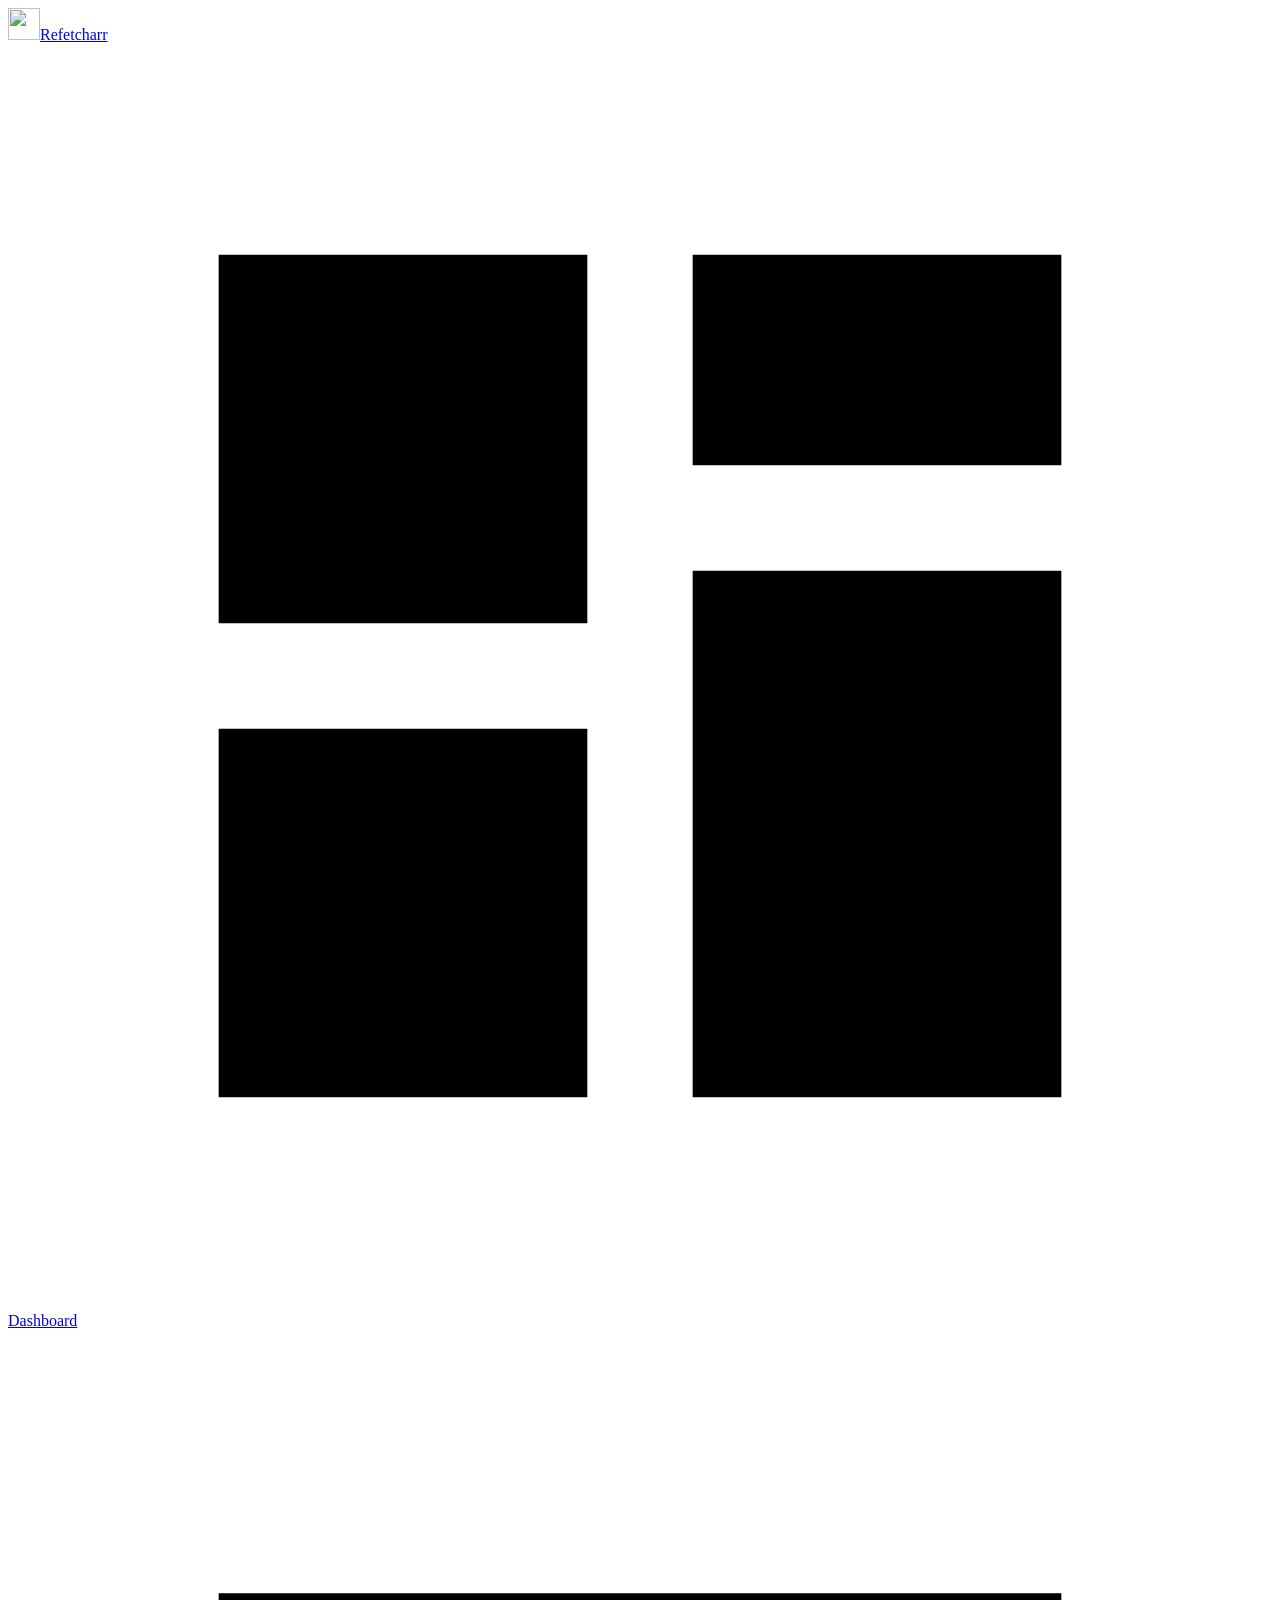
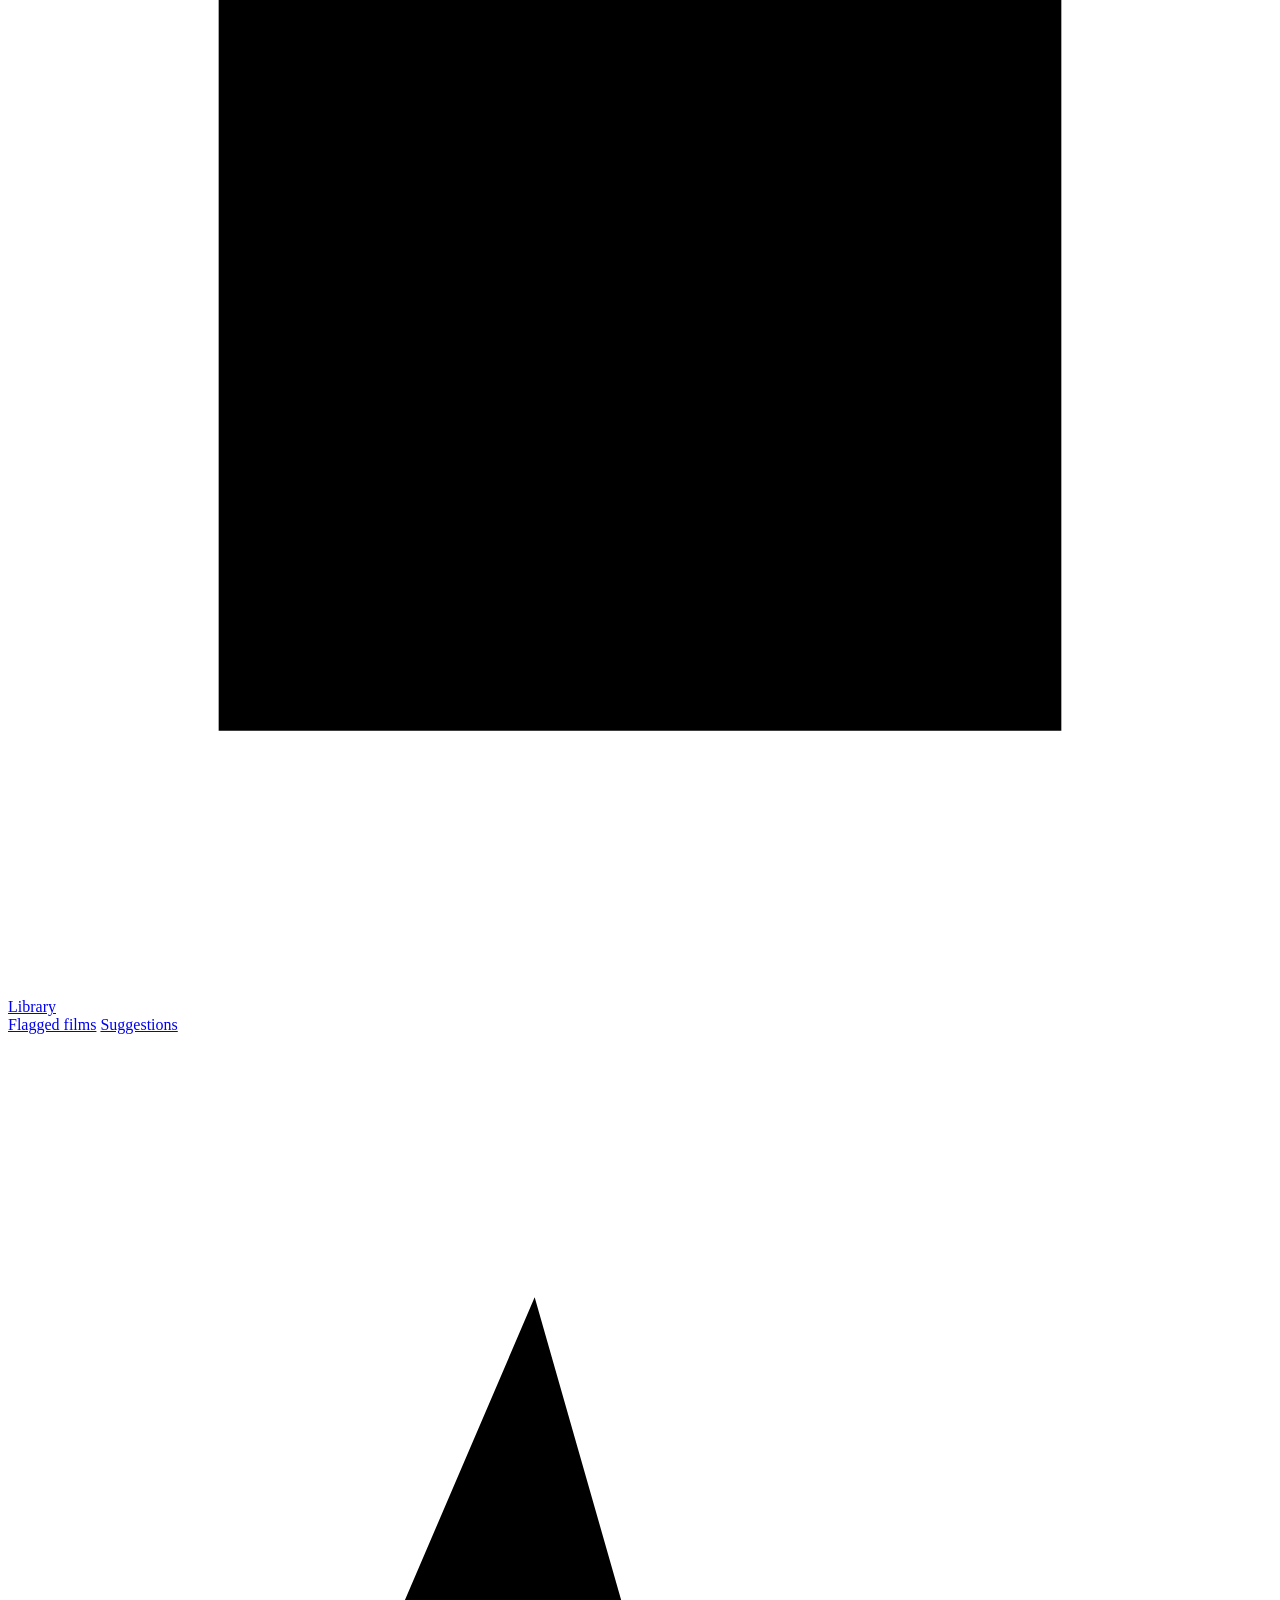
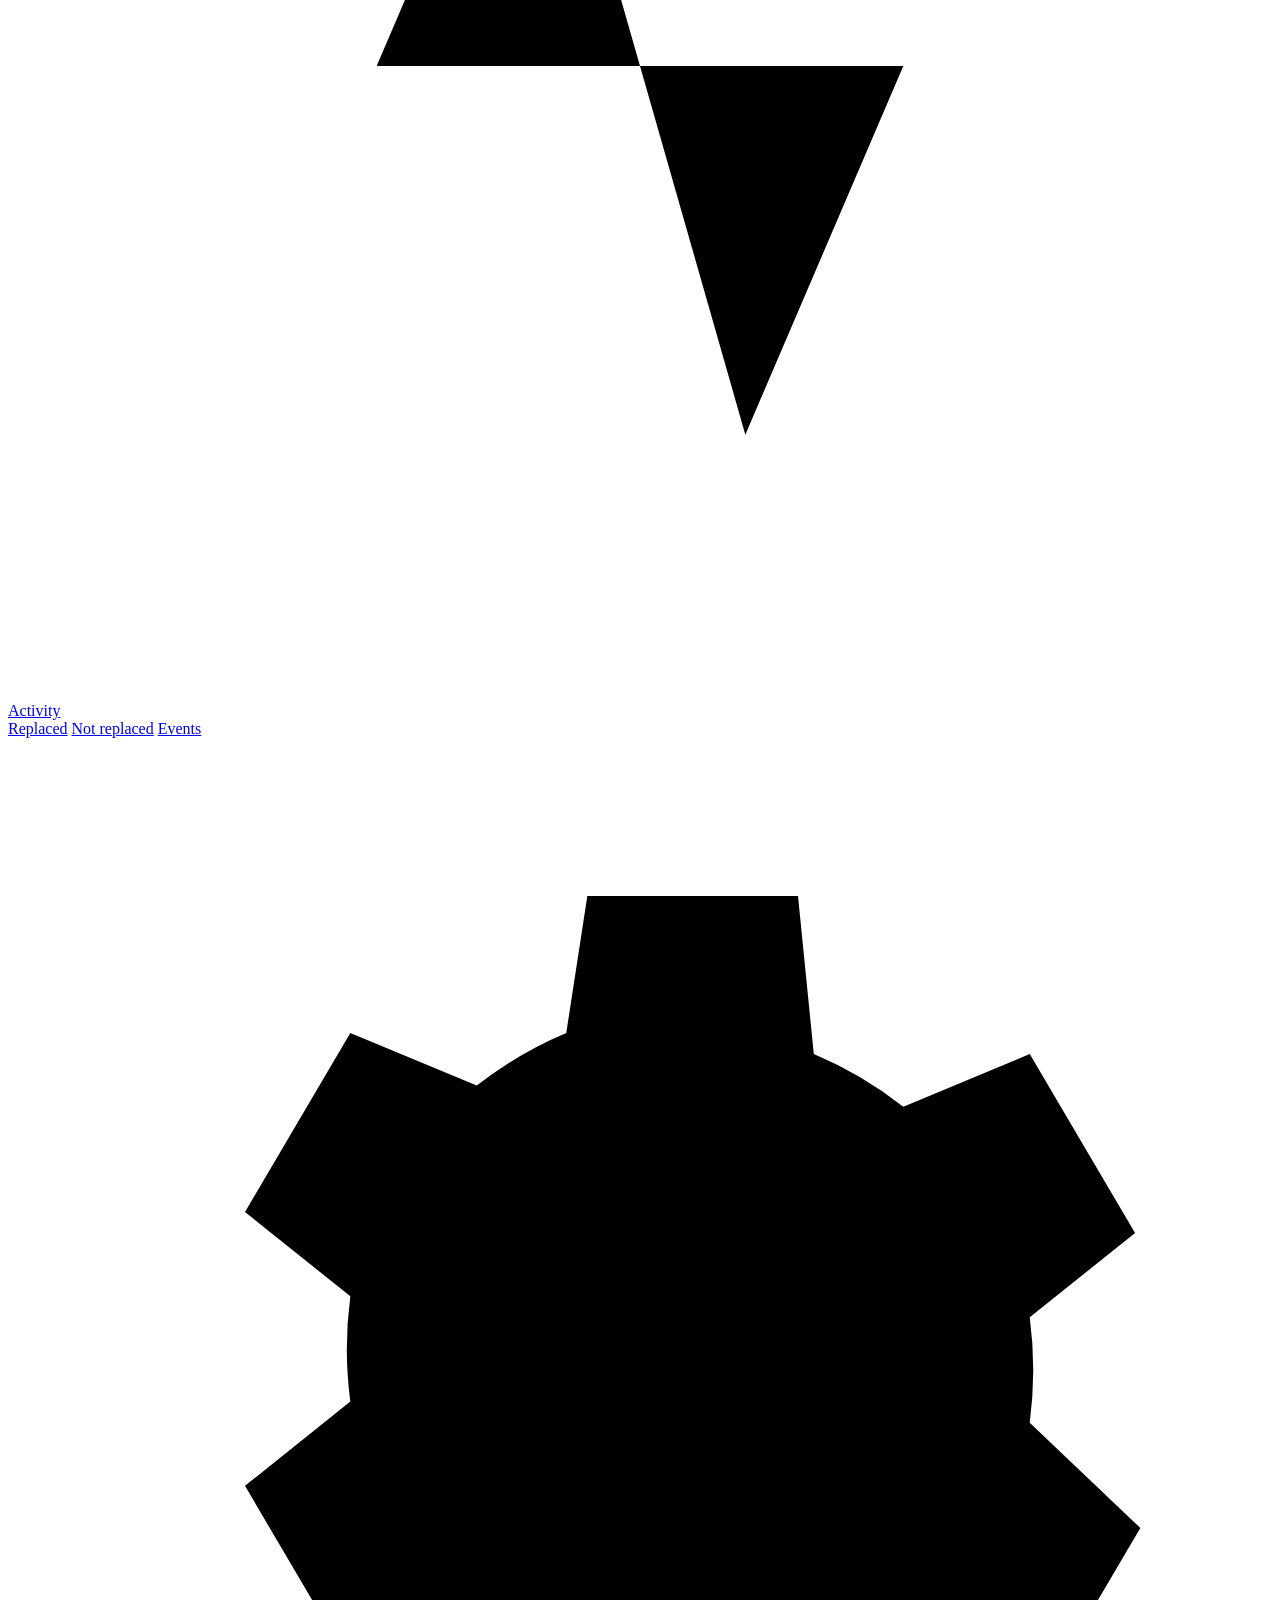
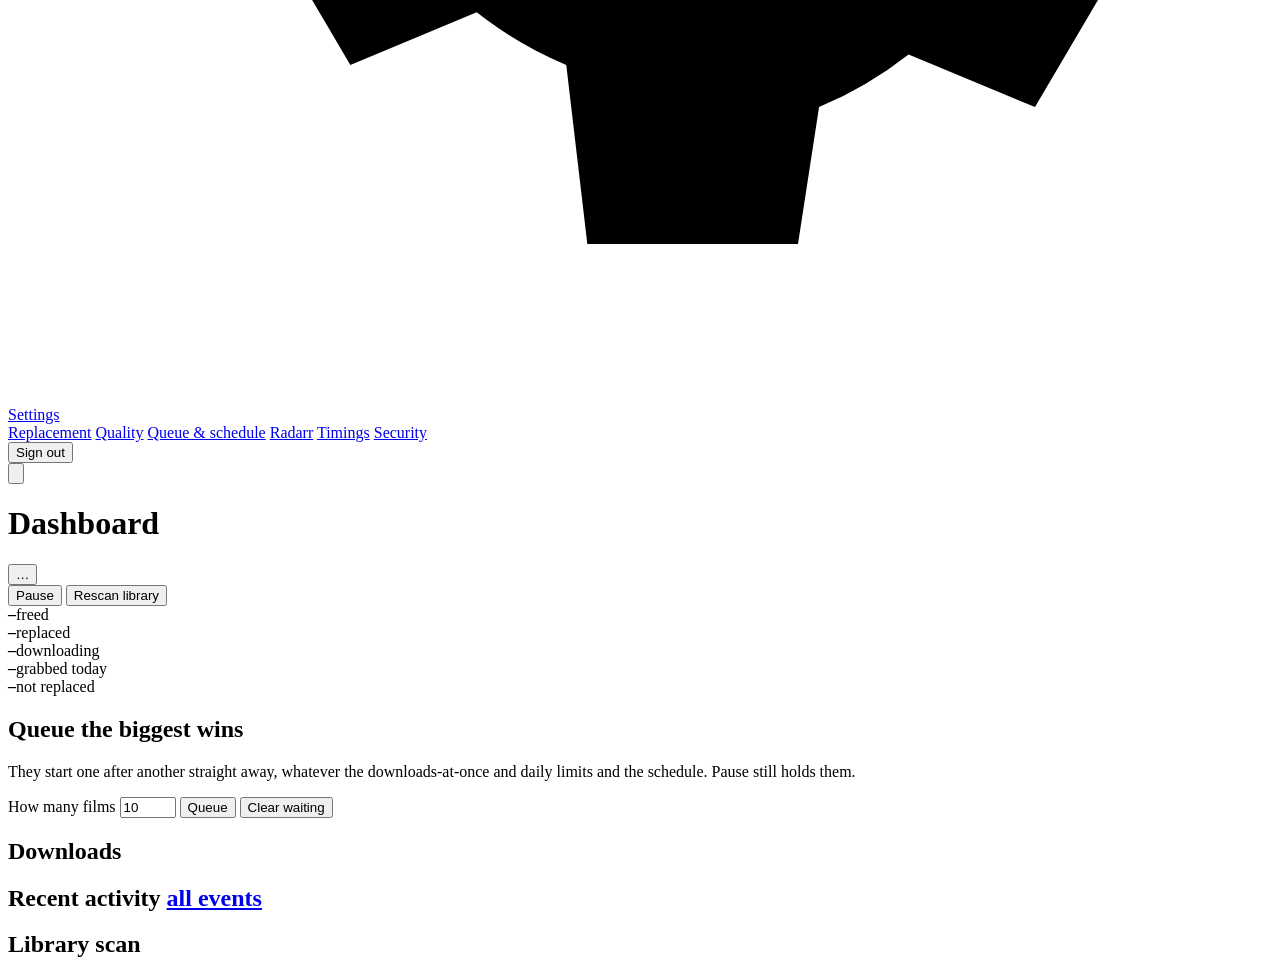
==== refetcharr/static/index.html @ c4a009fa "Refetcharr 1.6.2 Find the films in Radarr that take far more space than they need and swap each one " ====
<!doctype html>
<html lang="en">
<head>
<meta charset="utf-8">
<meta name="viewport" content="width=device-width, initial-scale=1">
<title>Refetcharr</title>
<link rel="icon" href="/static/logo-64.png" type="image/png">
<link rel="apple-touch-icon" href="/static/logo-192.png">
<link rel="stylesheet" href="/static/style.css">
</head>
<body class="app">
<aside class="side" id="side" aria-label="Main menu">
  <a class="brand" href="#dashboard"><img src="/static/logo-64.png" alt="" width="32" height="32"><span>Refetcharr</span></a>
  <nav class="nav" id="nav">
    <div class="nav-group" data-group="dashboard">
      <a class="nav-top" href="#dashboard" data-tab="dashboard">
        <svg viewBox="0 0 24 24" aria-hidden="true"><path d="M4 4h7v7H4zM13 4h7v4h-7zM13 10h7v10h-7zM4 13h7v7H4z"/></svg>
        <span>Dashboard</span><span class="badge info" id="b-dashboard" hidden></span></a>
    </div>
    <div class="nav-group" data-group="library">
      <a class="nav-top" href="#library">
        <svg viewBox="0 0 24 24" aria-hidden="true"><path d="M4 5h16v14H4zM4 9h16M8 5v4M12 5v4M16 5v4"/></svg>
        <span>Library</span><span class="badge dot" id="b-library-top" hidden></span></a>
      <div class="nav-sub">
        <a href="#library" data-tab="library">Flagged films<span class="badge dot" id="b-library" hidden title="New scan"></span></a>
        <a href="#suggestions" data-tab="suggestions">Suggestions<span class="badge info" id="b-suggestions" hidden></span></a>
      </div>
    </div>
    <div class="nav-group" data-group="activity">
      <a class="nav-top" href="#replaced">
        <svg viewBox="0 0 24 24" aria-hidden="true"><path d="M3 12h4l3-7 4 14 3-7h4"/></svg>
        <span>Activity</span><span class="badge" id="b-activity" hidden></span></a>
      <div class="nav-sub">
        <a href="#replaced" data-tab="replaced">Replaced<span class="badge ok" id="b-replaced" hidden></span></a>
        <a href="#failed" data-tab="failed">Not replaced<span class="badge" id="b-failed" hidden></span></a>
        <a href="#events" data-tab="events">Events</a>
      </div>
    </div>
    <div class="nav-group" data-group="settings">
      <a class="nav-top" href="#replacement">
        <svg viewBox="0 0 24 24" aria-hidden="true"><path d="M12 8.5a3.5 3.5 0 1 0 0 7 3.5 3.5 0 0 0 0-7zM19.4 13a7.6 7.6 0 0 0 0-2l2-1.6-2-3.4-2.4 1a7.4 7.4 0 0 0-1.7-1L15 3h-4l-.4 2.6a7.4 7.4 0 0 0-1.7 1l-2.4-1-2 3.4 2 1.6a7.6 7.6 0 0 0 0 2l-2 1.6 2 3.4 2.4-1a7.4 7.4 0 0 0 1.7 1L11 21h4l.4-2.6a7.4 7.4 0 0 0 1.7-1l2.4 1 2-3.4z"/></svg>
        <span>Settings</span><span class="badge" id="b-settings" hidden></span></a>
      <div class="nav-sub">
        <a href="#replacement" data-tab="replacement">Replacement</a>
        <a href="#quality" data-tab="quality">Quality</a>
        <a href="#queue" data-tab="queue">Queue &amp; schedule</a>
        <a href="#radarr" data-tab="radarr">Radarr<span class="badge" id="b-radarr" hidden></span></a>
        <a href="#timings" data-tab="timings">Timings</a>
        <a href="#security" data-tab="security">Security</a>
      </div>
    </div>
  </nav>
  <div class="side-foot"><span id="version"></span><button id="logout" class="linkish" title="Sign out of Refetcharr">Sign out</button></div>
</aside>
<div class="scrim" id="scrim" hidden></div>

<div class="page">
<header class="top">
  <button type="button" id="menu" class="menu-btn" aria-label="Menu" aria-controls="side" aria-expanded="false">
    <svg viewBox="0 0 24 24" aria-hidden="true"><path d="M4 7h16M4 12h16M4 17h16"/></svg></button>
  <h1 id="page-title">Dashboard</h1>
  <div class="state"><button type="button" id="mode" class="pill">…</button><span id="busy" class="busy"></span></div>
  <div class="actions">
    <button id="pause" class="btn">Pause</button>
    <button id="scan" class="btn ghost">Rescan library</button>
  </div>
</header>

<main>
  <div id="error" class="error" hidden></div>

  <section id="tab-dashboard" class="tab">
    <section class="stats" aria-label="Summary">
      <div class="stat"><b id="s-freed">–</b><span id="s-freed-label">freed</span></div>
      <div class="stat"><b id="s-replaced">–</b><span>replaced</span></div>
      <div class="stat" id="stat-active"><b id="s-active">–</b><span id="s-active-label">downloading</span></div>
      <div class="stat"><b id="s-today">–</b><span>grabbed today</span></div>
      <div class="stat warn"><b id="s-failed">–</b><span>not replaced</span></div>
    </section>
    <div class="card queue-now">
      <div>
        <h2>Queue the biggest wins</h2>
        <p class="muted">They start one after another straight away, whatever the downloads-at-once and daily limits and the schedule. Pause still holds them.</p>
      </div>
      <form id="queue-form" class="inline">
        <label for="queue-n" class="sr">How many films</label>
        <input id="queue-n" type="number" min="1" max="500" value="10">
        <button class="btn primary">Queue</button>
        <button type="button" id="queue-clear" class="btn ghost">Clear waiting</button>
      </form>
    </div>
    <div class="grid2 even">
      <div class="card fill">
        <h2>Downloads <span id="active-count" class="muted small"></span></h2>
        <div id="active" class="scroll"></div>
      </div>
      <div class="card fill">
        <h2>Recent activity <a href="#events" class="muted small more-link">all events</a></h2>
        <ul id="activity" class="feed scroll"></ul>
      </div>
    </div>
    <div class="card">
      <h2>Library scan <span id="scan-at" class="muted small"></span></h2>
      <div id="scan-summary" class="groups"></div>
    </div>
  </section>

  <section id="tab-library" class="tab" hidden>
    <div class="card">
      <div class="toolbar">
        <input id="lib-q" type="search" placeholder="Find a title…" aria-label="Find a title">
        <div id="lib-groups" class="chips" role="group" aria-label="Groups"></div>
        <label class="check"><input id="lib-untried" type="checkbox" checked> Not tried yet</label>
        <label class="check"><input id="lib-ignored" type="checkbox"> Show ignored</label>
        <button id="lib-queue" class="btn primary" disabled>Replace selected</button>
        <button id="lib-suggest" class="btn" disabled title="Search now and list every qualifying release to pick from">Find replacements</button>
        <button id="lib-ignore" class="btn" disabled>Ignore selected</button>
        <span id="lib-count" class="muted small"></span>
      </div>
      <p class="muted small hint">Click a film for its details: why it's flagged, its picture and audio, and what a replacement must keep.
        Find replacements searches now and lists every release that qualifies, to pick from under Suggestions.</p>
      <div class="tablebox">
        <table class="data">
          <thead><tr>
            <th class="pick"><input id="lib-all" type="checkbox" aria-label="Select all shown"></th>
            <th data-sort="title">Film</th><th data-sort="group">Group</th><th data-sort="quality">Quality</th>
            <th data-sort="badge_rank" title="Picture and audio for its resolution (Settings → Quality)">Rating</th>
            <th data-sort="size_gb" class="r">Size</th><th data-sort="mb_per_min" class="r">MB/min</th>
            <th data-sort="saving_gb" class="r">Saves about</th><th>Refetcharr</th>
          </tr></thead>
          <tbody id="lib-rows" data-cols="9"></tbody>
        </table>
      </div>
      <button id="lib-more" class="btn ghost more" hidden>Show more</button>
    </div>
  </section>

  <section id="tab-replaced" class="tab" hidden>
    <div class="card">
      <div class="toolbar">
        <input id="done-q" type="search" placeholder="Find a title…" aria-label="Find a title">
        <div class="chips" role="group" aria-label="Show">
          <button type="button" class="chip" data-show="all" aria-pressed="true">All <span id="done-n-all"></span></button>
          <button type="button" class="chip" data-show="issues" aria-pressed="false" style="--c: var(--red)">Needs attention <span id="done-n-issues"></span></button>
        </div>
        <button id="done-again" class="btn primary" disabled title="Search for a better file: any size up to the maximum, winning back what was lost">Replace again</button>
        <button id="done-suggest" class="btn" disabled title="Search now and list the better releases to pick from">Find replacements</button>
      </div>
      <p class="muted small hint">Click a film to see what changed, from what to what, and why that release was picked. Needs attention: the picture rates
        LOW now, or HDR or surround sound was lost. Replace again looks for a better file, of any size up to the maximum.</p>
      <div class="tablebox">
        <table class="data">
          <thead><tr><th class="pick"><input id="done-all" type="checkbox" aria-label="Select all shown"></th><th>Film</th><th>When</th><th>Was</th><th title="Before → after (Settings → Quality)">Rating</th><th class="r">Before</th><th class="r">After</th><th class="r">Freed</th></tr></thead>
          <tbody id="done-rows" data-cols="8"></tbody>
        </table>
      </div>
    </div>
  </section>

  <section id="tab-suggestions" class="tab" hidden>
    <div class="card">
      <div class="toolbar">
        <p class="muted">Films searched with Find replacements, and every release that qualified. Click a film to compare them and grab the one you want.
          The first is the one Refetcharr would pick. <span id="sg-busy" class="msg info"></span></p>
        <button id="sg-grab" class="btn primary" disabled title="Grab the best option of each selected film">Grab best picks</button>
        <button id="sg-again" class="btn" disabled>Search again</button>
        <button id="sg-clear" class="btn ghost" disabled>Clear selected</button>
      </div>
      <div class="tablebox">
        <table class="data">
          <thead><tr><th class="pick"><input id="sg-all" type="checkbox" aria-label="Select all"></th><th>Film</th><th>Now</th><th>Best pick</th><th class="r">Saves</th><th class="r">Options</th><th>Searched</th></tr></thead>
          <tbody id="sg-rows" data-cols="7"></tbody>
        </table>
      </div>
    </div>
  </section>

  <section id="tab-failed" class="tab" hidden>
    <div class="card">
      <div class="toolbar">
        <p class="muted">Films that were tried but kept their original file. Click one to see every release that was turned down and why. Retry when new releases or seeders may have turned up.</p>
        <button id="retry-sel" class="btn" disabled>Retry selected</button>
        <button id="retry-all" class="btn primary">Retry all</button>
      </div>
      <div class="tablebox">
        <table class="data">
          <thead><tr><th class="pick"><input id="fail-all" type="checkbox" aria-label="Select all"></th><th>Film</th><th>Status</th><th>Why</th><th class="r">Size</th></tr></thead>
          <tbody id="fail-rows" data-cols="5"></tbody>
        </table>
      </div>
    </div>
  </section>

  <section id="tab-events" class="tab" hidden>
    <div class="card">
      <div class="toolbar">
        <input id="ev-q" type="search" placeholder="Find…" aria-label="Find in events">
        <div id="ev-kinds" class="chips" role="group" aria-label="Kinds"></div>
        <span id="ev-count" class="muted small"></span>
      </div>
      <div class="tablebox">
        <table class="data events">
          <thead><tr><th>When</th><th>Kind</th><th>What happened</th></tr></thead>
          <tbody id="ev-rows"></tbody>
        </table>
      </div>
    </div>
  </section>

  <section id="tab-replacement" class="tab" hidden>
    <form id="rules" class="stack">
      <div class="card">
        <h2>What to go after</h2>
        <p class="muted">Which kinds of film Refetcharr looks for replacements for.</p>
        <div id="set-groups" class="switches"></div>
      </div>
      <div class="card">
        <h2>Keep from the original</h2>
        <p class="muted">What a replacement must not lose. Each is checked twice: on the release title before it's grabbed, and on the downloaded
          file before it replaces anything (a file that fails stays in qBittorrent and the original stays).</p>
        <div class="switches two">
          <label class="switch"><input type="checkbox" name="keep_hdr"><span>Keep HDR <small>an HDR or Dolby Vision film's replacement must say HDR or DV, and the file must really be HDR</small></span></label>
          <label class="switch"><input type="checkbox" name="keep_surround"><span>Keep surround sound <small>a 5.1 or 7.1 film mustn't become stereo</small></span></label>
          <label class="switch"><input type="checkbox" name="keep_atmos"><span>Keep Atmos <small>an Atmos film's replacement must have Atmos too (DD+ Atmos counts)</small></span></label>
          <label class="switch"><input type="checkbox" name="keep_lossless"><span>Keep lossless audio <small>TrueHD, DTS-HD MA, FLAC or PCM stay lossless. Remuxes have it, so this rules out most savings</small></span></label>
          <label class="switch"><input type="checkbox" name="keep_english"><span>Keep English audio <small>a film that has it must not lose it</small></span></label>
          <label class="switch"><input type="checkbox" name="untagged_is_english"><span>Untagged audio counts as English <small>many encodes leave the language blank ("und"); a file naming only other languages is still refused</small></span></label>
        </div>
        <p class="muted small">The least picture quality a replacement may have is under <a href="#quality">Quality</a>.</p>
      </div>
      <div class="card">
        <h2>Leave alone</h2>
        <p class="muted">Films whose current file is from one of these release groups are never replaced, and releases from the second list are never downloaded.
          Names are matched whole, in any case. Films you ignore one by one (Oversized films → Ignore selected) are listed at the bottom.</p>
        <div class="grid2">
          <div><h3>Keep films from these groups</h3><div id="ig-file_groups" class="taglist"></div></div>
          <div><h3>Never download from these groups</h3><div id="ig-release_groups" class="taglist"></div></div>
        </div>
        <h3>Films ignored one by one</h3>
        <div id="ig-films"></div>
      </div>
      <div class="card">
        <h2>File sizes</h2>
        <p class="muted">Drag the markers, like Radarr's quality sizes. Sizes are MB per minute of runtime, so long films get more room.
          Above Maximum a film counts as oversized, a replacement must be at least Minimum, Preferred is what a good one comes in at, and below Too small an x265 file is flagged.</p>
        <div id="sizes"></div>
        <div class="sliders">
          <label class="range"><span>New file at most <output name="max_ratio_o"></output> of the old one</span><input type="range" name="max_ratio" min="10" max="100" step="5"></label>
          <label class="range"><span>Leave films alone under <output name="min_runtime_o"></output></span><input type="range" name="min_runtime" min="0" max="120" step="5"></label>
        </div>
      </div>
      <div class="grid2">
        <div class="card"><h2>Preferred video codecs</h2><div id="list-video"></div></div>
        <div class="card"><h2>Preferred audio codecs</h2><div id="list-audio"></div></div>
      </div>
      <div class="card">
        <h2>Release requirements</h2>
        <div class="sliders">
          <label class="range"><span>At least <output name="min_seeders_o"></output></span><input type="range" name="min_seeders" min="0" max="100"></label>
        </div>
        <div class="switches two">
          <label class="switch"><input type="checkbox" name="reject_dv_no_hdr10"><span>Refuse Dolby Vision without HDR10 <small>for TVs that can't play DV-only</small></span></label>
          <label class="switch"><input type="checkbox" name="reject_negative_score"><span>Refuse negative format scores <small>from Radarr's custom formats</small></span></label>
          <label class="switch"><input type="checkbox" name="prefer_higher_res"><span>Prefer the highest resolution <small>it beats everything else when choosing</small></span></label>
          <label class="switch"><input type="checkbox" name="allow_lower_res"><span>Allow a lower resolution <small>a 4K film could become 1080p</small></span></label>
          <label class="switch"><input type="checkbox" name="allow_usenet"><span>Allow usenet releases <small>Radarr needs a usenet client</small></span></label>
        </div>
      </div>
      <div class="card">
        <h2>Stalled downloads</h2>
        <p class="muted">A download with no progress for this long gets a warning and stops taking up a download slot, so another film can start.
          It stays in the list and still imports if it finishes.</p>
        <div class="sliders">
          <label class="range"><span>Stalled after <output name="stall_warn_hours_o"></output></span><input type="range" name="stall_warn_hours" min="0" max="72"></label>
        </div>
      </div>
      <div class="savebar"><button class="btn primary">Save</button><button type="button" id="rules-reset" class="btn ghost">Back to defaults</button>
        <span id="rules-saved" class="muted small" role="status"></span></div>
    </form>
  </section>

  <section id="tab-quality" class="tab" hidden>
    <form id="quality" class="stack">
      <div class="card">
        <h2>Ratings</h2>
        <p class="muted">The thresholds that rate a file LOW, MEDIUM or HIGH. The picture is rated for its resolution, in x265 terms: the audio's share
          is taken off the file size first, and other codecs are converted with the factors below (x264 needs about 1.5× the bitrate of x265 for the same picture).
          Ratings show in the lists and each film's details, and the least a replacement may have is set below.</p>
        <div class="seg" id="q-res" role="tablist" aria-label="Resolution"></div>
        <p class="muted small" id="q-res-note"></p>
        <div class="grid2">
          <div class="tierbox"><h3>Picture bitrate</h3><div id="q-video"></div></div>
          <div class="tierbox"><h3>Audio bitrate <small class="muted">all resolutions; lossless is always HIGH</small></h3><div id="q-audio"></div></div>
        </div>
        <p class="example" id="q-example"></p>
      </div>
      <div class="card">
        <h2>Replacements</h2>
        <p class="muted">The least picture rating a replacement may have, worked out from its title and size before it's grabbed.</p>
        <div class="chips seg-chips" id="q-min" role="radiogroup" aria-label="Least picture rating for a replacement"></div>
        <p class="muted" style="margin-top:14px">Which qualifying release to pick.</p>
        <div class="chips seg-chips" id="q-prefer" role="radiogroup" aria-label="Which release to pick"></div>
        <div class="sliders">
          <label class="range"><span>A film's overall rating is <output name="video_weight_o"></output></span><input type="range" name="video_weight" min="0" max="100" step="5"></label>
        </div>
      </div>
      <div class="card">
        <h2>Codec efficiency</h2>
        <p class="muted">How much more bitrate each codec needs than x265 for the same picture. Lower is more efficient.</p>
        <div class="fields" id="q-codecs"></div>
      </div>
      <div class="savebar"><button class="btn primary">Save</button><button type="button" id="quality-reset" class="btn ghost">Back to defaults</button>
        <span id="quality-saved" class="muted small" role="status"></span></div>
    </form>
  </section>

  <section id="tab-queue" class="tab" hidden>
    <form id="settings" class="card">
      <h2>Queue</h2>
      <label class="switch"><input type="checkbox" name="auto"><span>Auto-queue <small>keep downloads topped up by itself</small></span></label>
      <div class="fields">
        <label>Downloads at once<input type="number" name="max_active" min="1" max="100"></label>
        <label>Films grabbed per day <small>0 = no limit</small><input type="number" name="max_per_day" min="0" max="1000"></label>
        <label>Rescan the library every <small>days, 0 = by hand</small><input type="number" name="every_days" min="0" max="90"></label>
      </div>
      <h3>Schedule</h3>
      <label class="switch"><input type="checkbox" name="w_enabled"><span>Only start searches during these days and hours</span></label>
      <div id="set-days" class="days" role="group" aria-label="Days"></div>
      <div class="fields">
        <label>From<input type="time" name="w_start"></label>
        <label>Until <small>can run past midnight</small><input type="time" name="w_end"></label>
      </div>
      <div class="save"><button class="btn primary">Save</button><span id="saved" class="muted small" role="status"></span></div>
    </form>
  </section>

  <section id="tab-radarr" class="tab" hidden>
    <div class="grid2">
      <form id="conn" class="card" autocomplete="off">
        <h2>Radarr connection</h2>
        <div class="fields one">
          <label>Address<input type="url" name="radarr_url" placeholder="http://radarr:7878"><small id="conn-url-note"></small></label>
          <label>API key <small>Radarr → Settings → General</small><input type="password" name="radarr_api_key" autocomplete="new-password"><small id="conn-key-note"></small></label>
          <label>Address for links <small>Radarr as your browser reaches it, for the film links</small><input type="url" name="radarr_link" placeholder="https://radarr.example.com"><small id="conn-link-note"></small></label>
          <label>Refetcharr's address for Radarr <small>how Radarr reaches Refetcharr, for its import webhook (same Docker network: http://refetcharr:8787)</small><input type="url" name="refetcharr_url" placeholder="http://refetcharr:8787"></label>
        </div>
        <div class="save"><button class="btn primary">Save</button><button type="button" id="conn-test" class="btn">Test</button>
          <span id="conn-result" class="muted small" role="status"></span></div>
      </form>
      <div class="card">
        <div class="setup-head"><h2>Radarr setup</h2><button type="button" id="setup-fix-all" class="btn primary" hidden>Fix all</button>
          <button type="button" id="setup-refresh" class="btn ghost">Check again</button></div>
        <p class="muted">What Refetcharr relies on in Radarr. Mostly it stops Radarr upgrading replaced films straight back to remuxes, and the webhook
          tells Refetcharr about new files as they arrive. Fixes change Radarr only when you press them.</p>
        <ul id="setup" class="checks"><li class="empty">Checking…</li></ul>
      </div>
    </div>
  </section>

  <section id="tab-timings" class="tab" hidden>
    <form id="timing" class="card">
      <h2>Timings</h2>
      <p class="muted">How long Refetcharr waits on Radarr and qBittorrent before it decides something. The defaults suit most setups.</p>
      <div class="fields">
        <label>Gone from Radarr's queue after <small>minutes; it can briefly drop out when qBittorrent is slow</small><input type="number" name="missing_minutes" min="1" max="1440"></label>
        <label>Ask Radarr to import again after <small>minutes</small><input type="number" name="import_wait_minutes" min="1" max="1440"></label>
        <label>Give up on a download with no video file after <small>hours; scene releases can still be unpacking</small><input type="number" name="no_video_hours" min="1" max="72"></label>
        <label>Warn when qBittorrent hasn't completed a download after <small>minutes</small><input type="number" name="finish_warn_minutes" min="1" max="1440"></label>
        <label>Read the library from Radarr again after <small>minutes</small><input type="number" name="library_minutes" min="1" max="1440"></label>
        <label>Check Radarr's setup every <small>minutes</small><input type="number" name="setup_minutes" min="1" max="1440"></label>
      </div>
      <div class="save"><button class="btn primary">Save</button><button type="button" id="timing-reset" class="btn ghost">Back to defaults</button>
        <span id="timing-saved" class="muted small" role="status"></span></div>
    </form>
  </section>

  <section id="tab-security" class="tab" hidden>
    <div class="grid2">
      <form id="security" class="card sec" autocomplete="off">
        <h2>Sign-in</h2>
        <p class="muted">One login protects the web UI and the API. Changing it signs out every other browser.
          Locked out? In the container: <code>refetcharr login set &lt;username&gt;</code>.</p>
        <div class="fields one">
          <label>Username<input name="username" autocomplete="username" maxlength="64" required></label>
          <label>New password <small>blank keeps the current one; at least 8 characters</small><input name="password" type="password" autocomplete="new-password" maxlength="200"></label>
          <label>New password again<input name="confirm" type="password" autocomplete="new-password" maxlength="200"></label>
          <label>Current password <small>needed for any change</small><input name="current" type="password" autocomplete="current-password" maxlength="200" required></label>
        </div>
        <div class="save"><button class="btn primary">Save</button><span id="sec-saved" class="muted small" role="status"></span></div>
      </form>
      <div class="card sec">
        <h2>API key</h2>
        <p class="muted">For scripts and other apps: send it as the <code>X-Api-Key</code> header. The terminal UI and the
          <code>refetcharr</code> commands in the container use it by themselves, and Radarr's webhook carries it in its address
          (a new key needs the webhook fixed again under Radarr).</p>
        <div class="apikey"><code id="apikey">••••••••••••••••••••••••••••••••</code>
          <button type="button" id="key-show" class="btn">Show</button>
          <button type="button" id="key-new" class="btn ghost">New key</button></div>
        <p id="key-msg" class="muted small" role="status"></p>
      </div>
    </div>
  </section>
</main>
</div>
<dialog id="scan-confirm" class="confirm" aria-labelledby="scan-title">
  <form method="dialog">
    <h2 id="scan-title">Rescan the library?</h2>
    <p>This reads every film from Radarr and rebuilds the oversized list and reports. It can take some time, and Radarr may be slower while it runs. Downloads carry on as normal.</p>
    <div class="save"><button value="scan" class="btn primary">Rescan</button><button value="cancel" class="btn ghost" autofocus>Cancel</button></div>
  </form>
</dialog>
<div id="toast" class="toast" role="status" hidden></div>
<script src="/static/app.js"></script>
</body>
</html>
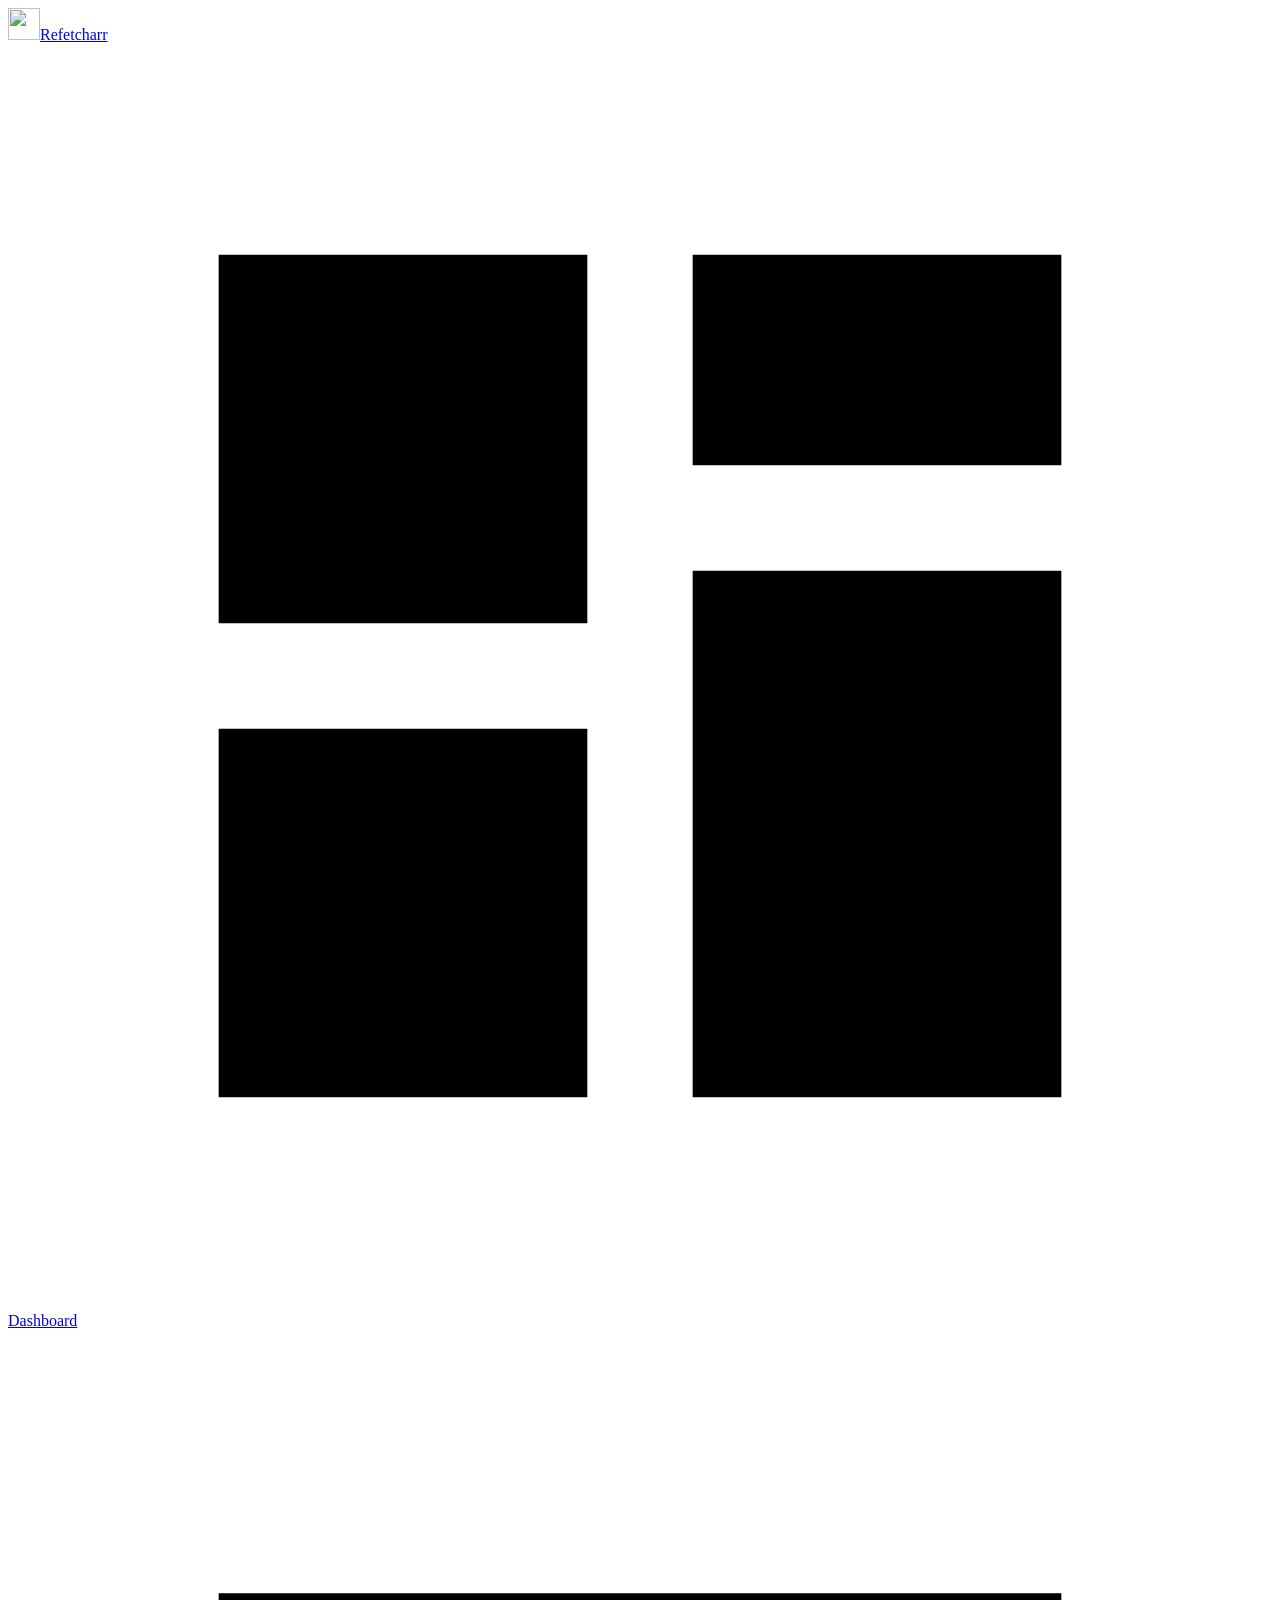
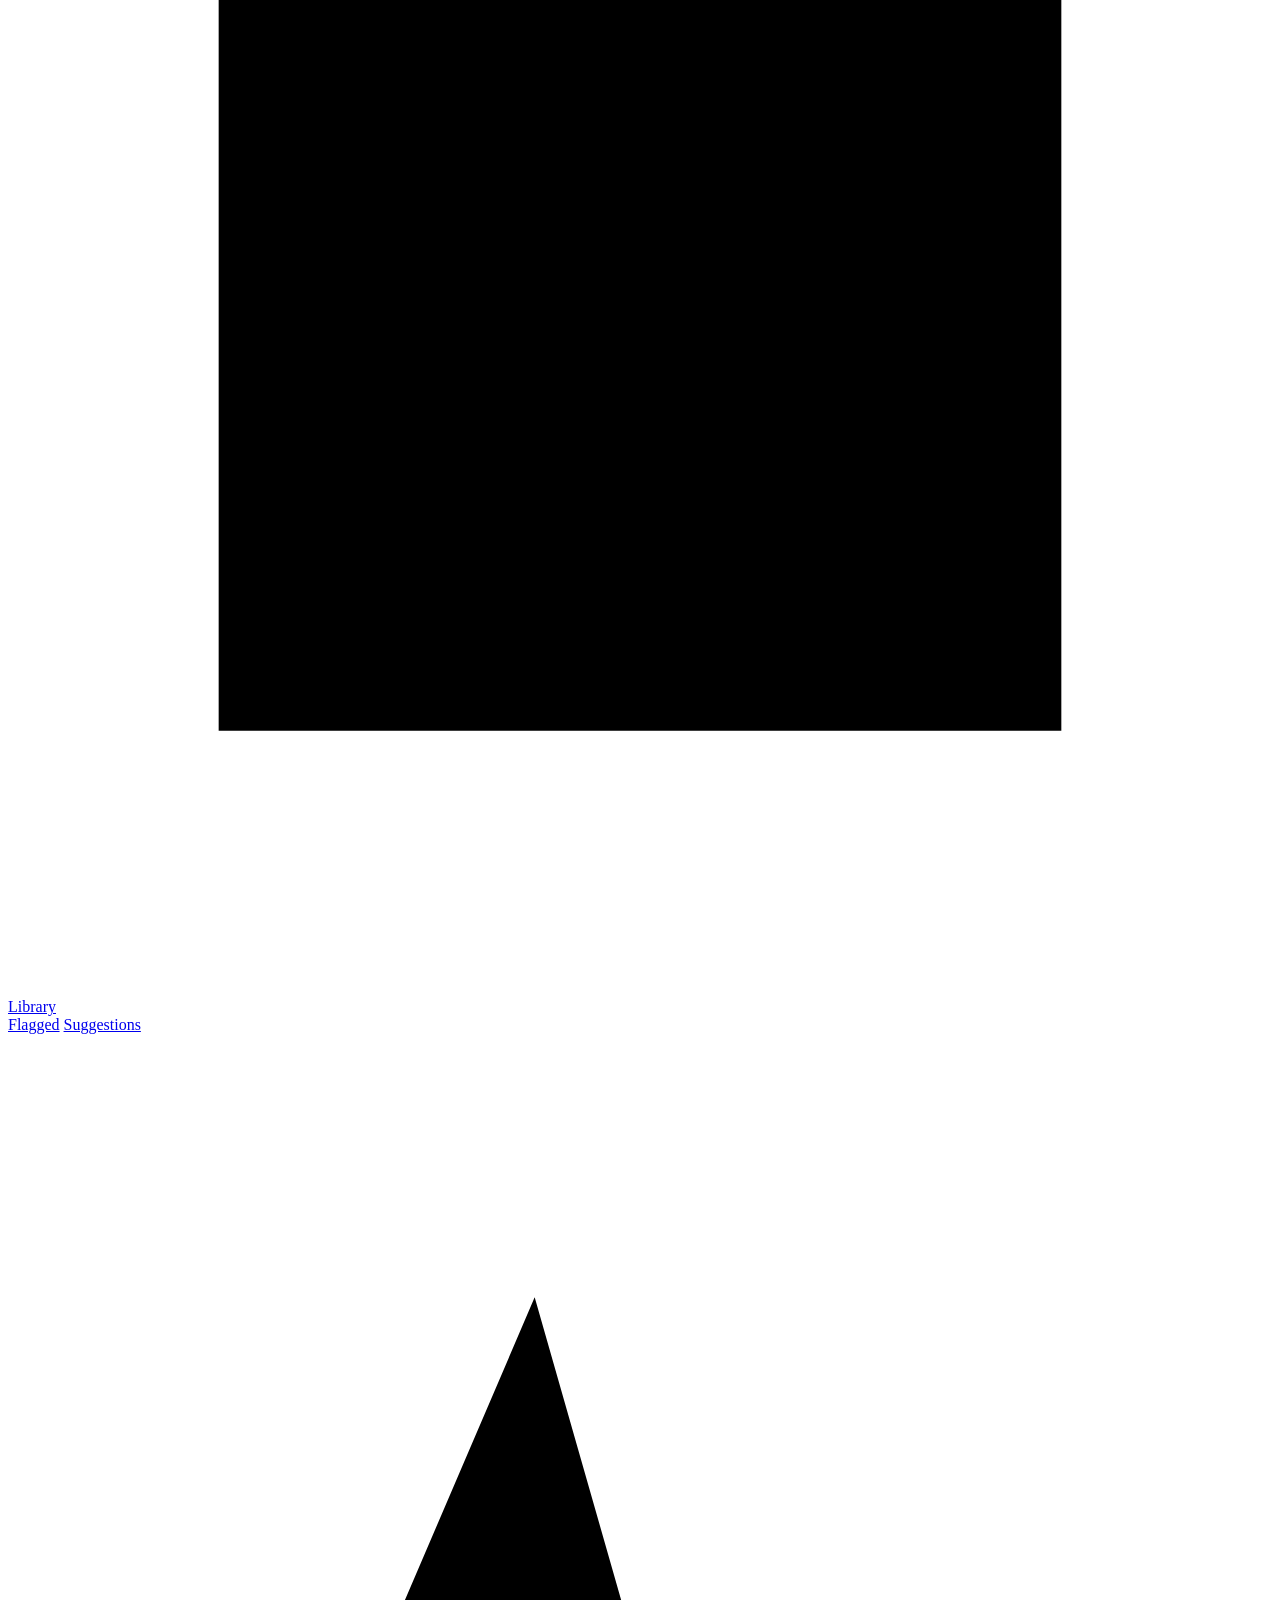
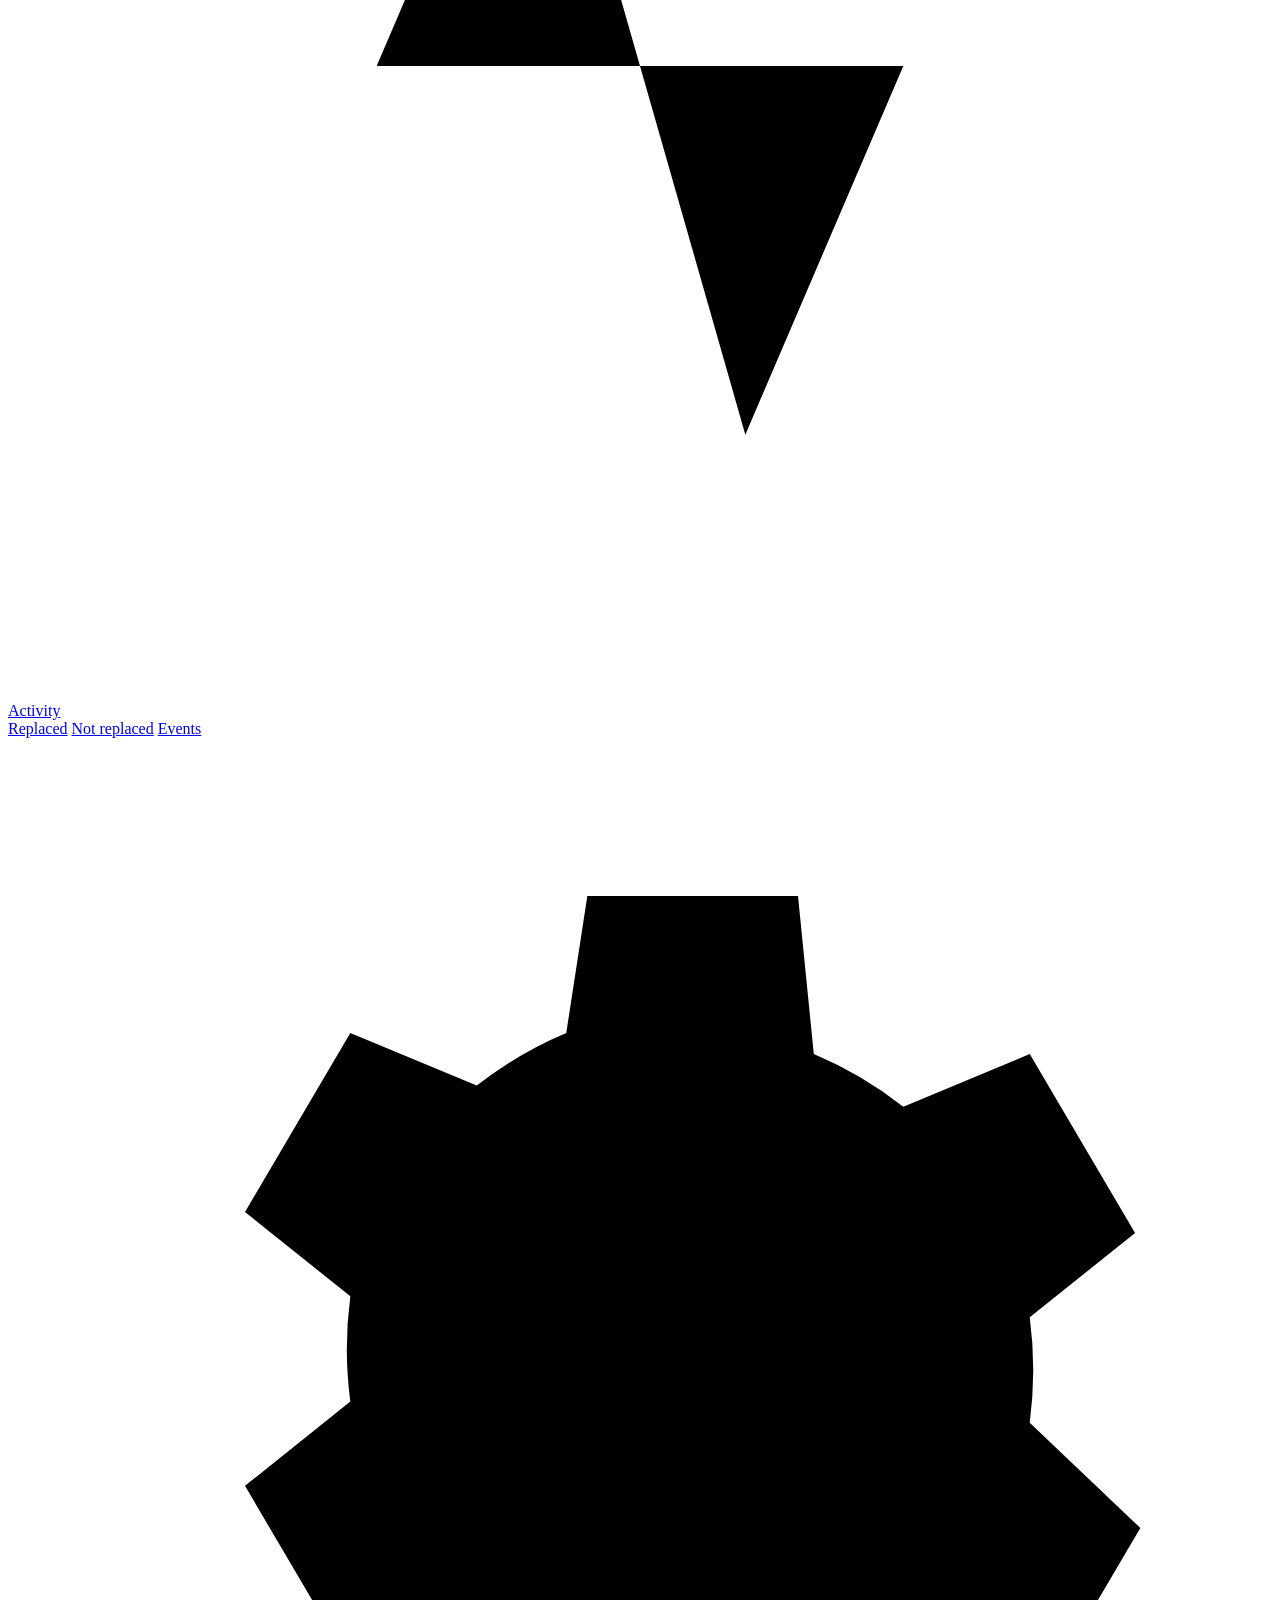
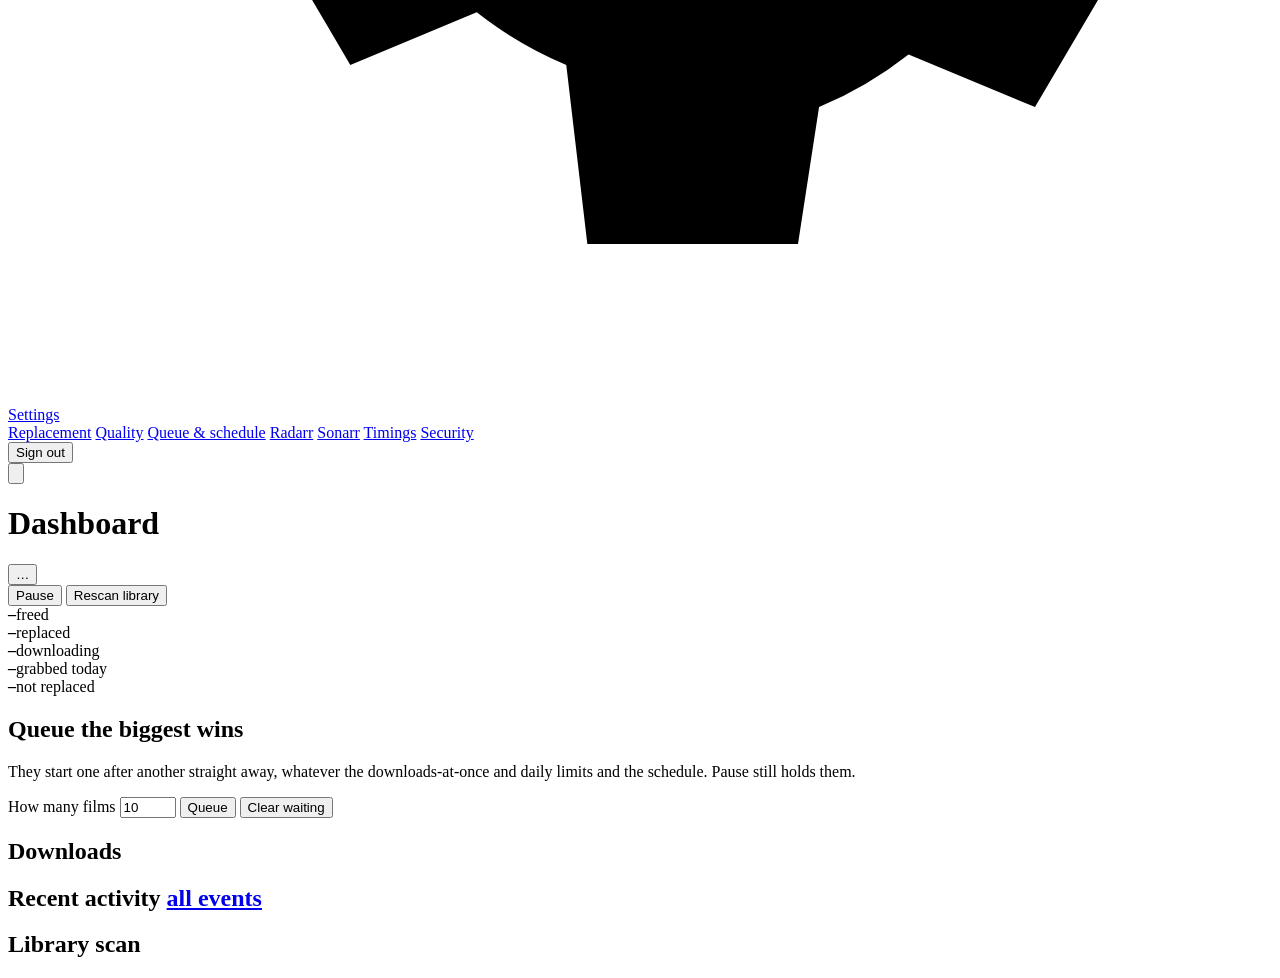
==== commit ed57d042: "Refetcharr 1.9.0: TV through Sonarr (season packs, episode by episode, TV's own settings), Sonarr se" ====
--- a/refetcharr/static/index.html
+++ b/refetcharr/static/index.html
@@ -22,7 +22,7 @@
         <svg viewBox="0 0 24 24" aria-hidden="true"><path d="M4 5h16v14H4zM4 9h16M8 5v4M12 5v4M16 5v4"/></svg>
         <span>Library</span><span class="badge dot" id="b-library-top" hidden></span></a>
       <div class="nav-sub">
-        <a href="#library" data-tab="library">Flagged films<span class="badge dot" id="b-library" hidden title="New scan"></span></a>
+        <a href="#library" data-tab="library">Flagged<span class="badge dot" id="b-library" hidden title="New scan"></span></a>
         <a href="#suggestions" data-tab="suggestions">Suggestions<span class="badge info" id="b-suggestions" hidden></span></a>
       </div>
     </div>
@@ -45,6 +45,7 @@
         <a href="#quality" data-tab="quality">Quality</a>
         <a href="#queue" data-tab="queue">Queue &amp; schedule</a>
         <a href="#radarr" data-tab="radarr">Radarr<span class="badge" id="b-radarr" hidden></span></a>
+        <a href="#sonarr" data-tab="sonarr">Sonarr<span class="badge" id="b-sonarr" hidden></span></a>
         <a href="#timings" data-tab="timings">Timings</a>
         <a href="#security" data-tab="security">Security</a>
       </div>
@@ -108,6 +109,7 @@
   <section id="tab-library" class="tab" hidden>
     <div class="card">
       <div class="toolbar">
+        <div class="seg kind" data-kind-for="lib" role="group" aria-label="Films or TV" hidden><button type="button" data-kind="films" aria-pressed="true">Films</button><button type="button" data-kind="tv" aria-pressed="false">TV</button></div>
         <input id="lib-q" type="search" placeholder="Find a title…" aria-label="Find a title">
         <div id="lib-groups" class="chips" role="group" aria-label="Groups"></div>
         <label class="check"><input id="lib-untried" type="checkbox" checked> Not tried yet</label>
@@ -117,20 +119,30 @@
         <button id="lib-ignore" class="btn" disabled>Ignore selected</button>
         <span id="lib-count" class="muted small"></span>
       </div>
-      <p class="muted small hint">Click a film for its details: why it's flagged, its picture and audio, and what a replacement must keep.
+      <div class="filters">
+        <label>Rating <select id="lib-f-rating"><option value="">Any</option><option value="LOW">LOW · under 2.0</option><option value="MEDIUM">MEDIUM · 2.0 to 3.5</option><option value="HIGH">HIGH · 3.5 and up</option></select></label>
+        <label>Resolution <select id="lib-f-res"><option value="">Any</option><option value="2160">4K</option><option value="1080">1080p</option><option value="720">720p</option><option value="sd">SD</option></select></label>
+        <label>HDR <select id="lib-f-hdr"><option value="">Any</option><option value="1">HDR or DV</option><option value="0">SDR</option></select></label>
+        <label>Atmos <select id="lib-f-atmos"><option value="">Any</option><option value="1">Atmos</option><option value="0">No Atmos</option></select></label>
+        <label class="check" data-covers-only="lib" hidden><input id="lib-all-c" type="checkbox"> Select all shown</label>
+        <div class="seg view" data-view-for="lib" role="group" aria-label="View"><button type="button" data-view="list" aria-pressed="true">List</button><button type="button" data-view="covers" aria-pressed="false">Covers</button></div>
+      </div>
+      <div id="lib-est" class="est" hidden aria-live="polite"></div>
+      <p class="muted small hint" id="lib-hint">Click a film for its details: why it's flagged, its picture and audio, and what a replacement must keep.
         Find replacements searches now and lists every release that qualifies, to pick from under Suggestions.</p>
-      <div class="tablebox">
+      <div class="tablebox" id="lib-table">
         <table class="data">
           <thead><tr>
             <th class="pick"><input id="lib-all" type="checkbox" aria-label="Select all shown"></th>
-            <th data-sort="title">Film</th><th data-sort="group">Group</th><th data-sort="quality">Quality</th>
-            <th data-sort="badge_rank" title="Picture and audio for its resolution (Settings → Quality)">Rating</th>
+            <th data-sort="title" id="lib-th-title">Film</th><th data-sort="group">Group</th><th data-sort="quality">Quality</th>
+            <th data-sort="rating_sort" title="Out of 5: picture and audio for its resolution, weighted (Settings → Quality). LOW under 2.0, MEDIUM to 3.5, HIGH from 3.5">Rating</th>
             <th data-sort="size_gb" class="r">Size</th><th data-sort="mb_per_min" class="r">MB/min</th>
             <th data-sort="saving_gb" class="r">Saves about</th><th>Refetcharr</th>
           </tr></thead>
           <tbody id="lib-rows" data-cols="9"></tbody>
         </table>
       </div>
+      <div id="lib-grid" class="covers" hidden></div>
       <button id="lib-more" class="btn ghost more" hidden>Show more</button>
     </div>
   </section>
@@ -150,7 +162,7 @@
         LOW now, or HDR or surround sound was lost. Replace again looks for a better file, of any size up to the maximum.</p>
       <div class="tablebox">
         <table class="data">
-          <thead><tr><th class="pick"><input id="done-all" type="checkbox" aria-label="Select all shown"></th><th>Film</th><th>When</th><th>Was</th><th title="Before → after (Settings → Quality)">Rating</th><th class="r">Before</th><th class="r">After</th><th class="r">Freed</th></tr></thead>
+          <thead><tr><th class="pick"><input id="done-all" type="checkbox" aria-label="Select all shown"></th><th>Title</th><th>When</th><th>Was</th><th title="Before → after (Settings → Quality)">Rating</th><th class="r">Before</th><th class="r">After</th><th class="r">Freed</th></tr></thead>
           <tbody id="done-rows" data-cols="8"></tbody>
         </table>
       </div>
@@ -160,31 +172,44 @@
   <section id="tab-suggestions" class="tab" hidden>
     <div class="card">
       <div class="toolbar">
-        <p class="muted">Films searched with Find replacements, and every release that qualified. Click a film to compare them and grab the one you want.
-          The first is the one Refetcharr would pick. <span id="sg-busy" class="msg info"></span></p>
-        <button id="sg-grab" class="btn primary" disabled title="Grab the best option of each selected film">Grab best picks</button>
+        <p class="muted">Films searched with Find replacements, and every release that qualified. Click a film to compare them, and click a release to pick it:
+          the pick is remembered, so you can go through films one by one and grab them all at once. Unpicked films take the best pick. <span id="sg-busy" class="msg info"></span></p>
+        <button id="sg-grab" class="btn primary" disabled title="Grab each selected film's pick (the best one unless you picked another)">Grab picks</button>
         <button id="sg-again" class="btn" disabled>Search again</button>
         <button id="sg-clear" class="btn ghost" disabled>Clear selected</button>
       </div>
+      <div class="filters">
+        <div class="seg kind" data-kind-for="sg" role="group" aria-label="Films or TV" hidden><button type="button" data-kind="films" aria-pressed="true">Films</button><button type="button" data-kind="tv" aria-pressed="false">TV</button></div>
+        <input id="sg-q" type="search" placeholder="Find a title…" aria-label="Find a title">
+        <label>Show <select id="sg-f-show"><option value="">All</option><option value="options">With releases</option><option value="none">Nothing qualified</option><option value="mine">Your picks</option><option value="shrink">Getting smaller</option><option value="grow">Getting bigger</option></select></label>
+        <label>Pick rated <select id="sg-f-rating"><option value="">Any</option><option value="HIGH">HIGH</option><option value="MEDIUM">MEDIUM</option><option value="LOW">LOW</option></select></label>
+        <label>Resolution <select id="sg-f-res"><option value="">Any</option><option value="2160">4K</option><option value="1080">1080p</option><option value="720">720p</option></select></label>
+        <label>Sort <select id="sg-sort"><option value="at">Recently searched</option><option value="saving">Biggest saving</option><option value="grow">Biggest growth</option><option value="now">Biggest now</option><option value="pick">Biggest pick</option><option value="rating">Best pick rating</option><option value="gain">Biggest rating gain</option><option value="title">Title</option></select></label>
+        <label class="check" data-covers-only="sg" hidden><input id="sg-all-c" type="checkbox"> Select all shown</label>
+        <span id="sg-count" class="muted small"></span>
+        <div class="seg view" data-view-for="sg" role="group" aria-label="View"><button type="button" data-view="list" aria-pressed="true">List</button><button type="button" data-view="covers" aria-pressed="false">Covers</button></div>
+      </div>
+      <div id="sg-est" class="est" hidden aria-live="polite"></div>
+      <div class="tablebox" id="sg-table">
+        <table class="data">
+          <thead><tr><th class="pick"><input id="sg-all" type="checkbox" aria-label="Select all"></th><th>Title</th><th>Now</th><th>Pick</th><th class="r">Saves</th><th class="r">Options</th><th>Searched</th></tr></thead>
+          <tbody id="sg-rows" data-cols="7"></tbody>
+        </table>
+      </div>
+      <div id="sg-grid" class="covers" hidden></div>
+    </div>
+  </section>
+
+  <section id="tab-failed" class="tab" hidden>
+    <div class="card">
+      <div class="toolbar">
+        <p class="muted">Films and seasons that were tried but kept their original file. Click one to see every release that was turned down and why. Retry when new releases or seeders may have turned up.</p>
+        <button id="retry-sel" class="btn" disabled>Retry selected</button>
+        <button id="retry-all" class="btn primary">Retry all</button>
+      </div>
       <div class="tablebox">
         <table class="data">
-          <thead><tr><th class="pick"><input id="sg-all" type="checkbox" aria-label="Select all"></th><th>Film</th><th>Now</th><th>Best pick</th><th class="r">Saves</th><th class="r">Options</th><th>Searched</th></tr></thead>
-          <tbody id="sg-rows" data-cols="7"></tbody>
-        </table>
-      </div>
-    </div>
-  </section>
-
-  <section id="tab-failed" class="tab" hidden>
-    <div class="card">
-      <div class="toolbar">
-        <p class="muted">Films that were tried but kept their original file. Click one to see every release that was turned down and why. Retry when new releases or seeders may have turned up.</p>
-        <button id="retry-sel" class="btn" disabled>Retry selected</button>
-        <button id="retry-all" class="btn primary">Retry all</button>
-      </div>
-      <div class="tablebox">
-        <table class="data">
-          <thead><tr><th class="pick"><input id="fail-all" type="checkbox" aria-label="Select all"></th><th>Film</th><th>Status</th><th>Why</th><th class="r">Size</th></tr></thead>
+          <thead><tr><th class="pick"><input id="fail-all" type="checkbox" aria-label="Select all"></th><th>Title</th><th>Status</th><th>Why</th><th class="r">Size</th></tr></thead>
           <tbody id="fail-rows" data-cols="5"></tbody>
         </table>
       </div>
@@ -209,9 +234,24 @@
 
   <section id="tab-replacement" class="tab" hidden>
     <form id="rules" class="stack">
+      <div class="kindbar" hidden><div class="seg kind" data-kind-for="rules" role="group" aria-label="Films or TV" hidden><button type="button" data-kind="films" aria-pressed="true">Films</button><button type="button" data-kind="tv" aria-pressed="false">TV</button></div><span class="muted small" id="rules-kind-note"></span></div>
+      <div class="card" id="tv-card" hidden>
+        <h2>TV</h2>
+        <p class="muted">Each complete season that's finished airing is one item, replaced by a season pack. Seasons still airing or missing episodes are left alone.</p>
+        <div class="switches two">
+          <label class="switch"><input type="checkbox" name="tv_auto"><span>Auto-queue TV too <small>with Auto-queue on, seasons are queued like films (and Queue the biggest wins takes them). Off: only seasons you pick are replaced</small></span></label>
+          <label class="switch"><input type="checkbox" name="tv_fallback"><span>Episode by episode when no season pack qualifies <small>each episode is then searched and replaced on its own, judged the way its season was</small></span></label>
+        </div>
+      </div>
+      <div class="card">
+        <h2>Profile</h2>
+        <p class="muted">A starting point for the sizes and keep rules below and the picture rating on the Quality page. Picking one saves it straight away;
+          change any of its settings afterwards and it shows as Custom.</p>
+        <div id="profiles" class="profiles" role="radiogroup" aria-label="Replacement profile"></div>
+      </div>
       <div class="card">
         <h2>What to go after</h2>
-        <p class="muted">Which kinds of film Refetcharr looks for replacements for.</p>
+        <p class="muted" id="groups-note">Which kinds of film Refetcharr looks for replacements for.</p>
         <div id="set-groups" class="switches"></div>
       </div>
       <div class="card">
@@ -230,13 +270,13 @@
       </div>
       <div class="card">
         <h2>Leave alone</h2>
-        <p class="muted">Films whose current file is from one of these release groups are never replaced, and releases from the second list are never downloaded.
-          Names are matched whole, in any case. Films you ignore one by one (Oversized films → Ignore selected) are listed at the bottom.</p>
+        <p class="muted">Films and seasons whose current file is from one of these release groups are never replaced, and releases from the second list are never downloaded.
+          Names are matched whole, in any case. These lists are the same for films and TV. What you ignore one by one (Flagged → Ignore selected) is listed at the bottom.</p>
         <div class="grid2">
           <div><h3>Keep films from these groups</h3><div id="ig-file_groups" class="taglist"></div></div>
           <div><h3>Never download from these groups</h3><div id="ig-release_groups" class="taglist"></div></div>
         </div>
-        <h3>Films ignored one by one</h3>
+        <h3>Ignored one by one</h3>
         <div id="ig-films"></div>
       </div>
       <div class="card">
@@ -281,6 +321,7 @@
 
   <section id="tab-quality" class="tab" hidden>
     <form id="quality" class="stack">
+      <div class="kindbar" hidden><div class="seg kind" data-kind-for="quality" role="group" aria-label="Films or TV" hidden><button type="button" data-kind="films" aria-pressed="true">Films</button><button type="button" data-kind="tv" aria-pressed="false">TV</button></div><span class="muted small" id="quality-kind-note"></span></div>
       <div class="card">
         <h2>Ratings</h2>
         <p class="muted">The thresholds that rate a file LOW, MEDIUM or HIGH. The picture is rated for its resolution, in x265 terms: the audio's share
@@ -320,7 +361,7 @@
       <label class="switch"><input type="checkbox" name="auto"><span>Auto-queue <small>keep downloads topped up by itself</small></span></label>
       <div class="fields">
         <label>Downloads at once<input type="number" name="max_active" min="1" max="100"></label>
-        <label>Films grabbed per day <small>0 = no limit</small><input type="number" name="max_per_day" min="0" max="1000"></label>
+        <label>Grabbed per day <small>films, seasons and episodes; 0 = no limit</small><input type="number" name="max_per_day" min="0" max="1000"></label>
         <label>Rescan the library every <small>days, 0 = by hand</small><input type="number" name="every_days" min="0" max="90"></label>
       </div>
       <h3>Schedule</h3>
@@ -342,7 +383,7 @@
           <label>Address<input type="url" name="radarr_url" placeholder="http://radarr:7878"><small id="conn-url-note"></small></label>
           <label>API key <small>Radarr → Settings → General</small><input type="password" name="radarr_api_key" autocomplete="new-password"><small id="conn-key-note"></small></label>
           <label>Address for links <small>Radarr as your browser reaches it, for the film links</small><input type="url" name="radarr_link" placeholder="https://radarr.example.com"><small id="conn-link-note"></small></label>
-          <label>Refetcharr's address for Radarr <small>how Radarr reaches Refetcharr, for its import webhook (same Docker network: http://refetcharr:8787)</small><input type="url" name="refetcharr_url" placeholder="http://refetcharr:8787"></label>
+          <label>Refetcharr's address for Radarr and Sonarr <small>how they reach Refetcharr, for their import webhooks (same Docker network: http://refetcharr:8787)</small><input type="url" name="refetcharr_url" placeholder="http://refetcharr:8787"></label>
         </div>
         <div class="save"><button class="btn primary">Save</button><button type="button" id="conn-test" class="btn">Test</button>
           <span id="conn-result" class="muted small" role="status"></span></div>
@@ -353,6 +394,30 @@
         <p class="muted">What Refetcharr relies on in Radarr. Mostly it stops Radarr upgrading replaced films straight back to remuxes, and the webhook
           tells Refetcharr about new files as they arrive. Fixes change Radarr only when you press them.</p>
         <ul id="setup" class="checks"><li class="empty">Checking…</li></ul>
+      </div>
+    </div>
+  </section>
+
+  <section id="tab-sonarr" class="tab" hidden>
+    <div class="grid2">
+      <form id="sconn" class="card" autocomplete="off">
+        <h2>Sonarr connection</h2>
+        <div class="fields one">
+          <label>Address<input type="url" name="sonarr_url" placeholder="http://sonarr:8989"><small id="sconn-url-note"></small></label>
+          <label>API key <small>Sonarr → Settings → General</small><input type="password" name="sonarr_api_key" autocomplete="new-password"><small id="sconn-key-note"></small></label>
+          <label>Address for links <small>Sonarr as your browser reaches it, for the series links</small><input type="url" name="sonarr_link" placeholder="https://sonarr.example.com"><small id="sconn-link-note"></small></label>
+        </div>
+        <label class="switch"><input type="checkbox" name="tv_enabled"><span>Look after TV <small>off: Refetcharr leaves Sonarr alone, and TV disappears from every page</small></span></label>
+        <p class="muted small">Refetcharr's address for Sonarr's webhook is the one under <a href="#radarr">Settings → Radarr</a>.</p>
+        <div class="save"><button class="btn primary">Save</button><button type="button" id="sconn-test" class="btn">Test</button>
+          <span id="sconn-result" class="muted small" role="status"></span></div>
+      </form>
+      <div class="card">
+        <div class="setup-head"><h2>Sonarr setup</h2><button type="button" id="ssetup-fix-all" class="btn primary" hidden>Fix all</button>
+          <button type="button" id="ssetup-refresh" class="btn ghost">Check again</button></div>
+        <p class="muted">The same as for Radarr: Sonarr mustn't upgrade replaced seasons straight back to remuxes or bigger files, and its webhook tells
+          Refetcharr about new episodes. Sonarr 5 keeps its size limits on each quality in a profile, so those are what's checked. Fixes change Sonarr only when you press them.</p>
+        <ul id="ssetup" class="checks"><li class="empty">Checking…</li></ul>
       </div>
     </div>
   </section>
@@ -405,11 +470,12 @@
 <dialog id="scan-confirm" class="confirm" aria-labelledby="scan-title">
   <form method="dialog">
     <h2 id="scan-title">Rescan the library?</h2>
-    <p>This reads every film from Radarr and rebuilds the oversized list and reports. It can take some time, and Radarr may be slower while it runs. Downloads carry on as normal.</p>
+    <p>This reads every film from Radarr and every series from Sonarr, and rebuilds the flagged list and reports. It can take some time, and both may be slower while it runs. Downloads carry on as normal.</p>
     <div class="save"><button value="scan" class="btn primary">Rescan</button><button value="cancel" class="btn ghost" autofocus>Cancel</button></div>
   </form>
 </dialog>
 <div id="toast" class="toast" role="status" hidden></div>
+<dialog id="film-dlg" class="film-dlg" aria-label="Details"><button type="button" class="dlg-x" data-close aria-label="Close">✕</button><div id="film-dlg-body"></div></dialog>
 <script src="/static/app.js"></script>
 </body>
 </html>
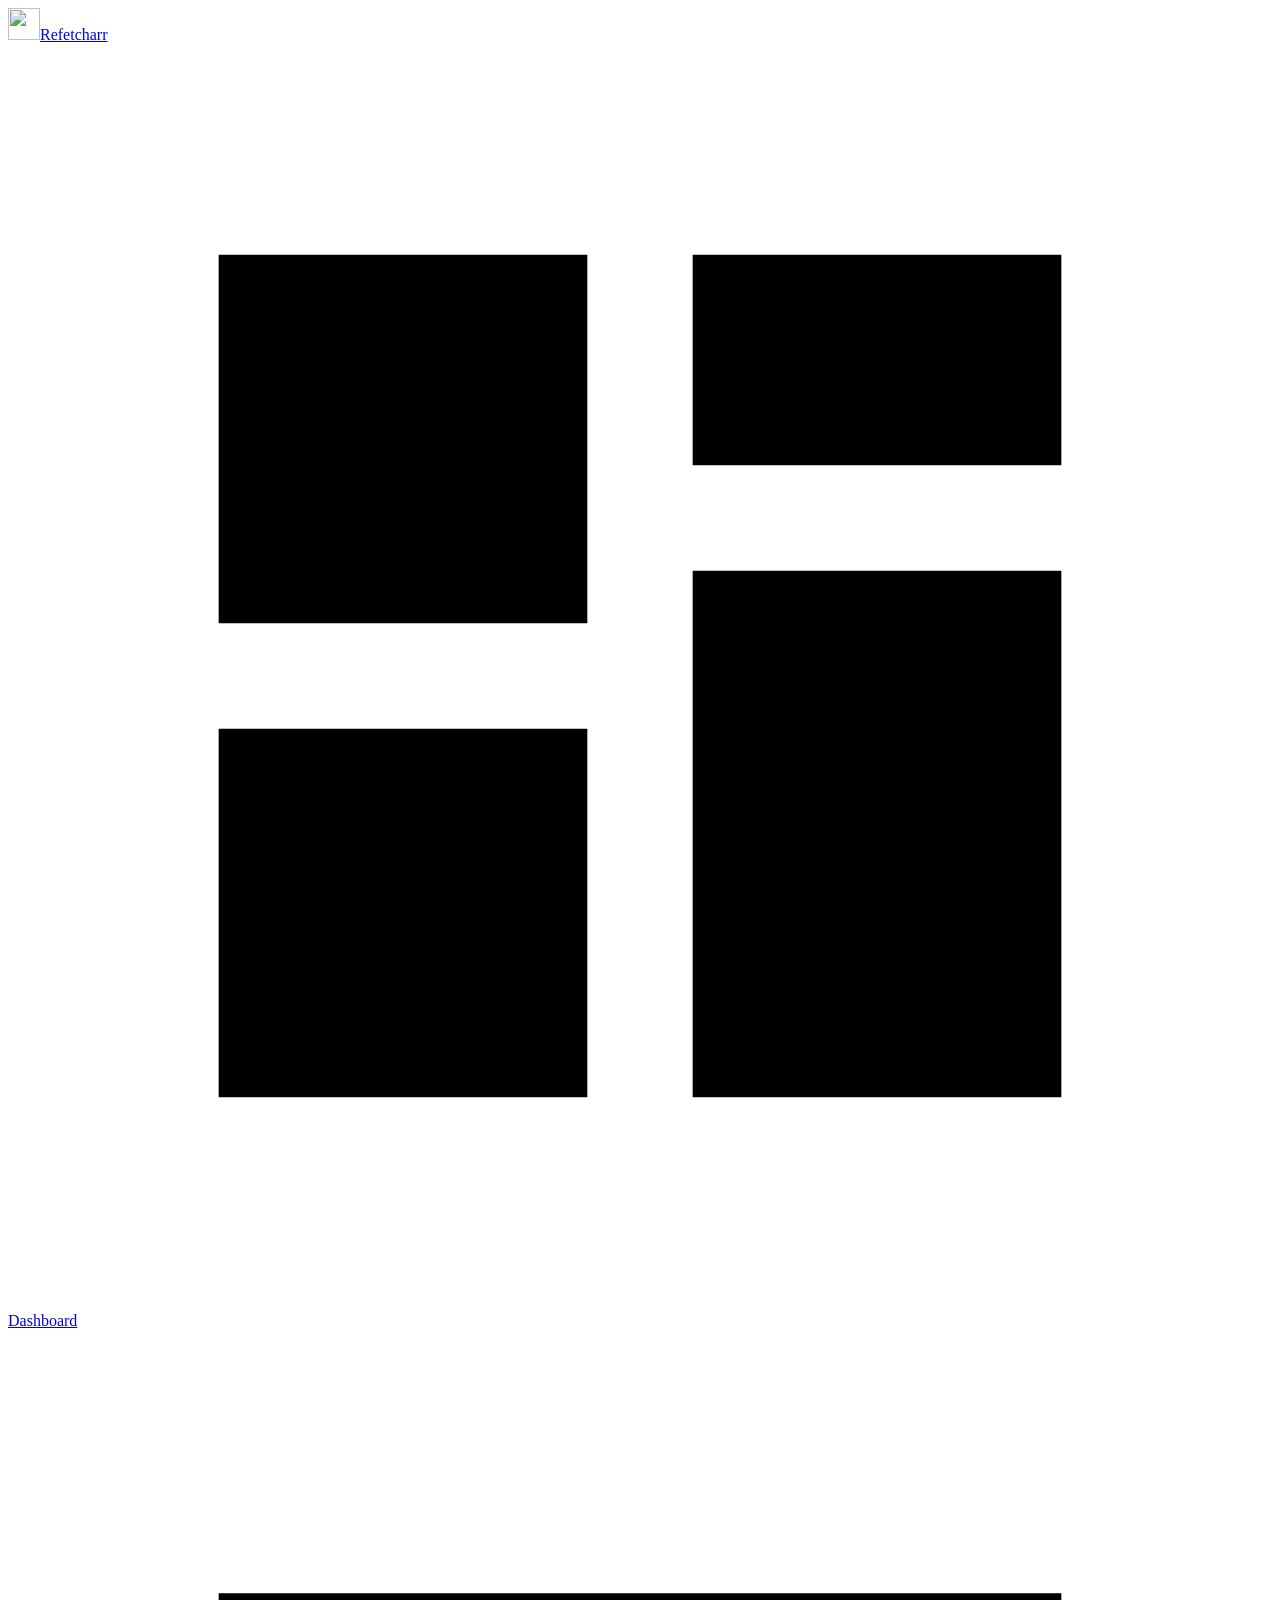
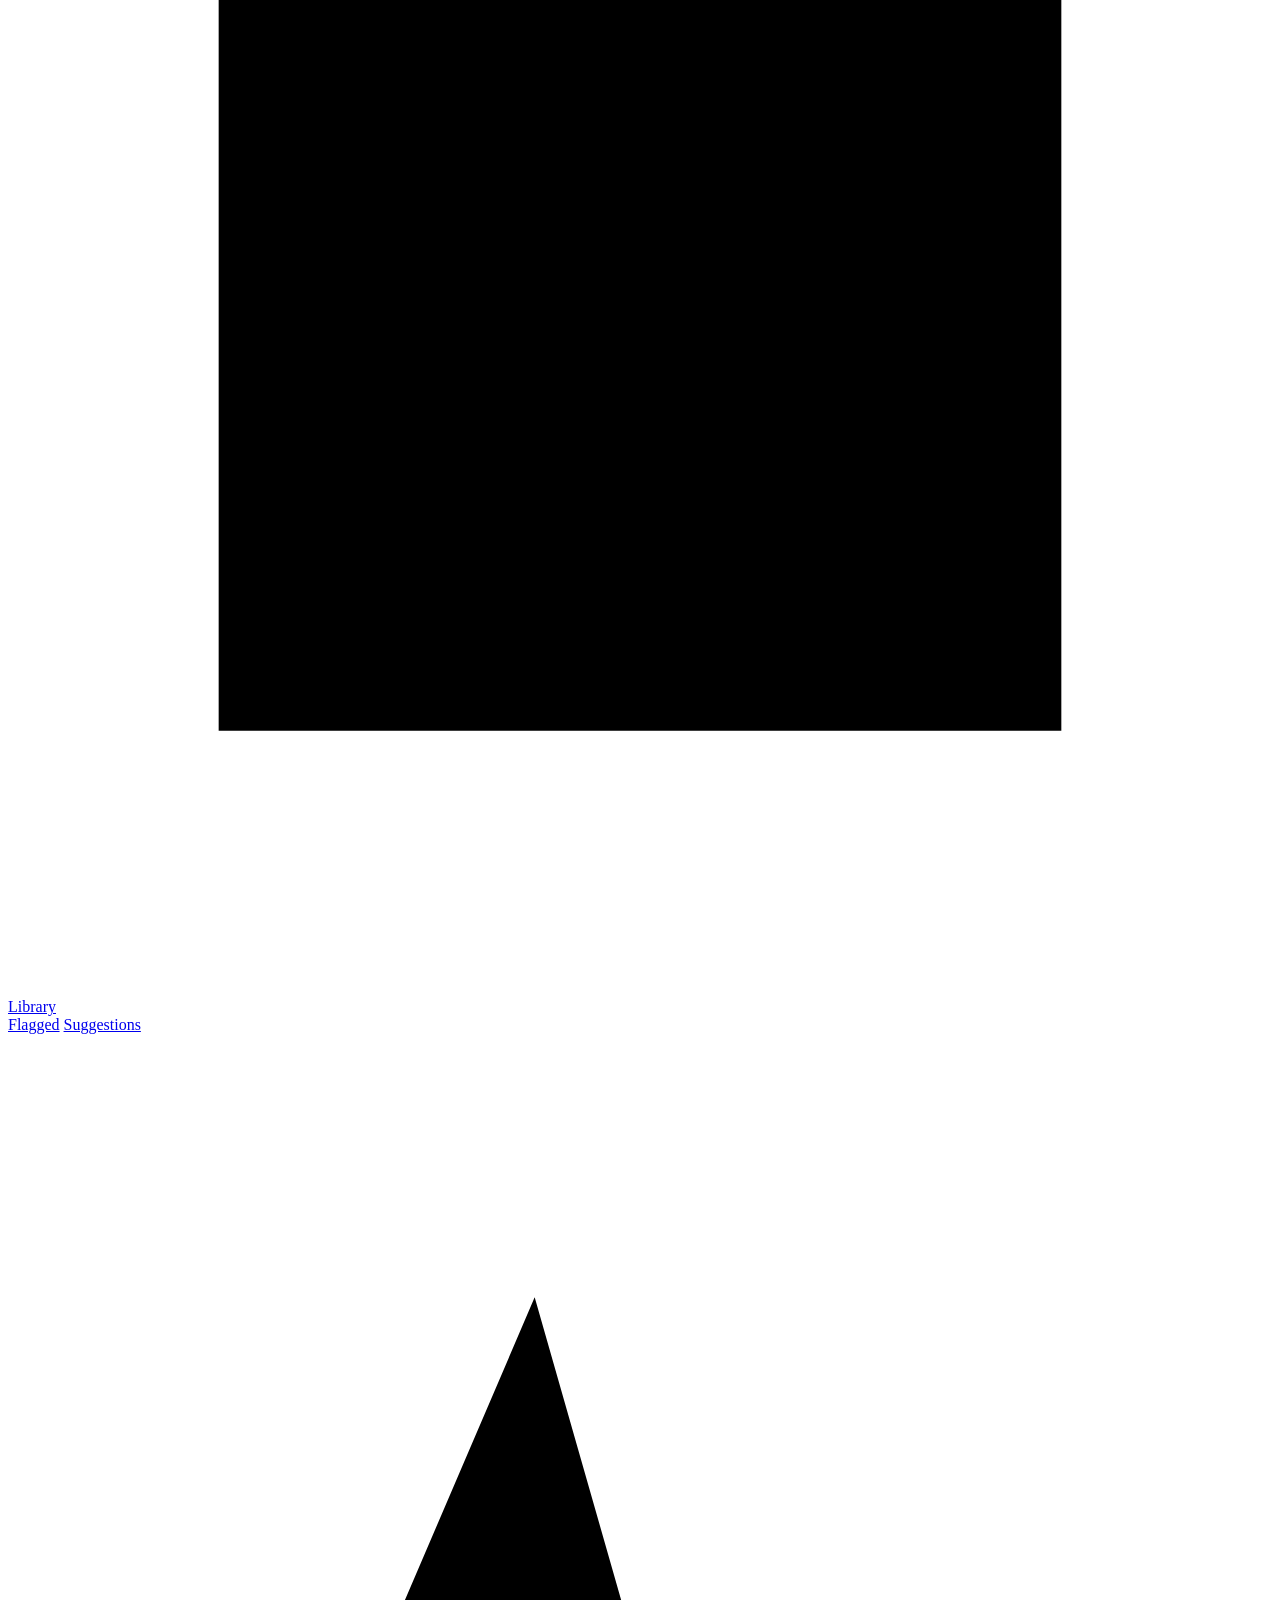
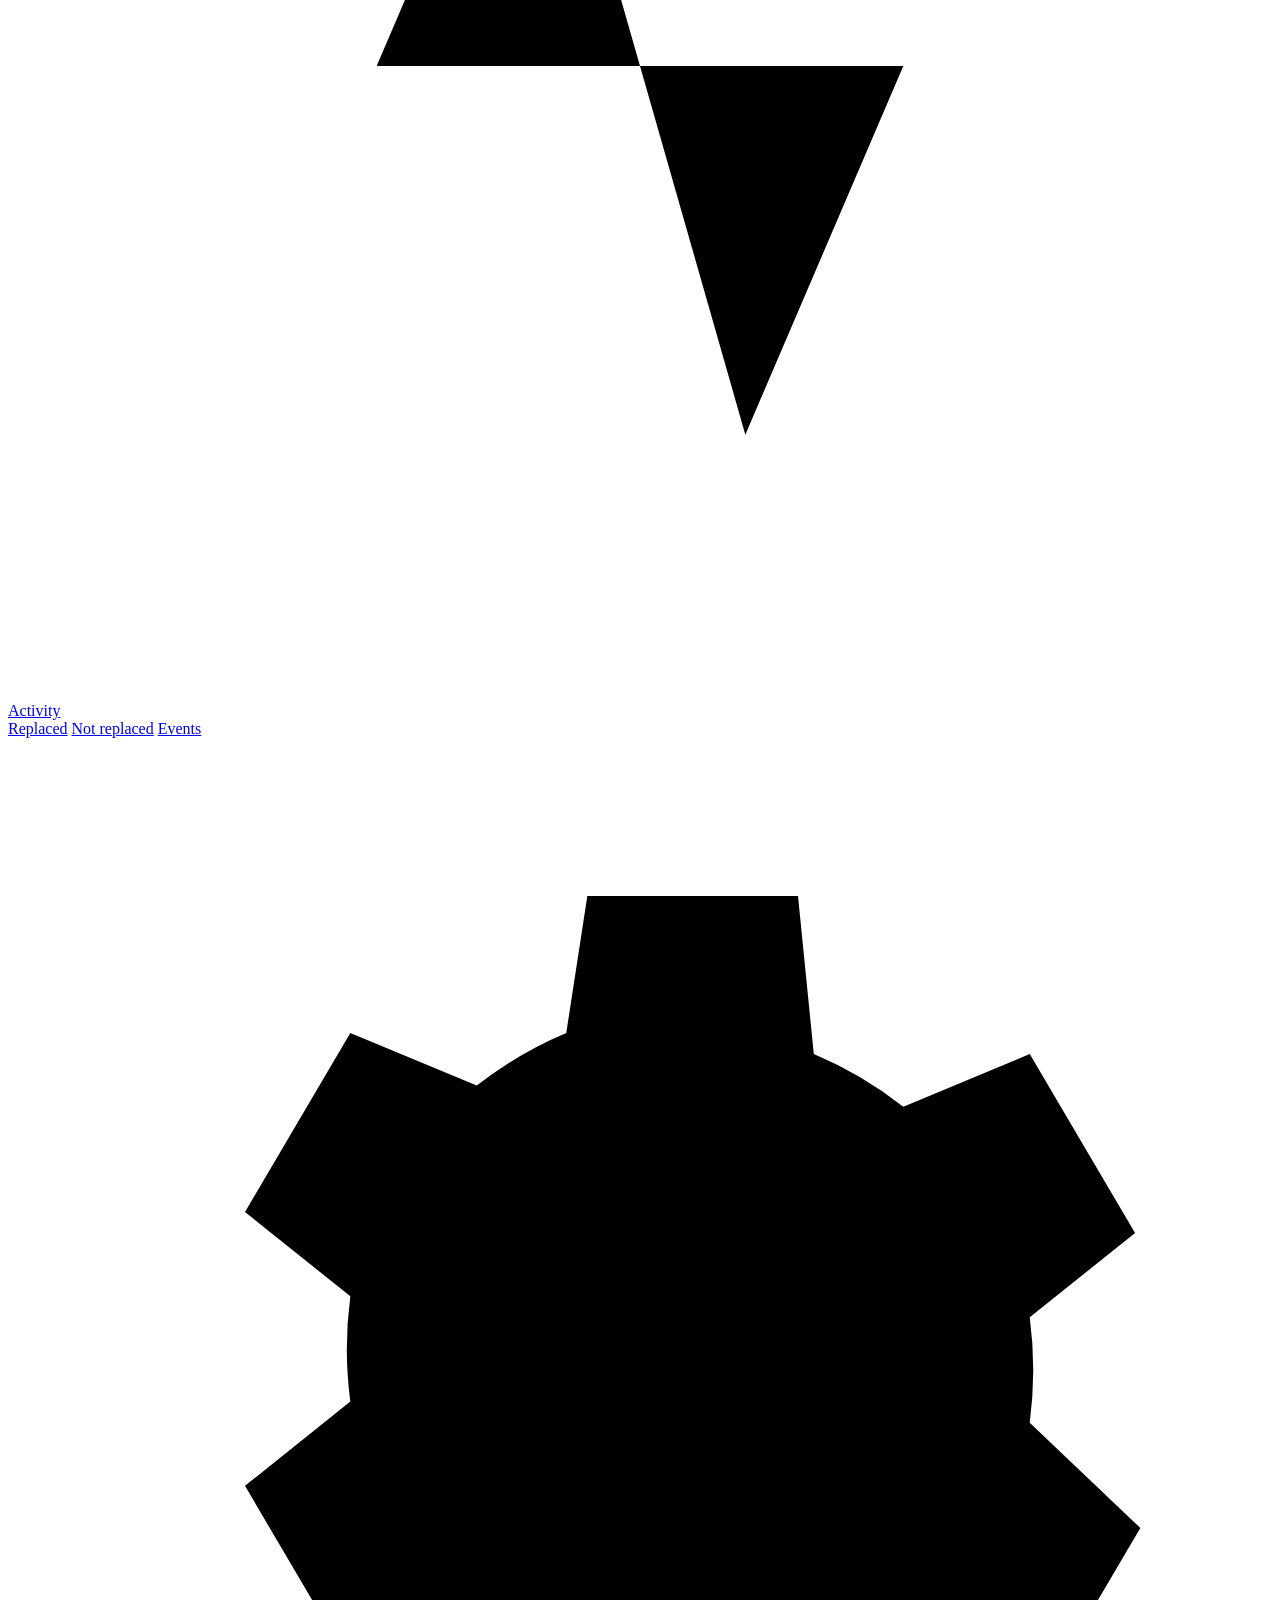
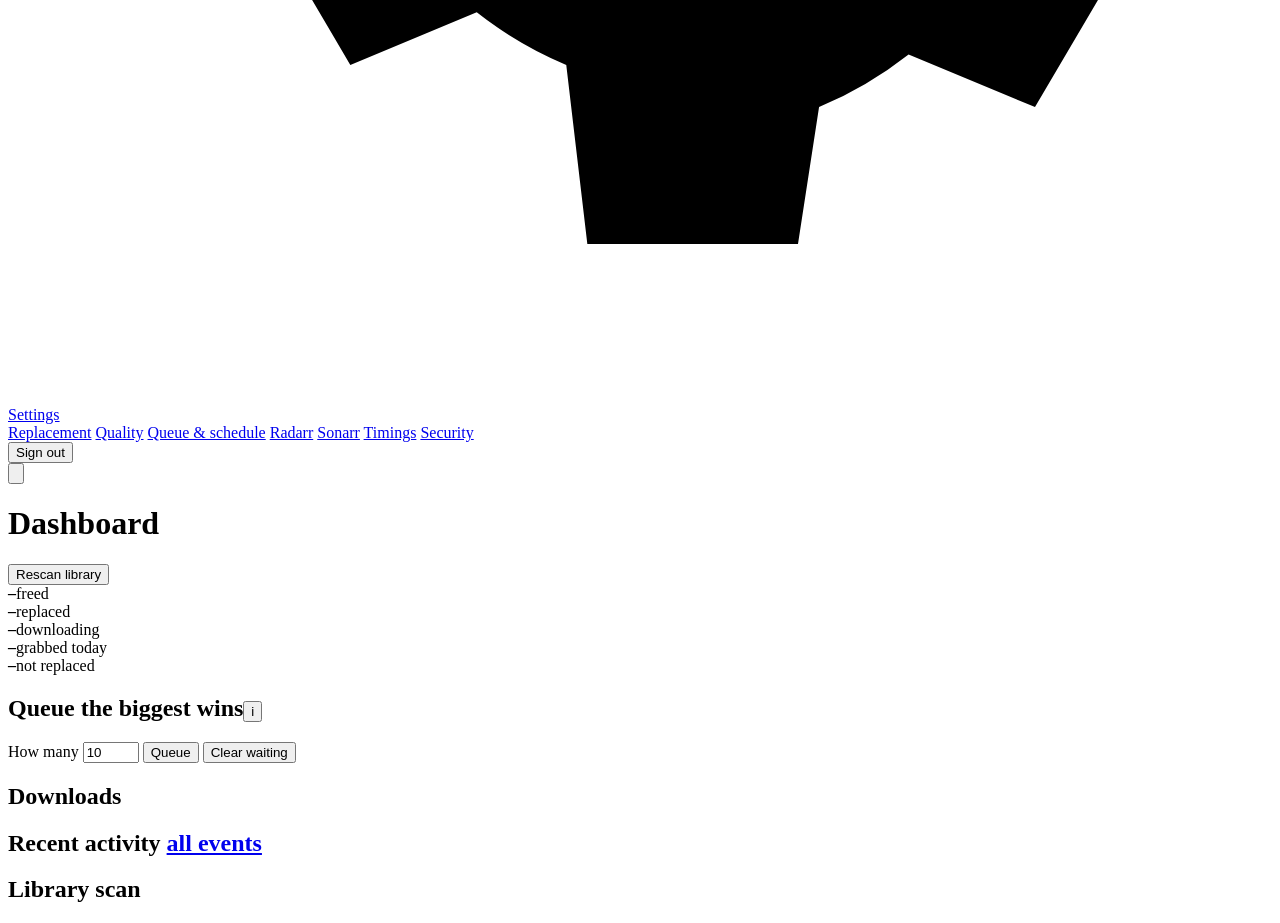
==== commit 7de8bb01: "Refetcharr 1.10.0: films and TV run their own queues (auto, pause, slots, daily limit, schedule), on" ====
--- a/refetcharr/static/index.html
+++ b/refetcharr/static/index.html
@@ -60,9 +60,11 @@
   <button type="button" id="menu" class="menu-btn" aria-label="Menu" aria-controls="side" aria-expanded="false">
     <svg viewBox="0 0 24 24" aria-hidden="true"><path d="M4 7h16M4 12h16M4 17h16"/></svg></button>
   <h1 id="page-title">Dashboard</h1>
-  <div class="state"><button type="button" id="mode" class="pill">…</button><span id="busy" class="busy"></span></div>
+  <div class="seg kind" data-kind-for="view" role="group" aria-label="Films or TV" hidden><button type="button" data-kind="films" aria-pressed="true">Films</button><button type="button" data-kind="tv" aria-pressed="false">TV</button></div>
+  <div class="state"><span id="busy" class="busy"></span></div>
   <div class="actions">
-    <button id="pause" class="btn">Pause</button>
+    <div class="qctl" id="ctl-films" data-ctl="films"></div>
+    <div class="qctl" id="ctl-tv" data-ctl="tv" hidden></div>
     <button id="scan" class="btn ghost">Rescan library</button>
   </div>
 </header>
@@ -73,23 +75,24 @@
   <section id="tab-dashboard" class="tab">
     <section class="stats" aria-label="Summary">
       <div class="stat"><b id="s-freed">–</b><span id="s-freed-label">freed</span></div>
-      <div class="stat"><b id="s-replaced">–</b><span>replaced</span></div>
+      <div class="stat"><b id="s-replaced">–</b><span id="s-replaced-label">replaced</span></div>
       <div class="stat" id="stat-active"><b id="s-active">–</b><span id="s-active-label">downloading</span></div>
-      <div class="stat"><b id="s-today">–</b><span>grabbed today</span></div>
-      <div class="stat warn"><b id="s-failed">–</b><span>not replaced</span></div>
+      <div class="stat"><b id="s-today">–</b><span id="s-today-label">grabbed today</span></div>
+      <div class="stat warn"><b id="s-failed">–</b><span id="s-failed-label">not replaced</span></div>
     </section>
     <div class="card queue-now">
       <div>
-        <h2>Queue the biggest wins</h2>
-        <p class="muted">They start one after another straight away, whatever the downloads-at-once and daily limits and the schedule. Pause still holds them.</p>
+        <h2>Queue the biggest wins<button type="button" class="tip" data-tip="They start one after another straight away, whatever the downloads-at-once and daily limits and the schedule. Pause still holds them." aria-label="They start one after another straight away, whatever the downloads-at-once and daily limits and the schedule. Pause still holds them.">i</button></h2>
       </div>
       <form id="queue-form" class="inline">
-        <label for="queue-n" class="sr">How many films</label>
+        <label for="queue-n" class="sr">How many</label>
         <input id="queue-n" type="number" min="1" max="500" value="10">
+        <div class="seg kind" data-kind-for="queue" role="group" aria-label="Films or TV" hidden><button type="button" data-kind="films" aria-pressed="true">Films</button><button type="button" data-kind="tv" aria-pressed="false">TV</button></div>
         <button class="btn primary">Queue</button>
         <button type="button" id="queue-clear" class="btn ghost">Clear waiting</button>
       </form>
     </div>
+    <h2 class="band-h" data-band hidden><span class="band-dot film"></span>Films</h2>
     <div class="grid2 even">
       <div class="card fill">
         <h2>Downloads <span id="active-count" class="muted small"></span></h2>
@@ -100,6 +103,17 @@
         <ul id="activity" class="feed scroll"></ul>
       </div>
     </div>
+    <h2 class="band-h" data-band hidden><span class="band-dot tv"></span>TV</h2>
+    <div class="grid2 even" id="tv-band" hidden>
+      <div class="card fill band-tv">
+        <h2>Downloads <span id="active-tv-count" class="muted small"></span></h2>
+        <div id="active-tv" class="scroll"></div>
+      </div>
+      <div class="card fill band-tv">
+        <h2>Recent activity <a href="#events" class="muted small more-link">all events</a></h2>
+        <ul id="activity-tv" class="feed scroll"></ul>
+      </div>
+    </div>
     <div class="card">
       <h2>Library scan <span id="scan-at" class="muted small"></span></h2>
       <div id="scan-summary" class="groups"></div>
@@ -109,7 +123,6 @@
   <section id="tab-library" class="tab" hidden>
     <div class="card">
       <div class="toolbar">
-        <div class="seg kind" data-kind-for="lib" role="group" aria-label="Films or TV" hidden><button type="button" data-kind="films" aria-pressed="true">Films</button><button type="button" data-kind="tv" aria-pressed="false">TV</button></div>
         <input id="lib-q" type="search" placeholder="Find a title…" aria-label="Find a title">
         <div id="lib-groups" class="chips" role="group" aria-label="Groups"></div>
         <label class="check"><input id="lib-untried" type="checkbox" checked> Not tried yet</label>
@@ -117,7 +130,7 @@
         <button id="lib-queue" class="btn primary" disabled>Replace selected</button>
         <button id="lib-suggest" class="btn" disabled title="Search now and list every qualifying release to pick from">Find replacements</button>
         <button id="lib-ignore" class="btn" disabled>Ignore selected</button>
-        <span id="lib-count" class="muted small"></span>
+        <span id="lib-count" class="muted small"></span><button type="button" class="tip" data-tip="Click a film for its details: why it&#x27;s flagged, its picture and audio, and what a replacement must keep. Find replacements searches now and lists every release that qualifies, to pick from under Suggestions." aria-label="Click a film for its details: why it&#x27;s flagged, its picture and audio, and what a replacement must keep. Find replacements searches now and lists every release that qualifies, to pick from under Suggestions.">i</button>
       </div>
       <div class="filters">
         <label>Rating <select id="lib-f-rating"><option value="">Any</option><option value="LOW">LOW · under 2.0</option><option value="MEDIUM">MEDIUM · 2.0 to 3.5</option><option value="HIGH">HIGH · 3.5 and up</option></select></label>
@@ -128,8 +141,6 @@
         <div class="seg view" data-view-for="lib" role="group" aria-label="View"><button type="button" data-view="list" aria-pressed="true">List</button><button type="button" data-view="covers" aria-pressed="false">Covers</button></div>
       </div>
       <div id="lib-est" class="est" hidden aria-live="polite"></div>
-      <p class="muted small hint" id="lib-hint">Click a film for its details: why it's flagged, its picture and audio, and what a replacement must keep.
-        Find replacements searches now and lists every release that qualifies, to pick from under Suggestions.</p>
       <div class="tablebox" id="lib-table">
         <table class="data">
           <thead><tr>
@@ -155,11 +166,10 @@
           <button type="button" class="chip" data-show="all" aria-pressed="true">All <span id="done-n-all"></span></button>
           <button type="button" class="chip" data-show="issues" aria-pressed="false" style="--c: var(--red)">Needs attention <span id="done-n-issues"></span></button>
         </div>
+        <button type="button" class="tip" data-tip="Click a film to see what changed, from what to what, and why that release was picked. Needs attention: the picture rates LOW now, or HDR or surround sound was lost. Replace again looks for a better file, of any size up to the maximum." aria-label="Click a film to see what changed, from what to what, and why that release was picked. Needs attention: the picture rates LOW now, or HDR or surround sound was lost. Replace again looks for a better file, of any size up to the maximum.">i</button>
         <button id="done-again" class="btn primary" disabled title="Search for a better file: any size up to the maximum, winning back what was lost">Replace again</button>
         <button id="done-suggest" class="btn" disabled title="Search now and list the better releases to pick from">Find replacements</button>
       </div>
-      <p class="muted small hint">Click a film to see what changed, from what to what, and why that release was picked. Needs attention: the picture rates
-        LOW now, or HDR or surround sound was lost. Replace again looks for a better file, of any size up to the maximum.</p>
       <div class="tablebox">
         <table class="data">
           <thead><tr><th class="pick"><input id="done-all" type="checkbox" aria-label="Select all shown"></th><th>Title</th><th>When</th><th>Was</th><th title="Before → after (Settings → Quality)">Rating</th><th class="r">Before</th><th class="r">After</th><th class="r">Freed</th></tr></thead>
@@ -172,14 +182,12 @@
   <section id="tab-suggestions" class="tab" hidden>
     <div class="card">
       <div class="toolbar">
-        <p class="muted">Films searched with Find replacements, and every release that qualified. Click a film to compare them, and click a release to pick it:
-          the pick is remembered, so you can go through films one by one and grab them all at once. Unpicked films take the best pick. <span id="sg-busy" class="msg info"></span></p>
+        <span class="toolbar-lead">Releases to pick from <button type="button" class="tip" data-tip="Films searched with Find replacements, and every release that qualified. Click a film to compare them, and click a release to pick it: the pick is remembered, so you can go through films one by one and grab them all at once. Unpicked films take the best pick." aria-label="Films searched with Find replacements, and every release that qualified. Click a film to compare them, and click a release to pick it: the pick is remembered, so you can go through films one by one and grab them all at once. Unpicked films take the best pick.">i</button></span><span id="sg-busy" class="msg info"></span>
         <button id="sg-grab" class="btn primary" disabled title="Grab each selected film's pick (the best one unless you picked another)">Grab picks</button>
         <button id="sg-again" class="btn" disabled>Search again</button>
         <button id="sg-clear" class="btn ghost" disabled>Clear selected</button>
       </div>
       <div class="filters">
-        <div class="seg kind" data-kind-for="sg" role="group" aria-label="Films or TV" hidden><button type="button" data-kind="films" aria-pressed="true">Films</button><button type="button" data-kind="tv" aria-pressed="false">TV</button></div>
         <input id="sg-q" type="search" placeholder="Find a title…" aria-label="Find a title">
         <label>Show <select id="sg-f-show"><option value="">All</option><option value="options">With releases</option><option value="none">Nothing qualified</option><option value="mine">Your picks</option><option value="shrink">Getting smaller</option><option value="grow">Getting bigger</option></select></label>
         <label>Pick rated <select id="sg-f-rating"><option value="">Any</option><option value="HIGH">HIGH</option><option value="MEDIUM">MEDIUM</option><option value="LOW">LOW</option></select></label>
@@ -203,7 +211,7 @@
   <section id="tab-failed" class="tab" hidden>
     <div class="card">
       <div class="toolbar">
-        <p class="muted">Films and seasons that were tried but kept their original file. Click one to see every release that was turned down and why. Retry when new releases or seeders may have turned up.</p>
+        <span class="toolbar-lead">Kept their original <button type="button" class="tip" data-tip="Films and seasons that were tried but kept their original file. Click one to see every release that was turned down and why. Retry when new releases or seeders may have turned up." aria-label="Films and seasons that were tried but kept their original file. Click one to see every release that was turned down and why. Retry when new releases or seeders may have turned up.">i</button></span>
         <button id="retry-sel" class="btn" disabled>Retry selected</button>
         <button id="retry-all" class="btn primary">Retry all</button>
       </div>
@@ -234,44 +242,34 @@
 
   <section id="tab-replacement" class="tab" hidden>
     <form id="rules" class="stack">
-      <div class="kindbar" hidden><div class="seg kind" data-kind-for="rules" role="group" aria-label="Films or TV" hidden><button type="button" data-kind="films" aria-pressed="true">Films</button><button type="button" data-kind="tv" aria-pressed="false">TV</button></div><span class="muted small" id="rules-kind-note"></span></div>
+      <div class="kindbar" hidden><div class="seg kind" data-kind-for="rules" role="group" aria-label="Films or TV" hidden><button type="button" data-kind="films" aria-pressed="true">Films</button><button type="button" data-kind="tv" aria-pressed="false">TV</button></div><button type="button" class="tip" id="rules-kind-note" data-tip="" aria-label="">i</button></div>
       <div class="card" id="tv-card" hidden>
-        <h2>TV</h2>
-        <p class="muted">Each complete season that's finished airing is one item, replaced by a season pack. Seasons still airing or missing episodes are left alone.</p>
+        <h2>TV<button type="button" class="tip" data-tip="Each complete season that&#x27;s finished airing is one item, replaced by a season pack. Seasons still airing or missing episodes are left alone." aria-label="Each complete season that&#x27;s finished airing is one item, replaced by a season pack. Seasons still airing or missing episodes are left alone.">i</button></h2>
         <div class="switches two">
-          <label class="switch"><input type="checkbox" name="tv_auto"><span>Auto-queue TV too <small>with Auto-queue on, seasons are queued like films (and Queue the biggest wins takes them). Off: only seasons you pick are replaced</small></span></label>
-          <label class="switch"><input type="checkbox" name="tv_fallback"><span>Episode by episode when no season pack qualifies <small>each episode is then searched and replaced on its own, judged the way its season was</small></span></label>
-        </div>
-      </div>
-      <div class="card">
-        <h2>Profile</h2>
-        <p class="muted">A starting point for the sizes and keep rules below and the picture rating on the Quality page. Picking one saves it straight away;
-          change any of its settings afterwards and it shows as Custom.</p>
+          <label class="switch"><input type="checkbox" name="tv_fallback"><span>Episode by episode when no season pack qualifies<button type="button" class="tip" data-tip="each episode is then searched and replaced on its own, judged the way its season was" aria-label="each episode is then searched and replaced on its own, judged the way its season was">i</button></span></label>
+        </div>
+      </div>
+      <div class="card">
+        <h2>Profile<button type="button" class="tip" data-tip="A starting point for the sizes and keep rules below and the picture rating on the Quality page. Picking one saves it straight away; change any of its settings afterwards and it shows as Custom." aria-label="A starting point for the sizes and keep rules below and the picture rating on the Quality page. Picking one saves it straight away; change any of its settings afterwards and it shows as Custom.">i</button></h2>
         <div id="profiles" class="profiles" role="radiogroup" aria-label="Replacement profile"></div>
       </div>
       <div class="card">
-        <h2>What to go after</h2>
-        <p class="muted" id="groups-note">Which kinds of film Refetcharr looks for replacements for.</p>
+        <h2>What to go after<button type="button" class="tip" id="groups-note" data-tip="" aria-label="">i</button></h2>
         <div id="set-groups" class="switches"></div>
       </div>
       <div class="card">
-        <h2>Keep from the original</h2>
-        <p class="muted">What a replacement must not lose. Each is checked twice: on the release title before it's grabbed, and on the downloaded
-          file before it replaces anything (a file that fails stays in qBittorrent and the original stays).</p>
+        <h2>Keep from the original<button type="button" class="tip" data-tip="What a replacement must not lose. Each is checked twice: on the release title before it&#x27;s grabbed, and on the downloaded file before it replaces anything (a file that fails stays in qBittorrent and the original stays)." aria-label="What a replacement must not lose. Each is checked twice: on the release title before it&#x27;s grabbed, and on the downloaded file before it replaces anything (a file that fails stays in qBittorrent and the original stays).">i</button></h2>
         <div class="switches two">
-          <label class="switch"><input type="checkbox" name="keep_hdr"><span>Keep HDR <small>an HDR or Dolby Vision film's replacement must say HDR or DV, and the file must really be HDR</small></span></label>
-          <label class="switch"><input type="checkbox" name="keep_surround"><span>Keep surround sound <small>a 5.1 or 7.1 film mustn't become stereo</small></span></label>
-          <label class="switch"><input type="checkbox" name="keep_atmos"><span>Keep Atmos <small>an Atmos film's replacement must have Atmos too (DD+ Atmos counts)</small></span></label>
-          <label class="switch"><input type="checkbox" name="keep_lossless"><span>Keep lossless audio <small>TrueHD, DTS-HD MA, FLAC or PCM stay lossless. Remuxes have it, so this rules out most savings</small></span></label>
-          <label class="switch"><input type="checkbox" name="keep_english"><span>Keep English audio <small>a film that has it must not lose it</small></span></label>
-          <label class="switch"><input type="checkbox" name="untagged_is_english"><span>Untagged audio counts as English <small>many encodes leave the language blank ("und"); a file naming only other languages is still refused</small></span></label>
-        </div>
-        <p class="muted small">The least picture quality a replacement may have is under <a href="#quality">Quality</a>.</p>
-      </div>
-      <div class="card">
-        <h2>Leave alone</h2>
-        <p class="muted">Films and seasons whose current file is from one of these release groups are never replaced, and releases from the second list are never downloaded.
-          Names are matched whole, in any case. These lists are the same for films and TV. What you ignore one by one (Flagged → Ignore selected) is listed at the bottom.</p>
+          <label class="switch"><input type="checkbox" name="keep_hdr"><span>Keep HDR<button type="button" class="tip" data-tip="an HDR or Dolby Vision film&#x27;s replacement must say HDR or DV, and the file must really be HDR" aria-label="an HDR or Dolby Vision film&#x27;s replacement must say HDR or DV, and the file must really be HDR">i</button></span></label>
+          <label class="switch"><input type="checkbox" name="keep_surround"><span>Keep surround sound<button type="button" class="tip" data-tip="a 5.1 or 7.1 film mustn&#x27;t become stereo" aria-label="a 5.1 or 7.1 film mustn&#x27;t become stereo">i</button></span></label>
+          <label class="switch"><input type="checkbox" name="keep_atmos"><span>Keep Atmos<button type="button" class="tip" data-tip="an Atmos film&#x27;s replacement must have Atmos too (DD+ Atmos counts)" aria-label="an Atmos film&#x27;s replacement must have Atmos too (DD+ Atmos counts)">i</button></span></label>
+          <label class="switch"><input type="checkbox" name="keep_lossless"><span>Keep lossless audio<button type="button" class="tip" data-tip="TrueHD, DTS-HD MA, FLAC or PCM stay lossless. Remuxes have it, so this rules out most savings" aria-label="TrueHD, DTS-HD MA, FLAC or PCM stay lossless. Remuxes have it, so this rules out most savings">i</button></span></label>
+          <label class="switch"><input type="checkbox" name="keep_english"><span>Keep English audio<button type="button" class="tip" data-tip="a film that has it must not lose it" aria-label="a film that has it must not lose it">i</button></span></label>
+          <label class="switch"><input type="checkbox" name="untagged_is_english"><span>Untagged audio counts as English<button type="button" class="tip" data-tip="many encodes leave the language blank (&quot;und&quot;); a file naming only other languages is still refused" aria-label="many encodes leave the language blank (&quot;und&quot;); a file naming only other languages is still refused">i</button></span></label>
+        </div>
+      </div>
+      <div class="card">
+        <h2>Leave alone<button type="button" class="tip" data-tip="Films and seasons whose current file is from one of these release groups are never replaced, and releases from the second list are never downloaded. Names are matched whole, in any case. These lists are the same for films and TV. What you ignore one by one (Flagged → Ignore selected) is listed at the bottom." aria-label="Films and seasons whose current file is from one of these release groups are never replaced, and releases from the second list are never downloaded. Names are matched whole, in any case. These lists are the same for films and TV. What you ignore one by one (Flagged → Ignore selected) is listed at the bottom.">i</button></h2>
         <div class="grid2">
           <div><h3>Keep films from these groups</h3><div id="ig-file_groups" class="taglist"></div></div>
           <div><h3>Never download from these groups</h3><div id="ig-release_groups" class="taglist"></div></div>
@@ -280,9 +278,7 @@
         <div id="ig-films"></div>
       </div>
       <div class="card">
-        <h2>File sizes</h2>
-        <p class="muted">Drag the markers, like Radarr's quality sizes. Sizes are MB per minute of runtime, so long films get more room.
-          Above Maximum a film counts as oversized, a replacement must be at least Minimum, Preferred is what a good one comes in at, and below Too small an x265 file is flagged.</p>
+        <h2>File sizes<button type="button" class="tip" data-tip="Drag the markers, like Radarr&#x27;s quality sizes. Sizes are MB per minute of runtime, so long films get more room. Above Maximum a film counts as oversized, a replacement must be at least Minimum, Preferred is what a good one comes in at, and below Too small an x265 file is flagged." aria-label="Drag the markers, like Radarr&#x27;s quality sizes. Sizes are MB per minute of runtime, so long films get more room. Above Maximum a film counts as oversized, a replacement must be at least Minimum, Preferred is what a good one comes in at, and below Too small an x265 file is flagged.">i</button></h2>
         <div id="sizes"></div>
         <div class="sliders">
           <label class="range"><span>New file at most <output name="max_ratio_o"></output> of the old one</span><input type="range" name="max_ratio" min="10" max="100" step="5"></label>
@@ -290,8 +286,8 @@
         </div>
       </div>
       <div class="grid2">
-        <div class="card"><h2>Preferred video codecs</h2><div id="list-video"></div></div>
-        <div class="card"><h2>Preferred audio codecs</h2><div id="list-audio"></div></div>
+        <div class="card"><h2>Preferred video codecs<button type="button" class="tip" data-tip="Top of the list is tried first. Drag to reorder." aria-label="Top of the list is tried first. Drag to reorder.">i</button></h2><div id="list-video"></div></div>
+        <div class="card"><h2>Preferred audio codecs<button type="button" class="tip" data-tip="Top of the list is tried first. Drag to reorder." aria-label="Top of the list is tried first. Drag to reorder.">i</button></h2><div id="list-audio"></div></div>
       </div>
       <div class="card">
         <h2>Release requirements</h2>
@@ -299,17 +295,15 @@
           <label class="range"><span>At least <output name="min_seeders_o"></output></span><input type="range" name="min_seeders" min="0" max="100"></label>
         </div>
         <div class="switches two">
-          <label class="switch"><input type="checkbox" name="reject_dv_no_hdr10"><span>Refuse Dolby Vision without HDR10 <small>for TVs that can't play DV-only</small></span></label>
-          <label class="switch"><input type="checkbox" name="reject_negative_score"><span>Refuse negative format scores <small>from Radarr's custom formats</small></span></label>
-          <label class="switch"><input type="checkbox" name="prefer_higher_res"><span>Prefer the highest resolution <small>it beats everything else when choosing</small></span></label>
-          <label class="switch"><input type="checkbox" name="allow_lower_res"><span>Allow a lower resolution <small>a 4K film could become 1080p</small></span></label>
-          <label class="switch"><input type="checkbox" name="allow_usenet"><span>Allow usenet releases <small>Radarr needs a usenet client</small></span></label>
-        </div>
-      </div>
-      <div class="card">
-        <h2>Stalled downloads</h2>
-        <p class="muted">A download with no progress for this long gets a warning and stops taking up a download slot, so another film can start.
-          It stays in the list and still imports if it finishes.</p>
+          <label class="switch"><input type="checkbox" name="reject_dv_no_hdr10"><span>Refuse Dolby Vision without HDR10<button type="button" class="tip" data-tip="for TVs that can&#x27;t play DV-only" aria-label="for TVs that can&#x27;t play DV-only">i</button></span></label>
+          <label class="switch"><input type="checkbox" name="reject_negative_score"><span>Refuse negative format scores<button type="button" class="tip" data-tip="from Radarr&#x27;s custom formats" aria-label="from Radarr&#x27;s custom formats">i</button></span></label>
+          <label class="switch"><input type="checkbox" name="prefer_higher_res"><span>Prefer the highest resolution<button type="button" class="tip" data-tip="it beats everything else when choosing" aria-label="it beats everything else when choosing">i</button></span></label>
+          <label class="switch"><input type="checkbox" name="allow_lower_res"><span>Allow a lower resolution<button type="button" class="tip" data-tip="a 4K film could become 1080p" aria-label="a 4K film could become 1080p">i</button></span></label>
+          <label class="switch"><input type="checkbox" name="allow_usenet"><span>Allow usenet releases<button type="button" class="tip" data-tip="Radarr needs a usenet client" aria-label="Radarr needs a usenet client">i</button></span></label>
+        </div>
+      </div>
+      <div class="card">
+        <h2>Stalled downloads<button type="button" class="tip" data-tip="A download with no progress for this long gets a warning and stops taking up a download slot, so another film can start. It stays in the list and still imports if it finishes." aria-label="A download with no progress for this long gets a warning and stops taking up a download slot, so another film can start. It stays in the list and still imports if it finishes.">i</button></h2>
         <div class="sliders">
           <label class="range"><span>Stalled after <output name="stall_warn_hours_o"></output></span><input type="range" name="stall_warn_hours" min="0" max="72"></label>
         </div>
@@ -321,23 +315,19 @@
 
   <section id="tab-quality" class="tab" hidden>
     <form id="quality" class="stack">
-      <div class="kindbar" hidden><div class="seg kind" data-kind-for="quality" role="group" aria-label="Films or TV" hidden><button type="button" data-kind="films" aria-pressed="true">Films</button><button type="button" data-kind="tv" aria-pressed="false">TV</button></div><span class="muted small" id="quality-kind-note"></span></div>
-      <div class="card">
-        <h2>Ratings</h2>
-        <p class="muted">The thresholds that rate a file LOW, MEDIUM or HIGH. The picture is rated for its resolution, in x265 terms: the audio's share
-          is taken off the file size first, and other codecs are converted with the factors below (x264 needs about 1.5× the bitrate of x265 for the same picture).
-          Ratings show in the lists and each film's details, and the least a replacement may have is set below.</p>
+      <div class="kindbar" hidden><div class="seg kind" data-kind-for="quality" role="group" aria-label="Films or TV" hidden><button type="button" data-kind="films" aria-pressed="true">Films</button><button type="button" data-kind="tv" aria-pressed="false">TV</button></div><button type="button" class="tip" id="quality-kind-note" data-tip="" aria-label="">i</button></div>
+      <div class="card">
+        <h2>Ratings<button type="button" class="tip" data-tip="The thresholds that rate a file LOW, MEDIUM or HIGH. The picture is rated for its resolution, in x265 terms: the audio&#x27;s share is taken off the file size first, and other codecs are converted with the factors below (x264 needs about 1.5× the bitrate of x265 for the same picture). Ratings show in the lists and each film&#x27;s details, and the least a replacement may have is set below." aria-label="The thresholds that rate a file LOW, MEDIUM or HIGH. The picture is rated for its resolution, in x265 terms: the audio&#x27;s share is taken off the file size first, and other codecs are converted with the factors below (x264 needs about 1.5× the bitrate of x265 for the same picture). Ratings show in the lists and each film&#x27;s details, and the least a replacement may have is set below.">i</button></h2>
         <div class="seg" id="q-res" role="tablist" aria-label="Resolution"></div>
         <p class="muted small" id="q-res-note"></p>
         <div class="grid2">
           <div class="tierbox"><h3>Picture bitrate</h3><div id="q-video"></div></div>
-          <div class="tierbox"><h3>Audio bitrate <small class="muted">all resolutions; lossless is always HIGH</small></h3><div id="q-audio"></div></div>
+          <div class="tierbox"><h3>Audio bitrate<button type="button" class="tip" data-tip="All resolutions; lossless audio is always HIGH" aria-label="All resolutions; lossless audio is always HIGH">i</button></h3><div id="q-audio"></div></div>
         </div>
         <p class="example" id="q-example"></p>
       </div>
       <div class="card">
-        <h2>Replacements</h2>
-        <p class="muted">The least picture rating a replacement may have, worked out from its title and size before it's grabbed.</p>
+        <h2>Replacements<button type="button" class="tip" data-tip="The least picture rating a replacement may have, worked out from its title and size before it&#x27;s grabbed." aria-label="The least picture rating a replacement may have, worked out from its title and size before it&#x27;s grabbed.">i</button></h2>
         <div class="chips seg-chips" id="q-min" role="radiogroup" aria-label="Least picture rating for a replacement"></div>
         <p class="muted" style="margin-top:14px">Which qualifying release to pick.</p>
         <div class="chips seg-chips" id="q-prefer" role="radiogroup" aria-label="Which release to pick"></div>
@@ -346,8 +336,7 @@
         </div>
       </div>
       <div class="card">
-        <h2>Codec efficiency</h2>
-        <p class="muted">How much more bitrate each codec needs than x265 for the same picture. Lower is more efficient.</p>
+        <h2>Codec efficiency<button type="button" class="tip" data-tip="How much more bitrate each codec needs than x265 for the same picture. Lower is more efficient." aria-label="How much more bitrate each codec needs than x265 for the same picture. Lower is more efficient.">i</button></h2>
         <div class="fields" id="q-codecs"></div>
       </div>
       <div class="savebar"><button class="btn primary">Save</button><button type="button" id="quality-reset" class="btn ghost">Back to defaults</button>
@@ -356,22 +345,46 @@
   </section>
 
   <section id="tab-queue" class="tab" hidden>
-    <form id="settings" class="card">
-      <h2>Queue</h2>
-      <label class="switch"><input type="checkbox" name="auto"><span>Auto-queue <small>keep downloads topped up by itself</small></span></label>
-      <div class="fields">
-        <label>Downloads at once<input type="number" name="max_active" min="1" max="100"></label>
-        <label>Grabbed per day <small>films, seasons and episodes; 0 = no limit</small><input type="number" name="max_per_day" min="0" max="1000"></label>
-        <label>Rescan the library every <small>days, 0 = by hand</small><input type="number" name="every_days" min="0" max="90"></label>
-      </div>
-      <h3>Schedule</h3>
-      <label class="switch"><input type="checkbox" name="w_enabled"><span>Only start searches during these days and hours</span></label>
-      <div id="set-days" class="days" role="group" aria-label="Days"></div>
-      <div class="fields">
-        <label>From<input type="time" name="w_start"></label>
-        <label>Until <small>can run past midnight</small><input type="time" name="w_end"></label>
-      </div>
-      <div class="save"><button class="btn primary">Save</button><span id="saved" class="muted small" role="status"></span></div>
+    <form id="settings" class="stack">
+      <div class="grid2 qcols">
+      <div class="card qcol" data-q="films">
+        <h2><span class="band-dot film"></span>Films</h2>
+        <label class="switch"><input type="checkbox" name="films_auto"><span>Auto-queue<button type="button" class="tip" data-tip="keep films downloads topped up by itself, within the limits below" aria-label="keep films downloads topped up by itself, within the limits below">i</button></span></label>
+        <div class="fields">
+          <label>Downloads at once<input type="number" name="films_max_active" min="1" max="100"></label>
+          <label><span class="lbl">Grabbed per day<button type="button" class="tip" data-tip="0 = no limit" aria-label="0 = no limit">i</button></span><input type="number" name="films_max_per_day" min="0" max="1000"></label>
+        </div>
+        <h3>Schedule</h3>
+        <label class="switch"><input type="checkbox" name="films_w_enabled"><span>Only start searches during these days and hours<button type="button" class="tip" data-tip="auto-queue only: what you queue by hand starts straight away" aria-label="auto-queue only: what you queue by hand starts straight away">i</button></span></label>
+        <div class="days" data-days="films" role="group" aria-label="Films days"></div>
+        <div class="fields">
+          <label>From<input type="time" name="films_w_start"></label>
+          <label><span class="lbl">Until<button type="button" class="tip" data-tip="can run past midnight" aria-label="can run past midnight">i</button></span><input type="time" name="films_w_end"></label>
+        </div>
+      </div>
+      <div class="card qcol" data-q="tv">
+        <h2><span class="band-dot tv"></span>TV</h2>
+        <label class="switch"><input type="checkbox" name="tv_auto"><span>Auto-queue<button type="button" class="tip" data-tip="keep TV downloads topped up by itself, within the limits below" aria-label="keep TV downloads topped up by itself, within the limits below">i</button></span></label>
+        <div class="fields">
+          <label>Downloads at once<input type="number" name="tv_max_active" min="1" max="100"></label>
+          <label><span class="lbl">Grabbed per day<button type="button" class="tip" data-tip="0 = no limit" aria-label="0 = no limit">i</button></span><input type="number" name="tv_max_per_day" min="0" max="1000"></label>
+        </div>
+        <h3>Schedule</h3>
+        <label class="switch"><input type="checkbox" name="tv_w_enabled"><span>Only start searches during these days and hours<button type="button" class="tip" data-tip="auto-queue only: what you queue by hand starts straight away" aria-label="auto-queue only: what you queue by hand starts straight away">i</button></span></label>
+        <div class="days" data-days="tv" role="group" aria-label="TV days"></div>
+        <div class="fields">
+          <label>From<input type="time" name="tv_w_start"></label>
+          <label><span class="lbl">Until<button type="button" class="tip" data-tip="can run past midnight" aria-label="can run past midnight">i</button></span><input type="time" name="tv_w_end"></label>
+        </div>
+      </div>
+      </div>
+      <div class="card">
+        <h2>Library scan</h2>
+        <div class="fields">
+          <label><span class="lbl">Rescan the library every<button type="button" class="tip" data-tip="days, 0 = by hand. One scan reads films and TV" aria-label="days, 0 = by hand. One scan reads films and TV">i</button></span><input type="number" name="every_days" min="0" max="90"></label>
+        </div>
+      </div>
+      <div class="savebar"><button class="btn primary">Save</button><span id="saved" class="muted small" role="status"></span></div>
     </form>
   </section>
 
@@ -381,18 +394,16 @@
         <h2>Radarr connection</h2>
         <div class="fields one">
           <label>Address<input type="url" name="radarr_url" placeholder="http://radarr:7878"><small id="conn-url-note"></small></label>
-          <label>API key <small>Radarr → Settings → General</small><input type="password" name="radarr_api_key" autocomplete="new-password"><small id="conn-key-note"></small></label>
-          <label>Address for links <small>Radarr as your browser reaches it, for the film links</small><input type="url" name="radarr_link" placeholder="https://radarr.example.com"><small id="conn-link-note"></small></label>
-          <label>Refetcharr's address for Radarr and Sonarr <small>how they reach Refetcharr, for their import webhooks (same Docker network: http://refetcharr:8787)</small><input type="url" name="refetcharr_url" placeholder="http://refetcharr:8787"></label>
+          <label><span class="lbl">API key<button type="button" class="tip" data-tip="Radarr → Settings → General" aria-label="Radarr → Settings → General">i</button></span><input type="password" name="radarr_api_key" autocomplete="new-password"><small id="conn-key-note"></small></label>
+          <label><span class="lbl">Address for links<button type="button" class="tip" data-tip="Radarr as your browser reaches it, for the film links" aria-label="Radarr as your browser reaches it, for the film links">i</button></span><input type="url" name="radarr_link" placeholder="https://radarr.example.com"><small id="conn-link-note"></small></label>
+          <label><span class="lbl">Refetcharr's address for Radarr and Sonarr<button type="button" class="tip" data-tip="how they reach Refetcharr, for their import webhooks (same Docker network: http://refetcharr:8787)" aria-label="how they reach Refetcharr, for their import webhooks (same Docker network: http://refetcharr:8787)">i</button></span><input type="url" name="refetcharr_url" placeholder="http://refetcharr:8787"></label>
         </div>
         <div class="save"><button class="btn primary">Save</button><button type="button" id="conn-test" class="btn">Test</button>
           <span id="conn-result" class="muted small" role="status"></span></div>
       </form>
       <div class="card">
-        <div class="setup-head"><h2>Radarr setup</h2><button type="button" id="setup-fix-all" class="btn primary" hidden>Fix all</button>
+        <div class="setup-head"><h2>Radarr setup<button type="button" class="tip" data-tip="What Refetcharr relies on in Radarr. Mostly it stops Radarr upgrading replaced films straight back to remuxes, and the webhook tells Refetcharr about new files as they arrive. Fixes change Radarr only when you press them." aria-label="What Refetcharr relies on in Radarr. Mostly it stops Radarr upgrading replaced films straight back to remuxes, and the webhook tells Refetcharr about new files as they arrive. Fixes change Radarr only when you press them.">i</button></h2><button type="button" id="setup-fix-all" class="btn primary" hidden>Fix all</button>
           <button type="button" id="setup-refresh" class="btn ghost">Check again</button></div>
-        <p class="muted">What Refetcharr relies on in Radarr. Mostly it stops Radarr upgrading replaced films straight back to remuxes, and the webhook
-          tells Refetcharr about new files as they arrive. Fixes change Radarr only when you press them.</p>
         <ul id="setup" class="checks"><li class="empty">Checking…</li></ul>
       </div>
     </div>
@@ -401,22 +412,19 @@
   <section id="tab-sonarr" class="tab" hidden>
     <div class="grid2">
       <form id="sconn" class="card" autocomplete="off">
-        <h2>Sonarr connection</h2>
+        <h2>Sonarr connection<button type="button" class="tip" data-tip="Refetcharr&#x27;s address for Sonarr&#x27;s webhook is the one under Settings → Radarr." aria-label="Refetcharr&#x27;s address for Sonarr&#x27;s webhook is the one under Settings → Radarr.">i</button></h2>
         <div class="fields one">
           <label>Address<input type="url" name="sonarr_url" placeholder="http://sonarr:8989"><small id="sconn-url-note"></small></label>
-          <label>API key <small>Sonarr → Settings → General</small><input type="password" name="sonarr_api_key" autocomplete="new-password"><small id="sconn-key-note"></small></label>
-          <label>Address for links <small>Sonarr as your browser reaches it, for the series links</small><input type="url" name="sonarr_link" placeholder="https://sonarr.example.com"><small id="sconn-link-note"></small></label>
-        </div>
-        <label class="switch"><input type="checkbox" name="tv_enabled"><span>Look after TV <small>off: Refetcharr leaves Sonarr alone, and TV disappears from every page</small></span></label>
-        <p class="muted small">Refetcharr's address for Sonarr's webhook is the one under <a href="#radarr">Settings → Radarr</a>.</p>
+          <label><span class="lbl">API key<button type="button" class="tip" data-tip="Sonarr → Settings → General" aria-label="Sonarr → Settings → General">i</button></span><input type="password" name="sonarr_api_key" autocomplete="new-password"><small id="sconn-key-note"></small></label>
+          <label><span class="lbl">Address for links<button type="button" class="tip" data-tip="Sonarr as your browser reaches it, for the series links" aria-label="Sonarr as your browser reaches it, for the series links">i</button></span><input type="url" name="sonarr_link" placeholder="https://sonarr.example.com"><small id="sconn-link-note"></small></label>
+        </div>
+        <label class="switch"><input type="checkbox" name="tv_enabled"><span>Look after TV<button type="button" class="tip" data-tip="off: Refetcharr leaves Sonarr alone, and TV disappears from every page" aria-label="off: Refetcharr leaves Sonarr alone, and TV disappears from every page">i</button></span></label>
         <div class="save"><button class="btn primary">Save</button><button type="button" id="sconn-test" class="btn">Test</button>
           <span id="sconn-result" class="muted small" role="status"></span></div>
       </form>
       <div class="card">
-        <div class="setup-head"><h2>Sonarr setup</h2><button type="button" id="ssetup-fix-all" class="btn primary" hidden>Fix all</button>
+        <div class="setup-head"><h2>Sonarr setup<button type="button" class="tip" data-tip="The same as for Radarr: Sonarr mustn&#x27;t upgrade replaced seasons straight back to remuxes or bigger files, and its webhook tells Refetcharr about new episodes. Sonarr 5 keeps its size limits on each quality in a profile, so those are what&#x27;s checked. Fixes change Sonarr only when you press them." aria-label="The same as for Radarr: Sonarr mustn&#x27;t upgrade replaced seasons straight back to remuxes or bigger files, and its webhook tells Refetcharr about new episodes. Sonarr 5 keeps its size limits on each quality in a profile, so those are what&#x27;s checked. Fixes change Sonarr only when you press them.">i</button></h2><button type="button" id="ssetup-fix-all" class="btn primary" hidden>Fix all</button>
           <button type="button" id="ssetup-refresh" class="btn ghost">Check again</button></div>
-        <p class="muted">The same as for Radarr: Sonarr mustn't upgrade replaced seasons straight back to remuxes or bigger files, and its webhook tells
-          Refetcharr about new episodes. Sonarr 5 keeps its size limits on each quality in a profile, so those are what's checked. Fixes change Sonarr only when you press them.</p>
         <ul id="ssetup" class="checks"><li class="empty">Checking…</li></ul>
       </div>
     </div>
@@ -424,15 +432,14 @@
 
   <section id="tab-timings" class="tab" hidden>
     <form id="timing" class="card">
-      <h2>Timings</h2>
-      <p class="muted">How long Refetcharr waits on Radarr and qBittorrent before it decides something. The defaults suit most setups.</p>
+      <h2>Timings<button type="button" class="tip" data-tip="How long Refetcharr waits on Radarr and qBittorrent before it decides something. The defaults suit most setups." aria-label="How long Refetcharr waits on Radarr and qBittorrent before it decides something. The defaults suit most setups.">i</button></h2>
       <div class="fields">
-        <label>Gone from Radarr's queue after <small>minutes; it can briefly drop out when qBittorrent is slow</small><input type="number" name="missing_minutes" min="1" max="1440"></label>
-        <label>Ask Radarr to import again after <small>minutes</small><input type="number" name="import_wait_minutes" min="1" max="1440"></label>
-        <label>Give up on a download with no video file after <small>hours; scene releases can still be unpacking</small><input type="number" name="no_video_hours" min="1" max="72"></label>
-        <label>Warn when qBittorrent hasn't completed a download after <small>minutes</small><input type="number" name="finish_warn_minutes" min="1" max="1440"></label>
-        <label>Read the library from Radarr again after <small>minutes</small><input type="number" name="library_minutes" min="1" max="1440"></label>
-        <label>Check Radarr's setup every <small>minutes</small><input type="number" name="setup_minutes" min="1" max="1440"></label>
+        <label><span class="lbl">Gone from Radarr's queue after<button type="button" class="tip" data-tip="minutes; it can briefly drop out when qBittorrent is slow" aria-label="minutes; it can briefly drop out when qBittorrent is slow">i</button></span><input type="number" name="missing_minutes" min="1" max="1440"></label>
+        <label><span class="lbl">Ask Radarr to import again after<button type="button" class="tip" data-tip="minutes" aria-label="minutes">i</button></span><input type="number" name="import_wait_minutes" min="1" max="1440"></label>
+        <label><span class="lbl">Give up on a download with no video file after<button type="button" class="tip" data-tip="hours; scene releases can still be unpacking" aria-label="hours; scene releases can still be unpacking">i</button></span><input type="number" name="no_video_hours" min="1" max="72"></label>
+        <label><span class="lbl">Warn when qBittorrent hasn't completed a download after<button type="button" class="tip" data-tip="minutes" aria-label="minutes">i</button></span><input type="number" name="finish_warn_minutes" min="1" max="1440"></label>
+        <label><span class="lbl">Read the library from Radarr again after<button type="button" class="tip" data-tip="minutes" aria-label="minutes">i</button></span><input type="number" name="library_minutes" min="1" max="1440"></label>
+        <label><span class="lbl">Check Radarr's setup every<button type="button" class="tip" data-tip="minutes" aria-label="minutes">i</button></span><input type="number" name="setup_minutes" min="1" max="1440"></label>
       </div>
       <div class="save"><button class="btn primary">Save</button><button type="button" id="timing-reset" class="btn ghost">Back to defaults</button>
         <span id="timing-saved" class="muted small" role="status"></span></div>
@@ -442,22 +449,17 @@
   <section id="tab-security" class="tab" hidden>
     <div class="grid2">
       <form id="security" class="card sec" autocomplete="off">
-        <h2>Sign-in</h2>
-        <p class="muted">One login protects the web UI and the API. Changing it signs out every other browser.
-          Locked out? In the container: <code>refetcharr login set &lt;username&gt;</code>.</p>
+        <h2>Sign-in<button type="button" class="tip" data-tip="One login protects the web UI and the API. Changing it signs out every other browser. Locked out? In the container: refetcharr login set &lt;username&gt;." aria-label="One login protects the web UI and the API. Changing it signs out every other browser. Locked out? In the container: refetcharr login set &lt;username&gt;.">i</button></h2>
         <div class="fields one">
           <label>Username<input name="username" autocomplete="username" maxlength="64" required></label>
-          <label>New password <small>blank keeps the current one; at least 8 characters</small><input name="password" type="password" autocomplete="new-password" maxlength="200"></label>
+          <label><span class="lbl">New password<button type="button" class="tip" data-tip="blank keeps the current one; at least 8 characters" aria-label="blank keeps the current one; at least 8 characters">i</button></span><input name="password" type="password" autocomplete="new-password" maxlength="200"></label>
           <label>New password again<input name="confirm" type="password" autocomplete="new-password" maxlength="200"></label>
-          <label>Current password <small>needed for any change</small><input name="current" type="password" autocomplete="current-password" maxlength="200" required></label>
+          <label><span class="lbl">Current password<button type="button" class="tip" data-tip="needed for any change" aria-label="needed for any change">i</button></span><input name="current" type="password" autocomplete="current-password" maxlength="200" required></label>
         </div>
         <div class="save"><button class="btn primary">Save</button><span id="sec-saved" class="muted small" role="status"></span></div>
       </form>
       <div class="card sec">
-        <h2>API key</h2>
-        <p class="muted">For scripts and other apps: send it as the <code>X-Api-Key</code> header. The terminal UI and the
-          <code>refetcharr</code> commands in the container use it by themselves, and Radarr's webhook carries it in its address
-          (a new key needs the webhook fixed again under Radarr).</p>
+        <h2>API key<button type="button" class="tip" data-tip="For scripts and other apps: send it as the X-Api-Key header. The terminal UI and the refetcharr commands in the container use it by themselves, and Radarr&#x27;s webhook carries it in its address (a new key needs the webhook fixed again under Radarr)." aria-label="For scripts and other apps: send it as the X-Api-Key header. The terminal UI and the refetcharr commands in the container use it by themselves, and Radarr&#x27;s webhook carries it in its address (a new key needs the webhook fixed again under Radarr).">i</button></h2>
         <div class="apikey"><code id="apikey">••••••••••••••••••••••••••••••••</code>
           <button type="button" id="key-show" class="btn">Show</button>
           <button type="button" id="key-new" class="btn ghost">New key</button></div>
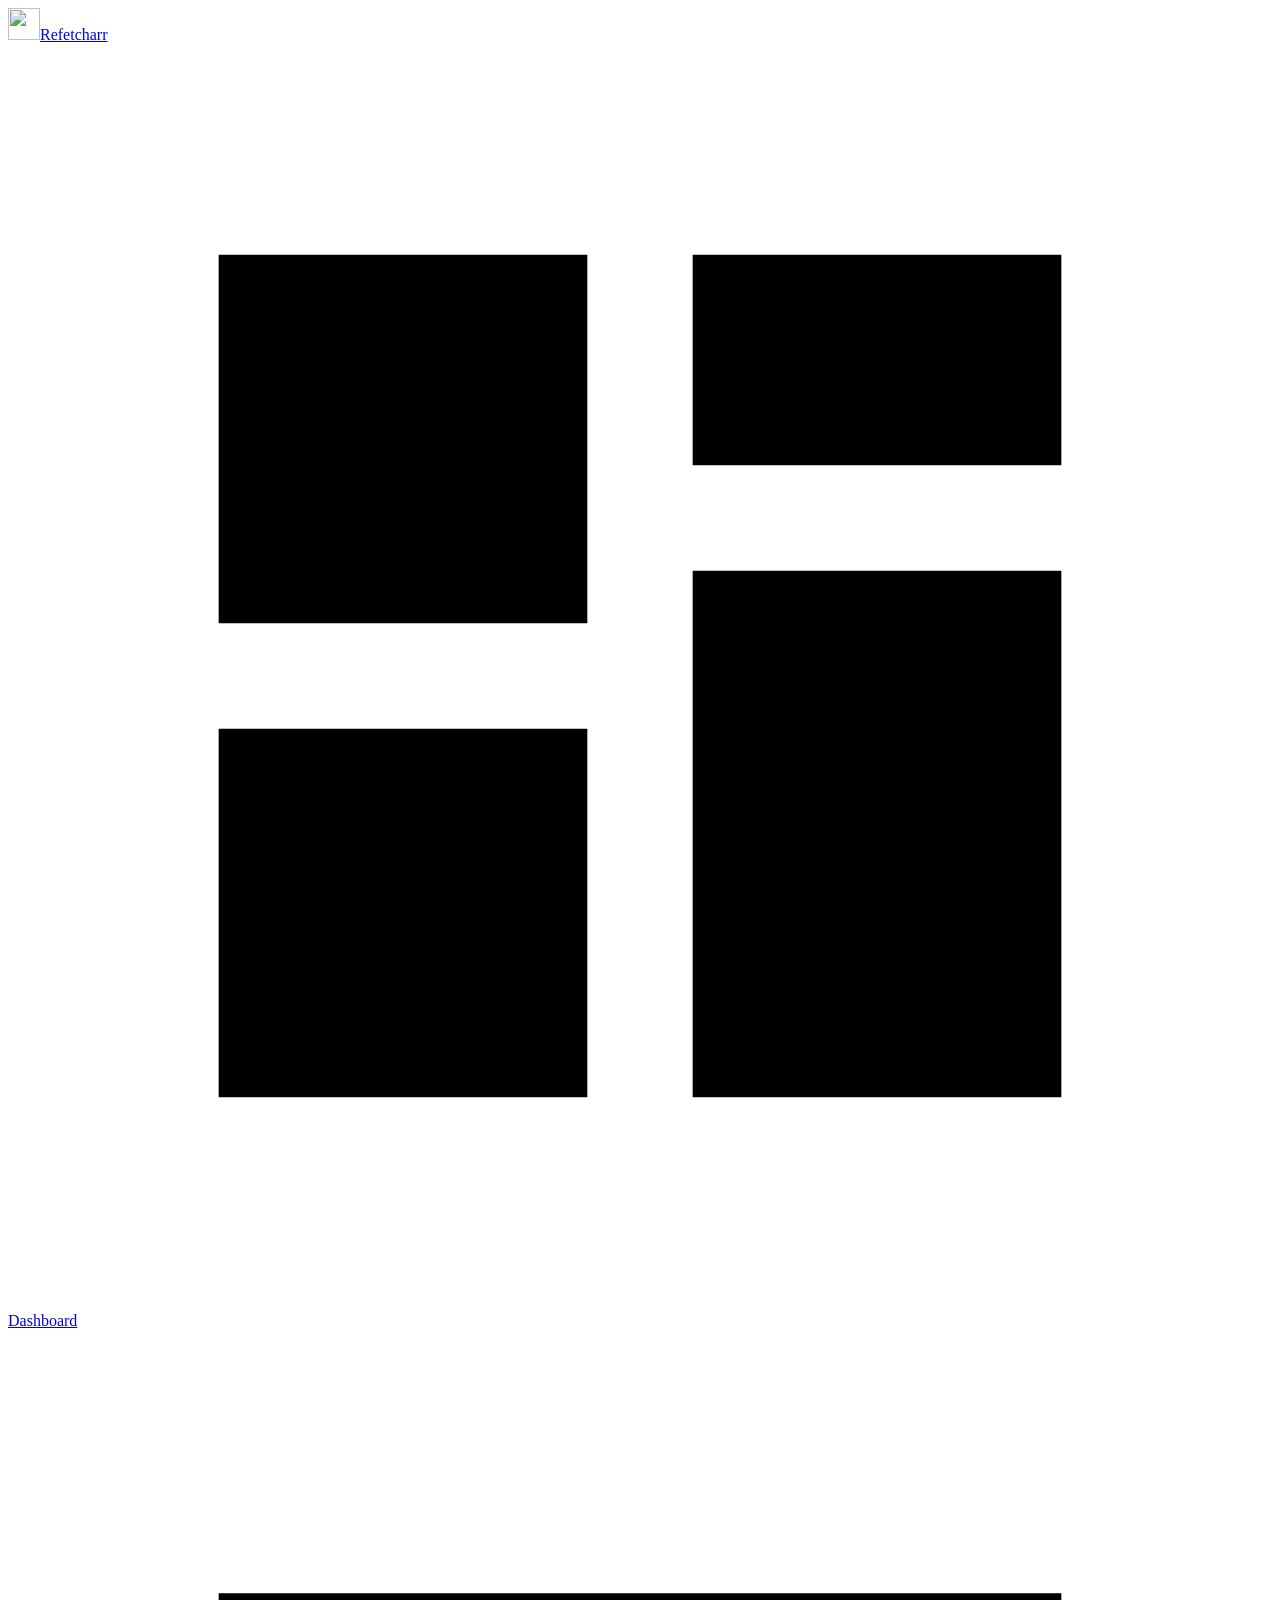
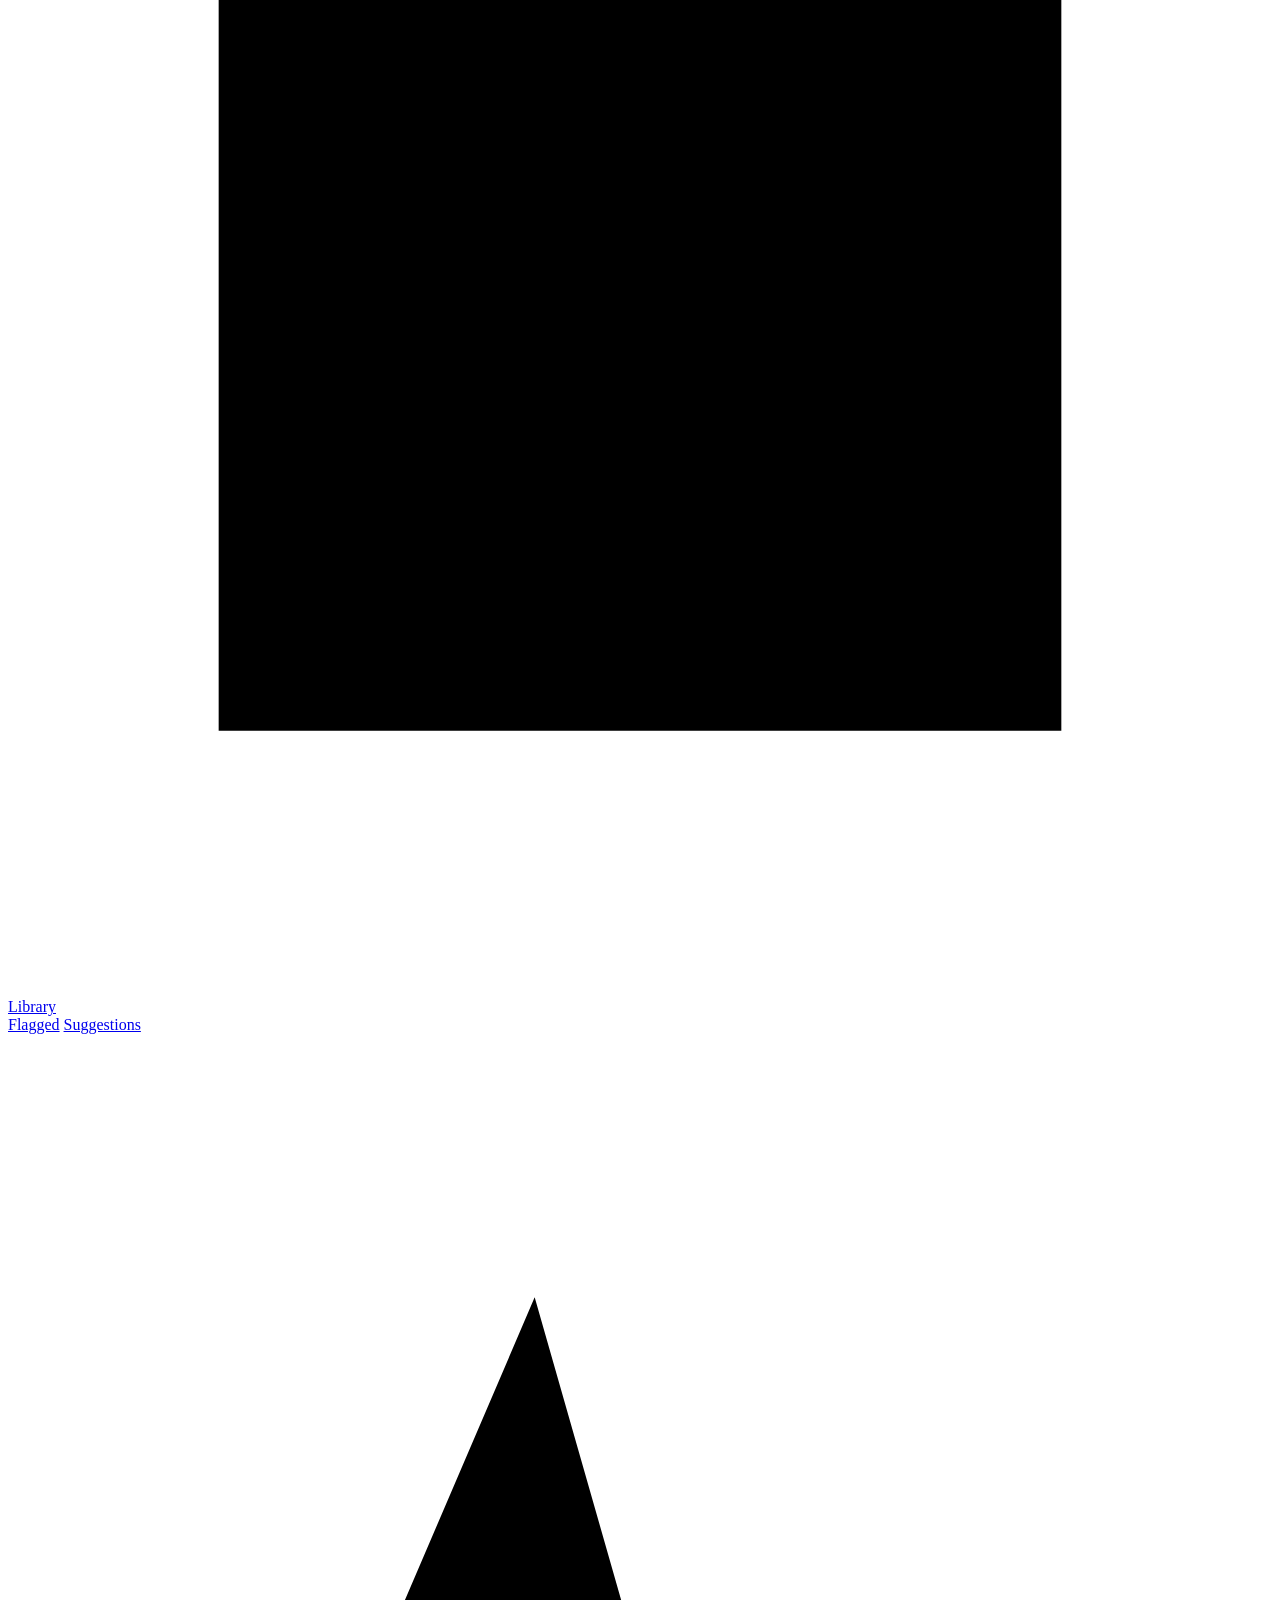
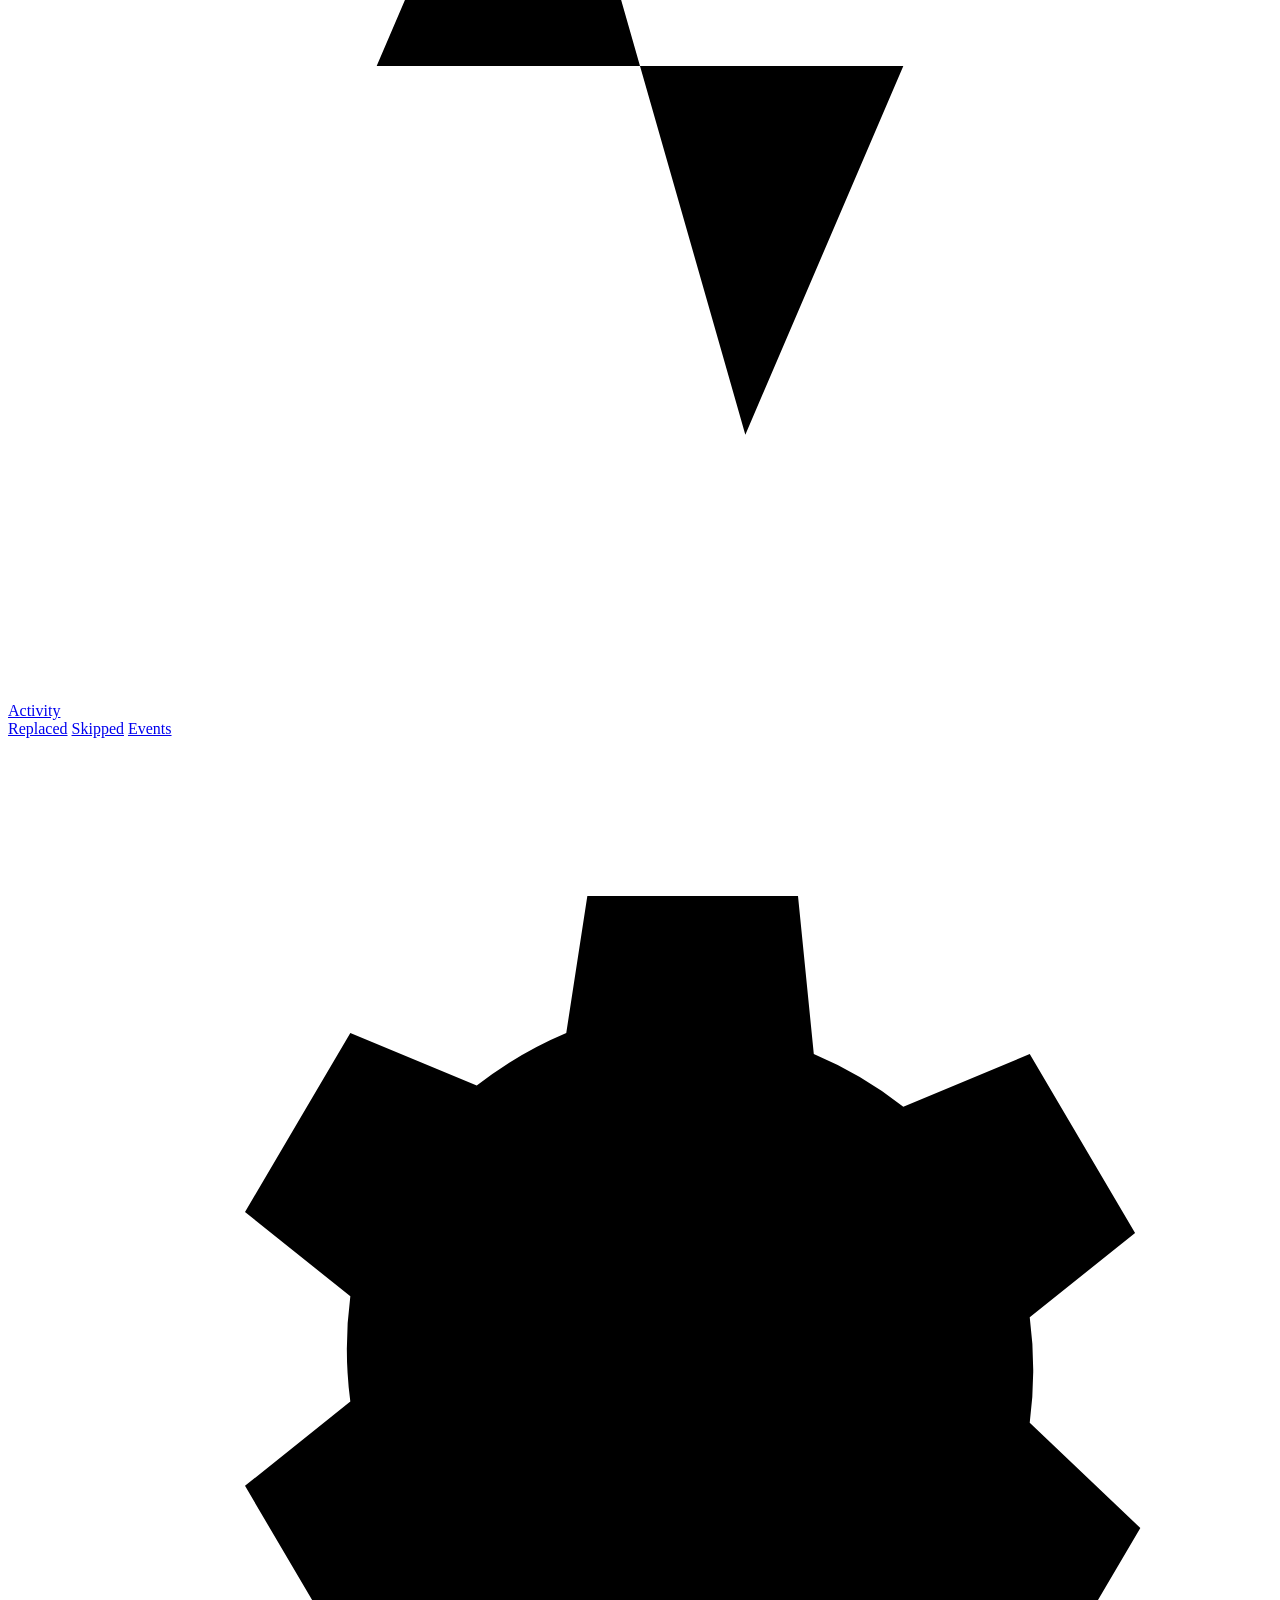
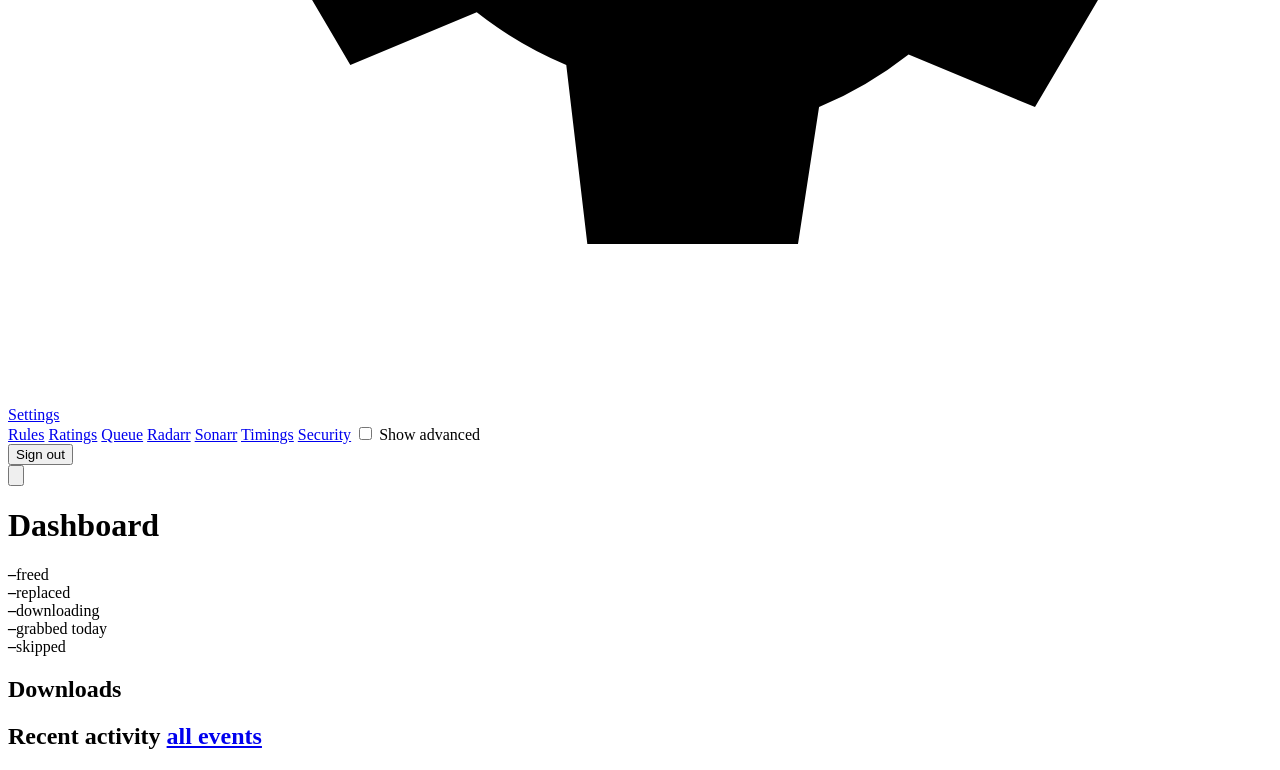
==== commit 3571a4dd: "Refetcharr 1.11.0: a calmer interface (one toolbar per list, a bar for what is selected, Show advanc" ====
--- a/refetcharr/static/index.html
+++ b/refetcharr/static/index.html
@@ -32,7 +32,7 @@
         <span>Activity</span><span class="badge" id="b-activity" hidden></span></a>
       <div class="nav-sub">
         <a href="#replaced" data-tab="replaced">Replaced<span class="badge ok" id="b-replaced" hidden></span></a>
-        <a href="#failed" data-tab="failed">Not replaced<span class="badge" id="b-failed" hidden></span></a>
+        <a href="#failed" data-tab="failed">Skipped<span class="badge" id="b-failed" hidden></span></a>
         <a href="#events" data-tab="events">Events</a>
       </div>
     </div>
@@ -41,13 +41,14 @@
         <svg viewBox="0 0 24 24" aria-hidden="true"><path d="M12 8.5a3.5 3.5 0 1 0 0 7 3.5 3.5 0 0 0 0-7zM19.4 13a7.6 7.6 0 0 0 0-2l2-1.6-2-3.4-2.4 1a7.4 7.4 0 0 0-1.7-1L15 3h-4l-.4 2.6a7.4 7.4 0 0 0-1.7 1l-2.4-1-2 3.4 2 1.6a7.6 7.6 0 0 0 0 2l-2 1.6 2 3.4 2.4-1a7.4 7.4 0 0 0 1.7 1L11 21h4l.4-2.6a7.4 7.4 0 0 0 1.7-1l2.4 1 2-3.4z"/></svg>
         <span>Settings</span><span class="badge" id="b-settings" hidden></span></a>
       <div class="nav-sub">
-        <a href="#replacement" data-tab="replacement">Replacement</a>
-        <a href="#quality" data-tab="quality">Quality</a>
-        <a href="#queue" data-tab="queue">Queue &amp; schedule</a>
+        <a href="#replacement" data-tab="replacement">Rules</a>
+        <a href="#quality" data-tab="quality">Ratings</a>
+        <a href="#queue" data-tab="queue">Queue</a>
         <a href="#radarr" data-tab="radarr">Radarr<span class="badge" id="b-radarr" hidden></span></a>
         <a href="#sonarr" data-tab="sonarr">Sonarr<span class="badge" id="b-sonarr" hidden></span></a>
-        <a href="#timings" data-tab="timings">Timings</a>
+        <a href="#timings" data-tab="timings" data-adv>Timings</a>
         <a href="#security" data-tab="security">Security</a>
+        <label class="adv-toggle"><input type="checkbox" id="adv"> Show advanced</label>
       </div>
     </div>
   </nav>
@@ -65,7 +66,6 @@
   <div class="actions">
     <div class="qctl" id="ctl-films" data-ctl="films"></div>
     <div class="qctl" id="ctl-tv" data-ctl="tv" hidden></div>
-    <button id="scan" class="btn ghost">Rescan library</button>
   </div>
 </header>
 
@@ -78,20 +78,8 @@
       <div class="stat"><b id="s-replaced">–</b><span id="s-replaced-label">replaced</span></div>
       <div class="stat" id="stat-active"><b id="s-active">–</b><span id="s-active-label">downloading</span></div>
       <div class="stat"><b id="s-today">–</b><span id="s-today-label">grabbed today</span></div>
-      <div class="stat warn"><b id="s-failed">–</b><span id="s-failed-label">not replaced</span></div>
+      <div class="stat warn"><b id="s-failed">–</b><span id="s-failed-label">skipped</span></div>
     </section>
-    <div class="card queue-now">
-      <div>
-        <h2>Queue the biggest wins<button type="button" class="tip" data-tip="They start one after another straight away, whatever the downloads-at-once and daily limits and the schedule. Pause still holds them." aria-label="They start one after another straight away, whatever the downloads-at-once and daily limits and the schedule. Pause still holds them.">i</button></h2>
-      </div>
-      <form id="queue-form" class="inline">
-        <label for="queue-n" class="sr">How many</label>
-        <input id="queue-n" type="number" min="1" max="500" value="10">
-        <div class="seg kind" data-kind-for="queue" role="group" aria-label="Films or TV" hidden><button type="button" data-kind="films" aria-pressed="true">Films</button><button type="button" data-kind="tv" aria-pressed="false">TV</button></div>
-        <button class="btn primary">Queue</button>
-        <button type="button" id="queue-clear" class="btn ghost">Clear waiting</button>
-      </form>
-    </div>
     <h2 class="band-h" data-band hidden><span class="band-dot film"></span>Films</h2>
     <div class="grid2 even">
       <div class="card fill">
@@ -114,30 +102,42 @@
         <ul id="activity-tv" class="feed scroll"></ul>
       </div>
     </div>
-    <div class="card">
-      <h2>Library scan <span id="scan-at" class="muted small"></span></h2>
-      <div id="scan-summary" class="groups"></div>
-    </div>
   </section>
 
   <section id="tab-library" class="tab" hidden>
+    <div class="pagehead"><span id="lib-summary" class="summary"></span>
+      <button id="scan" type="button" class="btn ghost sm">Rescan library</button></div>
     <div class="card">
       <div class="toolbar">
         <input id="lib-q" type="search" placeholder="Find a title…" aria-label="Find a title">
-        <div id="lib-groups" class="chips" role="group" aria-label="Groups"></div>
-        <label class="check"><input id="lib-untried" type="checkbox" checked> Not tried yet</label>
-        <label class="check"><input id="lib-ignored" type="checkbox"> Show ignored</label>
-        <button id="lib-queue" class="btn primary" disabled>Replace selected</button>
-        <button id="lib-suggest" class="btn" disabled title="Search now and list every qualifying release to pick from">Find replacements</button>
-        <button id="lib-ignore" class="btn" disabled>Ignore selected</button>
-        <span id="lib-count" class="muted small"></span><button type="button" class="tip" data-tip="Click a film for its details: why it&#x27;s flagged, its picture and audio, and what a replacement must keep. Find replacements searches now and lists every release that qualifies, to pick from under Suggestions." aria-label="Click a film for its details: why it&#x27;s flagged, its picture and audio, and what a replacement must keep. Find replacements searches now and lists every release that qualifies, to pick from under Suggestions.">i</button>
-      </div>
-      <div class="filters">
-        <label>Rating <select id="lib-f-rating"><option value="">Any</option><option value="LOW">LOW · under 2.0</option><option value="MEDIUM">MEDIUM · 2.0 to 3.5</option><option value="HIGH">HIGH · 3.5 and up</option></select></label>
-        <label>Resolution <select id="lib-f-res"><option value="">Any</option><option value="2160">4K</option><option value="1080">1080p</option><option value="720">720p</option><option value="sd">SD</option></select></label>
-        <label>HDR <select id="lib-f-hdr"><option value="">Any</option><option value="1">HDR or DV</option><option value="0">SDR</option></select></label>
-        <label>Atmos <select id="lib-f-atmos"><option value="">Any</option><option value="1">Atmos</option><option value="0">No Atmos</option></select></label>
-        <label class="check" data-covers-only="lib" hidden><input id="lib-all-c" type="checkbox"> Select all shown</label>
+        <div class="menu-wrap"><button type="button" class="btn" data-menu="lib-filter" aria-expanded="false">Filter<span class="fcount" id="lib-filter-n"></span></button>
+          <div class="menu" id="lib-filter" hidden>
+            <h4>Groups</h4><div id="lib-groups" class="chips" role="group" aria-label="Groups"></div>
+            <div class="menu-row"><label class="check"><input id="lib-untried" type="checkbox" checked> Not tried yet</label>
+              <label class="check"><input id="lib-ignored" type="checkbox"> Show ignored</label></div>
+            <div class="menu-grid">
+              <label>Rating <select id="lib-f-rating"><option value="">Any</option><option value="LOW">LOW · under 2.0</option><option value="MEDIUM">MEDIUM · 2.0 to 3.5</option><option value="HIGH">HIGH · 3.5 and up</option></select></label>
+              <label>Resolution <select id="lib-f-res"><option value="">Any</option><option value="2160">4K</option><option value="1080">1080p</option><option value="720">720p</option><option value="sd">SD</option></select></label>
+              <label>HDR <select id="lib-f-hdr"><option value="">Any</option><option value="1">HDR or DV</option><option value="0">SDR</option></select></label>
+              <label>Atmos <select id="lib-f-atmos"><option value="">Any</option><option value="1">Atmos</option><option value="0">No Atmos</option></select></label>
+            </div>
+            <button type="button" class="btn ghost sm" id="lib-filter-reset">Reset filters</button>
+          </div></div>
+        <label class="sortby">Sort <select id="lib-sort"><option value="saving_gb:-1">Biggest saving</option><option value="size_gb:-1">Biggest</option><option value="rating_sort:1">Lowest rating</option><option value="rating_sort:-1">Highest rating</option><option value="mb_per_min:-1">Most MB per minute</option><option value="title:1">Title</option></select></label>
+        <span id="lib-count" class="muted small"></span><button type="button" class="tip" data-tip="Click a title for its details: why it&#x27;s flagged, its picture and audio, and what a replacement must keep. Tick titles to search for them: Search picks a release by itself, Interactive search lists every release that qualifies to pick from under Suggestions." aria-label="Click a title for its details: why it&#x27;s flagged, its picture and audio, and what a replacement must keep. Tick titles to search for them: Search picks a release by itself, Interactive search lists every release that qualifies to pick from under Suggestions.">i</button>
+        <span class="grow"></span>
+        <div class="menu-wrap"><button type="button" class="btn" data-menu="lib-queue-menu" aria-expanded="false">Queue next…</button>
+          <div class="menu right" id="lib-queue-menu" hidden>
+            <form id="queue-form" class="inline">
+              <label for="queue-n">Queue the next</label>
+              <input id="queue-n" type="number" min="1" max="500" value="10">
+              <span id="queue-unit">biggest wins</span>
+              <button class="btn primary sm">Queue</button>
+            </form>
+            <p class="muted small">They start one after another straight away, whatever the limits and the schedule. Pause still holds them.</p>
+            <button type="button" id="queue-clear" class="btn ghost sm">Clear what's waiting</button>
+          </div></div>
+        <label class="check" data-covers-only="lib" hidden><input id="lib-all-c" type="checkbox"> Select all</label>
         <div class="seg view" data-view-for="lib" role="group" aria-label="View"><button type="button" data-view="list" aria-pressed="true">List</button><button type="button" data-view="covers" aria-pressed="false">Covers</button></div>
       </div>
       <div id="lib-est" class="est" hidden aria-live="polite"></div>
@@ -145,17 +145,21 @@
         <table class="data">
           <thead><tr>
             <th class="pick"><input id="lib-all" type="checkbox" aria-label="Select all shown"></th>
-            <th data-sort="title" id="lib-th-title">Film</th><th data-sort="group">Group</th><th data-sort="quality">Quality</th>
-            <th data-sort="rating_sort" title="Out of 5: picture and audio for its resolution, weighted (Settings → Quality). LOW under 2.0, MEDIUM to 3.5, HIGH from 3.5">Rating</th>
-            <th data-sort="size_gb" class="r">Size</th><th data-sort="mb_per_min" class="r">MB/min</th>
-            <th data-sort="saving_gb" class="r">Saves about</th><th>Refetcharr</th>
+            <th data-sort="title" id="lib-th-title">Film</th><th data-sort="group">Group</th><th data-sort="resolution">Format</th>
+            <th data-sort="rating_sort" title="Out of 5: picture and audio for its resolution, weighted (Settings → Ratings). LOW under 2.0, MEDIUM to 3.5, HIGH from 3.5">Rating</th>
+            <th data-sort="size_gb" class="r">Size</th><th data-sort="saving_gb" class="r">Saving</th>
           </tr></thead>
-          <tbody id="lib-rows" data-cols="9"></tbody>
+          <tbody id="lib-rows" data-cols="7"></tbody>
         </table>
       </div>
       <div id="lib-grid" class="covers" hidden></div>
       <button id="lib-more" class="btn ghost more" hidden>Show more</button>
     </div>
+    <div class="selbar" id="lib-selbar" hidden><span id="lib-sel-n" class="sel-n"></span>
+      <button id="lib-queue" class="btn primary">Search</button>
+      <button id="lib-suggest" class="btn">Interactive search</button>
+      <button id="lib-ignore" class="btn">Ignore</button>
+      <button type="button" class="btn ghost" data-unselect="lib">Clear selection</button></div>
   </section>
 
   <section id="tab-replaced" class="tab" hidden>
@@ -166,54 +170,63 @@
           <button type="button" class="chip" data-show="all" aria-pressed="true">All <span id="done-n-all"></span></button>
           <button type="button" class="chip" data-show="issues" aria-pressed="false" style="--c: var(--red)">Needs attention <span id="done-n-issues"></span></button>
         </div>
-        <button type="button" class="tip" data-tip="Click a film to see what changed, from what to what, and why that release was picked. Needs attention: the picture rates LOW now, or HDR or surround sound was lost. Replace again looks for a better file, of any size up to the maximum." aria-label="Click a film to see what changed, from what to what, and why that release was picked. Needs attention: the picture rates LOW now, or HDR or surround sound was lost. Replace again looks for a better file, of any size up to the maximum.">i</button>
-        <button id="done-again" class="btn primary" disabled title="Search for a better file: any size up to the maximum, winning back what was lost">Replace again</button>
-        <button id="done-suggest" class="btn" disabled title="Search now and list the better releases to pick from">Find replacements</button>
+        <button type="button" class="tip" data-tip="Click a title to see what changed and why that release was picked. Needs attention: the picture rates LOW now, or HDR or surround sound was lost. Replace again looks for a better file, of any size up to the maximum." aria-label="Click a title to see what changed and why that release was picked. Needs attention: the picture rates LOW now, or HDR or surround sound was lost. Replace again looks for a better file, of any size up to the maximum.">i</button>
       </div>
       <div class="tablebox">
         <table class="data">
-          <thead><tr><th class="pick"><input id="done-all" type="checkbox" aria-label="Select all shown"></th><th>Title</th><th>When</th><th>Was</th><th title="Before → after (Settings → Quality)">Rating</th><th class="r">Before</th><th class="r">After</th><th class="r">Freed</th></tr></thead>
+          <thead><tr><th class="pick"><input id="done-all" type="checkbox" aria-label="Select all shown"></th><th>Title</th><th>When</th><th>Was</th><th title="Before → after (Settings → Ratings)">Rating</th><th class="r">Before</th><th class="r">After</th><th class="r">Freed</th></tr></thead>
           <tbody id="done-rows" data-cols="8"></tbody>
         </table>
       </div>
     </div>
+    <div class="selbar" id="done-selbar" hidden><span id="done-sel-n" class="sel-n"></span>
+      <button id="done-again" class="btn primary" title="Search for a better file: any size up to the maximum, winning back what was lost">Replace again</button>
+      <button id="done-suggest" class="btn">Interactive search</button>
+      <button type="button" class="btn ghost" data-unselect="done">Clear selection</button></div>
   </section>
 
   <section id="tab-suggestions" class="tab" hidden>
     <div class="card">
       <div class="toolbar">
-        <span class="toolbar-lead">Releases to pick from <button type="button" class="tip" data-tip="Films searched with Find replacements, and every release that qualified. Click a film to compare them, and click a release to pick it: the pick is remembered, so you can go through films one by one and grab them all at once. Unpicked films take the best pick." aria-label="Films searched with Find replacements, and every release that qualified. Click a film to compare them, and click a release to pick it: the pick is remembered, so you can go through films one by one and grab them all at once. Unpicked films take the best pick.">i</button></span><span id="sg-busy" class="msg info"></span>
-        <button id="sg-grab" class="btn primary" disabled title="Grab each selected film's pick (the best one unless you picked another)">Grab picks</button>
-        <button id="sg-again" class="btn" disabled>Search again</button>
-        <button id="sg-clear" class="btn ghost" disabled>Clear selected</button>
-      </div>
-      <div class="filters">
         <input id="sg-q" type="search" placeholder="Find a title…" aria-label="Find a title">
-        <label>Show <select id="sg-f-show"><option value="">All</option><option value="options">With releases</option><option value="none">Nothing qualified</option><option value="mine">Your picks</option><option value="shrink">Getting smaller</option><option value="grow">Getting bigger</option></select></label>
-        <label>Pick rated <select id="sg-f-rating"><option value="">Any</option><option value="HIGH">HIGH</option><option value="MEDIUM">MEDIUM</option><option value="LOW">LOW</option></select></label>
-        <label>Resolution <select id="sg-f-res"><option value="">Any</option><option value="2160">4K</option><option value="1080">1080p</option><option value="720">720p</option></select></label>
-        <label>Sort <select id="sg-sort"><option value="at">Recently searched</option><option value="saving">Biggest saving</option><option value="grow">Biggest growth</option><option value="now">Biggest now</option><option value="pick">Biggest pick</option><option value="rating">Best pick rating</option><option value="gain">Biggest rating gain</option><option value="title">Title</option></select></label>
-        <label class="check" data-covers-only="sg" hidden><input id="sg-all-c" type="checkbox"> Select all shown</label>
-        <span id="sg-count" class="muted small"></span>
+        <div class="menu-wrap"><button type="button" class="btn" data-menu="sg-filter" aria-expanded="false">Filter<span class="fcount" id="sg-filter-n"></span></button>
+          <div class="menu" id="sg-filter" hidden>
+            <div class="menu-grid">
+              <label>Show <select id="sg-f-show"><option value="">All</option><option value="options">With releases</option><option value="none">Nothing qualified</option><option value="mine">Your picks</option><option value="shrink">Getting smaller</option><option value="grow">Getting bigger</option></select></label>
+              <label>Pick rated <select id="sg-f-rating"><option value="">Any</option><option value="HIGH">HIGH</option><option value="MEDIUM">MEDIUM</option><option value="LOW">LOW</option></select></label>
+              <label>Resolution <select id="sg-f-res"><option value="">Any</option><option value="2160">4K</option><option value="1080">1080p</option><option value="720">720p</option></select></label>
+            </div>
+            <button type="button" class="btn ghost sm" id="sg-filter-reset">Reset filters</button>
+          </div></div>
+        <label class="sortby">Sort <select id="sg-sort"><option value="at">Recently searched</option><option value="saving">Biggest saving</option><option value="grow">Biggest growth</option><option value="now">Biggest now</option><option value="pick">Biggest pick</option><option value="rating">Best pick rating</option><option value="gain">Biggest rating gain</option><option value="title">Title</option></select></label>
+        <span id="sg-count" class="muted small"></span><button type="button" class="tip" data-tip="Titles searched with Interactive search, and every release that qualified. Click a title to compare them, and click a release to pick it: picks are remembered, so you can go through them one by one and grab them all at once. Titles you didn&#x27;t pick for take the best pick." aria-label="Titles searched with Interactive search, and every release that qualified. Click a title to compare them, and click a release to pick it: picks are remembered, so you can go through them one by one and grab them all at once. Titles you didn&#x27;t pick for take the best pick.">i</button>
+        <span id="sg-busy" class="msg info"></span>
+        <span class="grow"></span>
+        <label class="check" data-covers-only="sg" hidden><input id="sg-all-c" type="checkbox"> Select all</label>
         <div class="seg view" data-view-for="sg" role="group" aria-label="View"><button type="button" data-view="list" aria-pressed="true">List</button><button type="button" data-view="covers" aria-pressed="false">Covers</button></div>
       </div>
       <div id="sg-est" class="est" hidden aria-live="polite"></div>
       <div class="tablebox" id="sg-table">
         <table class="data">
-          <thead><tr><th class="pick"><input id="sg-all" type="checkbox" aria-label="Select all"></th><th>Title</th><th>Now</th><th>Pick</th><th class="r">Saves</th><th class="r">Options</th><th>Searched</th></tr></thead>
+          <thead><tr><th class="pick"><input id="sg-all" type="checkbox" aria-label="Select all"></th><th>Title</th><th>Now</th><th>Pick</th><th class="r">Saving</th><th class="r">Options</th><th>Searched</th></tr></thead>
           <tbody id="sg-rows" data-cols="7"></tbody>
         </table>
       </div>
       <div id="sg-grid" class="covers" hidden></div>
     </div>
+    <div class="selbar" id="sg-selbar" hidden><span id="sg-sel-n" class="sel-n"></span>
+      <button id="sg-grab" class="btn primary" title="Grab each selected title's pick (the best one unless you picked another)">Grab picks</button>
+      <button id="sg-again" class="btn">Search again</button>
+      <button id="sg-clear" class="btn ghost">Remove</button>
+      <button type="button" class="btn ghost" data-unselect="sg">Clear selection</button></div>
   </section>
 
   <section id="tab-failed" class="tab" hidden>
     <div class="card">
       <div class="toolbar">
-        <span class="toolbar-lead">Kept their original <button type="button" class="tip" data-tip="Films and seasons that were tried but kept their original file. Click one to see every release that was turned down and why. Retry when new releases or seeders may have turned up." aria-label="Films and seasons that were tried but kept their original file. Click one to see every release that was turned down and why. Retry when new releases or seeders may have turned up.">i</button></span>
-        <button id="retry-sel" class="btn" disabled>Retry selected</button>
-        <button id="retry-all" class="btn primary">Retry all</button>
+        <span class="toolbar-lead">Kept their original file<button type="button" class="tip" data-tip="Tried, but no release qualified (or the download failed its checks), so the original stays. Click one to see every release that was turned down and why. Retry when new releases or seeders may have turned up." aria-label="Tried, but no release qualified (or the download failed its checks), so the original stays. Click one to see every release that was turned down and why. Retry when new releases or seeders may have turned up.">i</button></span>
+        <span class="grow"></span>
+        <button id="retry-all" class="btn">Retry all</button>
       </div>
       <div class="tablebox">
         <table class="data">
@@ -222,6 +235,9 @@
         </table>
       </div>
     </div>
+    <div class="selbar" id="fail-selbar" hidden><span id="fail-sel-n" class="sel-n"></span>
+      <button id="retry-sel" class="btn primary">Retry</button>
+      <button type="button" class="btn ghost" data-unselect="fail">Clear selection</button></div>
   </section>
 
   <section id="tab-events" class="tab" hidden>
@@ -258,7 +274,7 @@
         <div id="set-groups" class="switches"></div>
       </div>
       <div class="card">
-        <h2>Keep from the original<button type="button" class="tip" data-tip="What a replacement must not lose. Each is checked twice: on the release title before it&#x27;s grabbed, and on the downloaded file before it replaces anything (a file that fails stays in qBittorrent and the original stays)." aria-label="What a replacement must not lose. Each is checked twice: on the release title before it&#x27;s grabbed, and on the downloaded file before it replaces anything (a file that fails stays in qBittorrent and the original stays).">i</button></h2>
+        <h2>Must keep<button type="button" class="tip" data-tip="What a replacement must not lose. Each is checked twice: on the release title before it&#x27;s grabbed, and on the downloaded file before it replaces anything (a file that fails stays in qBittorrent and the original stays)." aria-label="What a replacement must not lose. Each is checked twice: on the release title before it&#x27;s grabbed, and on the downloaded file before it replaces anything (a file that fails stays in qBittorrent and the original stays).">i</button></h2>
         <div class="switches two">
           <label class="switch"><input type="checkbox" name="keep_hdr"><span>Keep HDR<button type="button" class="tip" data-tip="an HDR or Dolby Vision film&#x27;s replacement must say HDR or DV, and the file must really be HDR" aria-label="an HDR or Dolby Vision film&#x27;s replacement must say HDR or DV, and the file must really be HDR">i</button></span></label>
           <label class="switch"><input type="checkbox" name="keep_surround"><span>Keep surround sound<button type="button" class="tip" data-tip="a 5.1 or 7.1 film mustn&#x27;t become stereo" aria-label="a 5.1 or 7.1 film mustn&#x27;t become stereo">i</button></span></label>
@@ -268,8 +284,8 @@
           <label class="switch"><input type="checkbox" name="untagged_is_english"><span>Untagged audio counts as English<button type="button" class="tip" data-tip="many encodes leave the language blank (&quot;und&quot;); a file naming only other languages is still refused" aria-label="many encodes leave the language blank (&quot;und&quot;); a file naming only other languages is still refused">i</button></span></label>
         </div>
       </div>
-      <div class="card">
-        <h2>Leave alone<button type="button" class="tip" data-tip="Films and seasons whose current file is from one of these release groups are never replaced, and releases from the second list are never downloaded. Names are matched whole, in any case. These lists are the same for films and TV. What you ignore one by one (Flagged → Ignore selected) is listed at the bottom." aria-label="Films and seasons whose current file is from one of these release groups are never replaced, and releases from the second list are never downloaded. Names are matched whole, in any case. These lists are the same for films and TV. What you ignore one by one (Flagged → Ignore selected) is listed at the bottom.">i</button></h2>
+      <div class="card" data-adv>
+        <h2>Exclusions<button type="button" class="tip" data-tip="Films and seasons whose current file is from one of these release groups are never replaced, and releases from the second list are never downloaded. Names are matched whole, in any case. These lists are the same for films and TV. What you ignore one by one (Flagged → Ignore selected) is listed at the bottom." aria-label="Films and seasons whose current file is from one of these release groups are never replaced, and releases from the second list are never downloaded. Names are matched whole, in any case. These lists are the same for films and TV. What you ignore one by one (Flagged → Ignore selected) is listed at the bottom.">i</button></h2>
         <div class="grid2">
           <div><h3>Keep films from these groups</h3><div id="ig-file_groups" class="taglist"></div></div>
           <div><h3>Never download from these groups</h3><div id="ig-release_groups" class="taglist"></div></div>
@@ -285,11 +301,11 @@
           <label class="range"><span>Leave films alone under <output name="min_runtime_o"></output></span><input type="range" name="min_runtime" min="0" max="120" step="5"></label>
         </div>
       </div>
-      <div class="grid2">
+      <div class="grid2" data-adv>
         <div class="card"><h2>Preferred video codecs<button type="button" class="tip" data-tip="Top of the list is tried first. Drag to reorder." aria-label="Top of the list is tried first. Drag to reorder.">i</button></h2><div id="list-video"></div></div>
         <div class="card"><h2>Preferred audio codecs<button type="button" class="tip" data-tip="Top of the list is tried first. Drag to reorder." aria-label="Top of the list is tried first. Drag to reorder.">i</button></h2><div id="list-audio"></div></div>
       </div>
-      <div class="card">
+      <div class="card" data-adv>
         <h2>Release requirements</h2>
         <div class="sliders">
           <label class="range"><span>At least <output name="min_seeders_o"></output></span><input type="range" name="min_seeders" min="0" max="100"></label>
@@ -302,12 +318,6 @@
           <label class="switch"><input type="checkbox" name="allow_usenet"><span>Allow usenet releases<button type="button" class="tip" data-tip="Radarr needs a usenet client" aria-label="Radarr needs a usenet client">i</button></span></label>
         </div>
       </div>
-      <div class="card">
-        <h2>Stalled downloads<button type="button" class="tip" data-tip="A download with no progress for this long gets a warning and stops taking up a download slot, so another film can start. It stays in the list and still imports if it finishes." aria-label="A download with no progress for this long gets a warning and stops taking up a download slot, so another film can start. It stays in the list and still imports if it finishes.">i</button></h2>
-        <div class="sliders">
-          <label class="range"><span>Stalled after <output name="stall_warn_hours_o"></output></span><input type="range" name="stall_warn_hours" min="0" max="72"></label>
-        </div>
-      </div>
       <div class="savebar"><button class="btn primary">Save</button><button type="button" id="rules-reset" class="btn ghost">Back to defaults</button>
         <span id="rules-saved" class="muted small" role="status"></span></div>
     </form>
@@ -316,7 +326,7 @@
   <section id="tab-quality" class="tab" hidden>
     <form id="quality" class="stack">
       <div class="kindbar" hidden><div class="seg kind" data-kind-for="quality" role="group" aria-label="Films or TV" hidden><button type="button" data-kind="films" aria-pressed="true">Films</button><button type="button" data-kind="tv" aria-pressed="false">TV</button></div><button type="button" class="tip" id="quality-kind-note" data-tip="" aria-label="">i</button></div>
-      <div class="card">
+      <div class="card" data-adv>
         <h2>Ratings<button type="button" class="tip" data-tip="The thresholds that rate a file LOW, MEDIUM or HIGH. The picture is rated for its resolution, in x265 terms: the audio&#x27;s share is taken off the file size first, and other codecs are converted with the factors below (x264 needs about 1.5× the bitrate of x265 for the same picture). Ratings show in the lists and each film&#x27;s details, and the least a replacement may have is set below." aria-label="The thresholds that rate a file LOW, MEDIUM or HIGH. The picture is rated for its resolution, in x265 terms: the audio&#x27;s share is taken off the file size first, and other codecs are converted with the factors below (x264 needs about 1.5× the bitrate of x265 for the same picture). Ratings show in the lists and each film&#x27;s details, and the least a replacement may have is set below.">i</button></h2>
         <div class="seg" id="q-res" role="tablist" aria-label="Resolution"></div>
         <p class="muted small" id="q-res-note"></p>
@@ -335,7 +345,7 @@
           <label class="range"><span>A film's overall rating is <output name="video_weight_o"></output></span><input type="range" name="video_weight" min="0" max="100" step="5"></label>
         </div>
       </div>
-      <div class="card">
+      <div class="card" data-adv>
         <h2>Codec efficiency<button type="button" class="tip" data-tip="How much more bitrate each codec needs than x265 for the same picture. Lower is more efficient." aria-label="How much more bitrate each codec needs than x265 for the same picture. Lower is more efficient.">i</button></h2>
         <div class="fields" id="q-codecs"></div>
       </div>
@@ -352,7 +362,7 @@
         <label class="switch"><input type="checkbox" name="films_auto"><span>Auto-queue<button type="button" class="tip" data-tip="keep films downloads topped up by itself, within the limits below" aria-label="keep films downloads topped up by itself, within the limits below">i</button></span></label>
         <div class="fields">
           <label>Downloads at once<input type="number" name="films_max_active" min="1" max="100"></label>
-          <label><span class="lbl">Grabbed per day<button type="button" class="tip" data-tip="0 = no limit" aria-label="0 = no limit">i</button></span><input type="number" name="films_max_per_day" min="0" max="1000"></label>
+          <label><span class="lbl">Daily limit<button type="button" class="tip" data-tip="0 = no limit" aria-label="0 = no limit">i</button></span><input type="number" name="films_max_per_day" min="0" max="1000"></label>
         </div>
         <h3>Schedule</h3>
         <label class="switch"><input type="checkbox" name="films_w_enabled"><span>Only start searches during these days and hours<button type="button" class="tip" data-tip="auto-queue only: what you queue by hand starts straight away" aria-label="auto-queue only: what you queue by hand starts straight away">i</button></span></label>
@@ -367,7 +377,7 @@
         <label class="switch"><input type="checkbox" name="tv_auto"><span>Auto-queue<button type="button" class="tip" data-tip="keep TV downloads topped up by itself, within the limits below" aria-label="keep TV downloads topped up by itself, within the limits below">i</button></span></label>
         <div class="fields">
           <label>Downloads at once<input type="number" name="tv_max_active" min="1" max="100"></label>
-          <label><span class="lbl">Grabbed per day<button type="button" class="tip" data-tip="0 = no limit" aria-label="0 = no limit">i</button></span><input type="number" name="tv_max_per_day" min="0" max="1000"></label>
+          <label><span class="lbl">Daily limit<button type="button" class="tip" data-tip="0 = no limit" aria-label="0 = no limit">i</button></span><input type="number" name="tv_max_per_day" min="0" max="1000"></label>
         </div>
         <h3>Schedule</h3>
         <label class="switch"><input type="checkbox" name="tv_w_enabled"><span>Only start searches during these days and hours<button type="button" class="tip" data-tip="auto-queue only: what you queue by hand starts straight away" aria-label="auto-queue only: what you queue by hand starts straight away">i</button></span></label>
@@ -377,6 +387,12 @@
           <label><span class="lbl">Until<button type="button" class="tip" data-tip="can run past midnight" aria-label="can run past midnight">i</button></span><input type="time" name="tv_w_end"></label>
         </div>
       </div>
+      </div>
+      <div class="card">
+        <h2>Stalled downloads<button type="button" class="tip" data-tip="A download with no progress for this long gets a warning and stops taking up a slot, so another can start. It stays listed and still imports if it finishes. For films and TV alike." aria-label="A download with no progress for this long gets a warning and stops taking up a slot, so another can start. It stays listed and still imports if it finishes. For films and TV alike.">i</button></h2>
+        <div class="sliders">
+          <label class="range"><span>Stalled after <output name="stall_warn_hours_o"></output></span><input type="range" name="stall_warn_hours" min="0" max="72"></label>
+        </div>
       </div>
       <div class="card">
         <h2>Library scan</h2>
